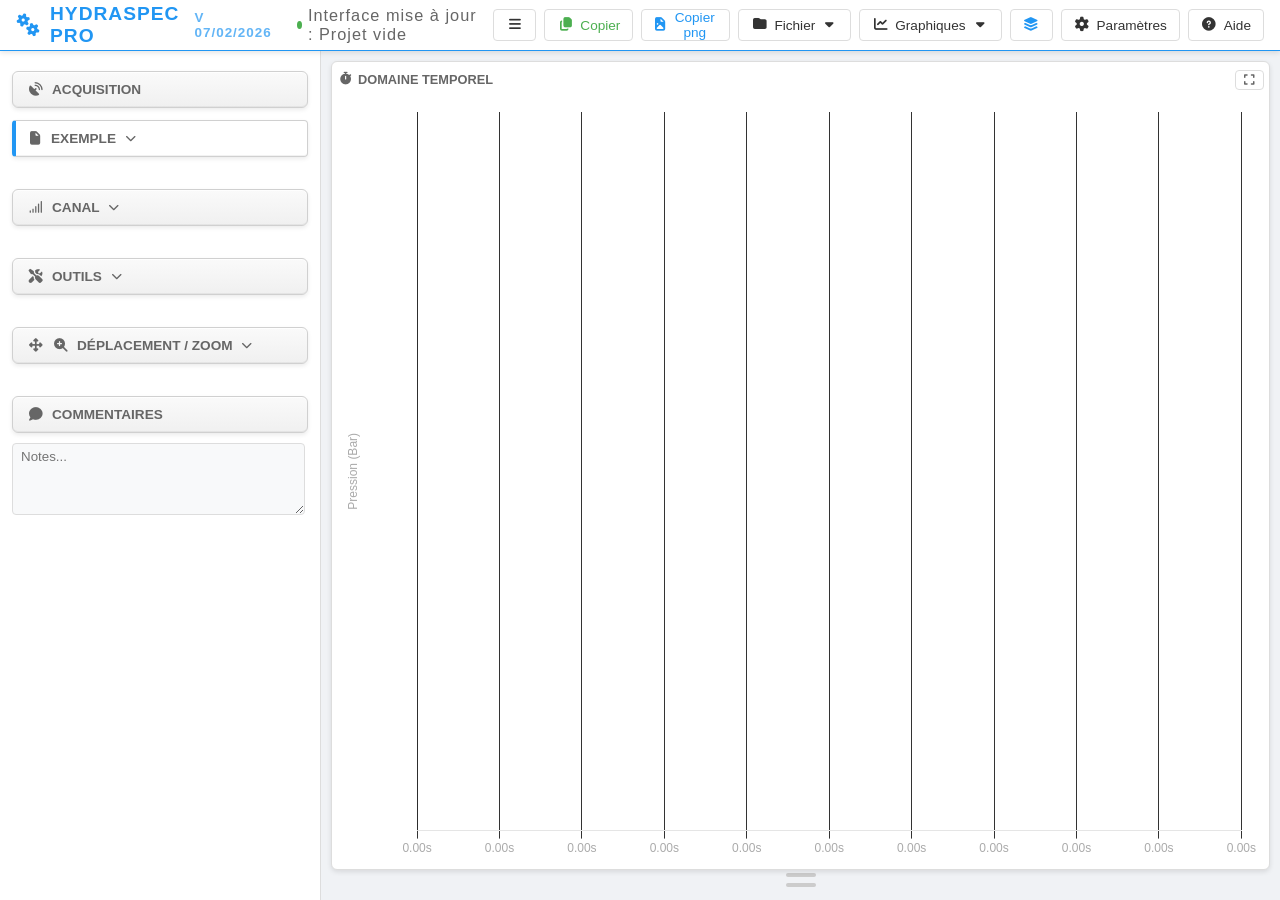
==== index.html @ 6c56327c "feat: Ajouter export PNG avec transparence pour superposition de courbes Ajout d'un nouveau bouton "" ====
<!DOCTYPE html>
<html lang="fr" id="html-lang">

<head>
    <meta charset="UTF-8">
    <meta name="viewport" content="width=device-width, initial-scale=1.0">
    <title>HydraSpec Pro V 07/02/2026</title>




    <!-- TOUTES LES DÉPENDANCES EN LOCAL -->
    <script src="lib/chart.min.js"></script>
    <script src="lib/marked.min.js"></script>
    <script src="lib/html2canvas.min.js"></script>
    <script src="lib/jspdf.min.js"></script>
    <link rel="stylesheet" href="lib/all.min.css">



    <!-- Fichiers de l'application -->
    <link rel="stylesheet" href="styles.css">
    <link rel="stylesheet" href="animations.css">
    <link rel="stylesheet" href="responsive.css">
</head>

<body data-theme="light">

    <header>
        <div class="brand">
            <i class="fas fa-cogs gear-icon"></i> HYDRASPEC PRO
            <span style="font-size:0.7em; opacity:0.7; margin-left:5px;">V 07/02/2026</span>

            <!-- Statut DANS la même div brand -->
            <div style="display: flex; align-items: center; margin-left: 15px;">
                <div id="status-indicator" style="
                width: 8px;
                height: 8px;
                background: var(--accent-green);
                border-radius: 50%;
                margin-right: 6px;
                animation: pulse 2s infinite;
            "></div>
                <div class="status-bar" id="status-bar" style="
                font-size: 0.85em;
                font-weight: normal;
            <span data-i18n="status.ready">Prêt.</span></div>
            </div>
        </div>

        <div style="display:flex; gap:8px; align-items:center;">
            <!-- Bouton Toggle Sidebar -->
            <button id="sidebar-toggle-btn-header" onclick="toggleSidebar()" class="header-btn" data-i18n-title="tooltips.toggle_sidebar" title="Afficher/Masquer Sidebar">
                <i class="fas fa-bars"></i>
            </button>

            <!-- Bouton Copier graphiques visibles -->
            <button onclick="copyChartsToClipboard()" class="header-btn" data-i18n-title="tooltips.copy_charts" title="Copier les graphiques visibles" style="color:var(--accent-green);">
                <i class="fas fa-copy"></i> <span data-i18n="menu.copy">Copier</span>
            </button>

            <!-- Bouton Copier PNG avec transparence -->
            <button onclick="exportChartsToPNG()" class="header-btn" data-i18n-title="tooltips.copy_charts_png" title="Exporter en PNG avec transparence" style="color:var(--accent-blue);">
                <i class="fas fa-file-image"></i> <span data-i18n="menu.copy_png">Copier png</span>
            </button>

            <!-- Fichier Menu (renommé depuis Outils) -->
            <div class="dropdown">
                <button class="header-btn" id="btn-tools">
                    <i class="fas fa-folder"></i> <span data-i18n="file">Fichier</span> <i class="fas fa-caret-down"></i>
                </button>
                <div class="dropdown-content">
                    <!-- Fichiers .HSP -->
                    <button onclick="openHSPWithPicker()">
                        <i class="fas fa-folder-open" style="width:20px;"></i> <span data-i18n="menu.open_hsp">Ouvrir fichier .hsp</span>
                    </button>
                    <button id="btn-save-hsp" onclick="saveHSP()" disabled>
                        <i class="fas fa-save" style="width:20px;"></i> <span data-i18n="menu.save_hsp">Enregistrer .hsp</span>
                    </button>
                    <button id="btn-save-hsp-as" onclick="saveHSPAs()" disabled>
                        <i class="fas fa-save" style="width:20px;"></i> <span data-i18n="menu.save_hsp_as">Enregistrer .hsp sous</span>
                    </button>

                    <div style="border-top:1px solid var(--border-color); margin:5px 0;"></div>

                    <!-- Import/Export -->
                    <button onclick="document.getElementById('fileInput').click()">
                        <i class="fas fa-file-import" style="width:20px;"></i> <span data-i18n="menu.import_csv">Importer fichier .csv</span>
                    </button>
                    <button id="btn-export-to-hsp" onclick="exportToHSP()" disabled>
                        <i class="fas fa-file-export" style="width:20px;"></i> <span data-i18n="menu.export_hsp"><span data-i18n="modals.export">Exporter</span> vers .hsp</span>
                    </button>
                    <button onclick="initExportData()">
                        <i class="fas fa-file-export" style="width:20px;"></i> <span data-i18n="menu.export_csv"><span data-i18n="modals.export">Exporter</span> fichier .csv</span>
                    </button>
                    <button onclick="initCaptureScreenshot()">
                        <i class="fas fa-image" style="width:20px;"></i> <span data-i18n="menu.export_png"><span data-i18n="modals.export">Exporter</span> PNG</span>
                    </button>
                    <button onclick="initCapturePDF()">
                        <i class="fas fa-file-pdf" style="width:20px;"></i> <span data-i18n="menu.export_pdf"><span data-i18n="modals.export">Exporter</span> PDF</span>
                    </button>
                </div>
            </div>

            <!-- Menu Graphiques (Accordéon) -->
            <div class="dropdown">
                <button class="header-btn" id="btn-graphs">
                    <i class="fas fa-chart-line"></i> <span data-i18n="menu.graphs">Graphiques</span> <i class="fas fa-caret-down"></i>
                </button>
                <div class="dropdown-content">
                    <button id="toggle-time-btn" class="toggle-btn active" onclick="toggleTimeDomain()" style="width:100%; text-align:left;">
                        <i class="fas fa-stopwatch" style="width:20px;"></i> <span data-i18n="menu.time">Temps</span>
                    </button>
                    <button id="toggle-freq-btn" class="toggle-btn active" onclick="toggleFreqDomain()" style="width:100%; text-align:left;">
                        <i class="fas fa-wave-square" style="width:20px;"></i> <span data-i18n="menu.frequency">Fréquence</span>
                    </button>
                    <button id="toggle-spectro-btn" class="toggle-btn active" onclick="toggleSpectrogram()" style="width:100%; text-align:left;">
                        <i class="fas fa-chart-area" style="width:20px;"></i> <span data-i18n="menu.spectro">Spectro</span>
                    </button>
                </div>
            </div>

            <!-- Configurateur Multi-Canaux -->
            <button onclick="openChannelConfig()" class="header-btn" data-i18n-title="tooltips.multi_channel_config" title="Configuration Multi-Canaux" style="color:var(--accent-blue);">
                <i class="fas fa-layer-group"></i>
            </button>

            <button onclick="openModal('settingsModal')" class="header-btn" data-i18n-title="tooltips.settings" title="Paramètres">
                <i class="fas fa-cog"></i> <span data-i18n="settings">Paramètres</span>
            </button>

            <button onclick="openModal('helpModal')" class="header-btn" data-i18n-title="tooltips.help" title="Aide">
                <i class="fas fa-question-circle"></i> <span data-i18n="help">Aide</span>
            </button>
        </div>
    </header>

    <!-- PROJECT TABS BAR - Hidden, now in sidebar -->
    <div id="project-tabs-bar" class="project-tabs-bar" style="display:none;">
        <div id="project-tabs-container" class="project-tabs-container">
            <!-- Tabs will be dynamically added here -->
        </div>
    </div>

    <div class="main-container" id="capture-area">
        <!-- Sidebar -->
        <aside class="sidebar" id="main-sidebar">
            <!-- Acquisition -->
            <div class="control-group">
                <h3><i class="fas fa-satellite-dish"></i> <span data-i18n="acquisition">Acquisition</span></h3>
                <input type="file" id="fileInput" style="display:none" accept=".csv,.txt"
                    onchange="handleFileUpload(this)">
                <input type="file" id="projectInput" style="display:none" accept=".hsp"
                    onchange="if(this.files[0]) loadHSP(this.files[0]).then(() => this.value='')">

                <!-- Bouton avec nom du fichier actif -->
                <h3 id="acquisition-header" onclick="toggleAcquisition()" style="cursor:pointer; padding:10px; background:var(--bg-secondary); border-radius:4px; border-left:4px solid var(--accent-blue); margin-top:8px;">
                    <i class="fas fa-file"></i> <span id="acquisition-title" data-i18n="labels.example">Exemple</span>
                    <i id="acquisition-toggle-icon" class="fas fa-chevron-down" style="float:right; font-size:0.8em;"></i>
                </h3>

                <!-- Liste des projets (accordéon) -->
                <div id="acquisition-content" style="display:none; padding:4px 0;">
                    <div id="project-list-container" style="max-height:200px; overflow-y:auto;">
                        <!-- Liste des projets sera ajoutée dynamiquement ici -->
                    </div>
                </div>
            </div>

            <!-- Canal -->
                <div class="control-group">
                    <h3 id="canal-header" onclick="toggleCanal()" style="cursor:pointer;">
                        <i class="fas fa-signal"></i> <span data-i18n="sidebar.canal_header">Canal</span>
                        <i id="canal-toggle-icon" class="fas fa-chevron-down" style="float:right; font-size:0.8em;"></i>
                    </h3>

                    <div id="canal-content" style="display:none;">
                        <div style="overflow-x:auto;">
                            <table id="canal-table" style="width:100%; border-collapse:collapse; font-size:0.85rem;">
                                <thead style="background:var(--bg-secondary); border-bottom:2px solid var(--border-color);">
                                    <tr>
                                        <th style="padding:8px; text-align:left; border-right:1px solid var(--border-color);">Canal</th>
                                        <th style="padding:6px; text-align:center; border-right:1px solid var(--border-color);" data-i18n-title="tooltips.y_axis_left" title="Axe Y à gauche">L</th>
                                        <th style="padding:6px; text-align:center;" data-i18n-title="tooltips.y_axis_right" title="Axe Y à droite">R</th>
                                    </tr>
                                </thead>
                                <tbody id="canal-tbody">
                                    <!-- Rempli dynamiquement -->
                                </tbody>
                            </table>
                        </div>
                    </div>
                </div>

                <!-- Tools Panel -->
                <div class="control-group">
                    <h3 id="tools-header" onclick="toggleTools()" style="cursor:pointer;">
                        <i class="fas fa-tools"></i> <span data-i18n="sidebar.tools_header">Outils</span>
                        <i id="tools-toggle-icon" class="fas fa-chevron-down" style="float:right; font-size:0.8em;"></i>
                    </h3>

                    <div id="tools-content" style="display:none;">
                    <!-- Mesurer (Règle simple) -->
                    <div style="margin-bottom:15px;">
                        <button id="ruler-tool-btn" onclick="toggleRulerTool()"
                                style="width:100%; padding:8px; background:var(--accent-blue); color:white; border:none; border-radius:4px; cursor:pointer; text-align:left; font-size:0.95rem; font-weight:bold;">
                            <i class="fas fa-ruler"></i> <span data-i18n="sidebar.measure">Mesurer</span>
                            <i id="ruler-accordion-icon" class="fas fa-chevron-down" style="float:right; font-size:0.8em;"></i>
                        </button>

                        <div id="ruler-results" style="margin-top:10px; padding:8px; background:var(--input-bg); border-radius:4px; border:1px solid var(--border-color); display:none;">
                            <div style="font-size:0.85rem; margin-bottom:5px; color:var(--text-muted);">
                                <i class="fas fa-info-circle"></i> <span data-i18n="labels.click_point_graph">Cliquez un point sur le graphique</span>
                            </div>
                            <div class="control-row" style="font-size:0.9rem;">
                                <span>X:</span>
                                <span id="ruler-x" style="color:var(--accent-green); font-weight:bold;">--</span>
                            </div>
                            <div class="control-row" style="font-size:0.9rem;">
                                <span>Y:</span>
                                <span id="ruler-y" style="color:var(--accent-green); font-weight:bold;">--</span>
                            </div>
                            <button onclick="clearRuler()"
                                    style="width:100%; margin-top:8px; padding:4px; background:var(--bg-secondary); color:var(--text-main); border:1px solid var(--border-color); border-radius:4px; cursor:pointer; font-size:0.8rem;">
                                <i class="fas fa-eraser"></i> <span data-i18n="labels.clear">Effacer</span>
                            </button>
                        </div>
                    </div>

                    <!-- Traquer (Curseur de suivi) -->
                    <div style="margin-bottom:15px;">
                        <button id="track-tool-btn" onclick="toggleTrackTool()"
                                style="width:100%; padding:8px; background:var(--accent-blue); color:white; border:none; border-radius:4px; cursor:pointer; text-align:left; font-size:0.95rem; font-weight:bold;">
                            <i class="fas fa-crosshairs"></i> <span data-i18n="sidebar.track">Traquer</span>
                            <i id="track-accordion-icon" class="fas fa-chevron-down" style="float:right; font-size:0.8em;"></i>
                        </button>

                        <div id="track-results" style="margin-top:10px; padding:8px; background:var(--input-bg); border-radius:4px; border:1px solid var(--border-color); display:none;">
                            <div style="font-size:0.85rem; margin-bottom:5px; color:var(--text-muted);">
                                <i class="fas fa-info-circle"></i> <span data-i18n="labels.move_mouse_graph">Déplacez la souris sur le graphique</span>
                            </div>
                            <div id="track-values" style="font-size:0.85rem; max-height:150px; overflow-y:auto;">
                                <!-- Les valeurs des canaux seront affichées ici -->
                            </div>
                            <button onclick="clearTrack()"
                                    style="width:100%; margin-top:8px; padding:4px; background:var(--bg-secondary); color:var(--text-main); border:1px solid var(--border-color); border-radius:4px; cursor:pointer; font-size:0.8rem;">
                                <i class="fas fa-eraser"></i> <span data-i18n="labels.clear">Effacer</span>
                            </button>
                        </div>
                    </div>

                    <!-- Mesure de différence -->
                    <div style="margin-bottom:15px;">
                        <button id="measure-diff-btn" onclick="toggleMeasureTool()"
                                style="width:100%; padding:8px; background:var(--accent-blue); color:white; border:none; border-radius:4px; cursor:pointer; text-align:left; font-size:0.95rem; font-weight:bold;">
                            <i class="fas fa-ruler-combined"></i> <span data-i18n="sidebar.diff_measure">Mesure de Différence</span>
                            <i id="measure-accordion-icon" class="fas fa-chevron-down" style="float:right; font-size:0.8em;"></i>
                        </button>

                        <div id="measure-results" style="margin-top:10px; padding:8px; background:var(--input-bg); border-radius:4px; border:1px solid var(--border-color); display:none;">
                            <div style="font-size:0.85rem; margin-bottom:5px; color:var(--text-muted);">
                                <i class="fas fa-info-circle"></i> <span data-i18n="labels.click_two_points">Cliquez 2 points sur le graphique</span>
                            </div>
                            <div class="control-row" style="font-size:0.9rem;">
                                <span>ΔX:</span>
                                <span id="measure-dx" style="color:var(--accent-green); font-weight:bold;">--</span>
                            </div>
                            <div class="control-row" style="font-size:0.9rem;">
                                <span>ΔY:</span>
                                <span id="measure-dy" style="color:var(--accent-green); font-weight:bold;">--</span>
                            </div>
                            <button onclick="clearMeasure()"
                                    style="width:100%; margin-top:8px; padding:4px; background:var(--bg-secondary); color:var(--text-main); border:1px solid var(--border-color); border-radius:4px; cursor:pointer; font-size:0.8rem;">
                                <i class="fas fa-eraser"></i> <span data-i18n="labels.clear">Effacer</span>
                            </button>
                        </div>
                    </div>

                    <!-- Séparateur horizontal -->
                    <hr style="margin: 15px 0; border: none; border-top: 1px solid var(--border-color);">

                    <!-- Marqueur (SnapPoint) -->
                    <div style="margin-bottom:15px;">
                        <button id="snappoint-btn" onclick="toggleSnapPointTool()"
                                style="width:100%; padding:8px; background:var(--accent-blue); color:white; border:none; border-radius:4px; cursor:pointer; text-align:left; font-size:0.95rem; font-weight:bold;">
                            <i class="fas fa-map-marker-alt"></i> <span data-i18n="sidebar.marker">Marqueur</span>
                            <i id="snappoint-accordion-icon" class="fas fa-chevron-down" style="float:right; font-size:0.8em;"></i>
                        </button>

                        <div id="snappoint-content" style="margin-top:10px; padding:8px; background:var(--input-bg); border-radius:4px; border:1px solid var(--border-color); display:none;">
                            <!-- Boutons Créer / Déplacer -->
                            <div style="display:flex; gap:8px; margin-bottom:10px;">
                                <button id="snappoint-create-btn" onclick="setSnapPointMode('create')"
                                        data-i18n-title="tooltips.create_mode" title="Mode Création : Cliquez sur le graphique pour créer un marqueur"
                                        style="flex:1; padding:8px; background:var(--accent-green); color:white; border:none; border-radius:4px; cursor:pointer; font-size:0.9rem;">
                                    <i class="fas fa-plus"></i> <span data-i18n="sidebar.create_btn">Créer</span>
                                </button>
                                <button id="snappoint-move-btn" onclick="setSnapPointMode('move')"
                                        data-i18n-title="tooltips.move_mode" title="Mode Déplacement : Cliquez sur un marqueur pour le déplacer"
                                        style="flex:1; padding:8px; background:var(--bg-secondary); color:var(--text-main); border:1px solid var(--border-color); border-radius:4px; cursor:pointer; font-size:0.9rem;">
                                    <i class="fas fa-arrows-alt"></i> <span data-i18n="sidebar.move">Déplacer</span>
                                </button>
                            </div>

                            <!-- Info -->
                            <div id="snappoint-info-text" style="margin-bottom:10px; font-size:0.8rem; color:var(--text-muted); font-style:italic;">
                                <i class="fas fa-info-circle"></i> <span id="snappoint-mode-text"><span data-i18n="labels.click_create_marker">Cliquez sur le graphique pour créer un marqueur</span></span>
                            </div>

                            <!-- Liste des marqueurs -->
                            <div style="margin-top:10px;">
                                <div style="font-size:0.85rem; margin-bottom:5px; font-weight:bold;">
                                    Marqueurs créés:
                                </div>
                                <div id="snappoints-list" style="max-height:300px; overflow-y:auto;">
                                    <div style="text-align:center; padding:20px; color:var(--text-muted); font-size:0.8rem; font-style:italic;">
                                        <span data-i18n="labels.no_markers">Aucun marqueur</span>
                                    </div>
                                </div>
                            </div>
                        </div>
                    </div>

                    <!-- Interval -->
                    <div style="margin-bottom:15px;">
                        <button id="btn-interval-main" onclick="toggleIntervalTool()" style="width:100%; margin:0 0 10px 0; padding:8px; background:var(--accent-blue); color:white; border:none; border-radius:4px; cursor:pointer; text-align:left; font-size:0.95rem; font-weight:bold;">
                            <i class="fas fa-arrows-alt-h"></i> <span data-i18n="sidebar.interval">Interval</span>
                            <i id="interval-accordion-icon" class="fas fa-chevron-down" style="float:right; font-size:0.8em;"></i>
                        </button>

                        <div id="interval-content" style="display:none;">
                            <!-- Liste des intervalles -->
                            <div id="intervals-list" style="max-height:200px; overflow-y:auto; background:var(--input-bg); border:1px solid var(--border-color); border-radius:4px; padding:4px;">
                                <div style="text-align:center; padding:20px; color:var(--text-muted); font-size:0.8rem; font-style:italic;">
                                    <span data-i18n="labels.no_intervals">Aucun intervalle</span>
                                </div>
                            </div>
                        </div>
                    </div>

                    <!-- Diff/Canal -->
                    <div style="margin-bottom:15px;">
                        <button id="diff-canal-btn" onclick="toggleDiffCanalTool()"
                                style="width:100%; margin:0 0 10px 0; padding:8px; background:var(--accent-blue); color:white; border:none; border-radius:4px; cursor:pointer; text-align:left; font-size:0.95rem; font-weight:bold;">
                            <i class="fas fa-chart-line"></i> <span data-i18n="sidebar.diff_canal">Diff/Canal</span>
                            <i id="diff-canal-accordion-icon" class="fas fa-chevron-down" style="float:right; font-size:0.8em;"></i>
                        </button>

                        <div id="diff-canal-content" style="margin-top:10px; padding:8px; background:var(--input-bg); border-radius:4px; border:1px solid var(--border-color); display:none;">

                            <!-- Sélection du canal -->
                            <div style="margin-bottom:10px;">
                                <label style="display:block; font-size:0.85rem; margin-bottom:4px; color:var(--text-muted);">
                                    <i class="fas fa-layer-group"></i> <span data-i18n="labels.channel_colon">Canal:</span>
                                </label>
                                <select id="diff-canal-channel-select" onchange="onChannelSelect(event)"
                                        style="width:100%; padding:6px; background:var(--input-bg); color:var(--text-main); border:1px solid var(--border-color); border-radius:4px; font-size:0.85rem;">
                                    <option value=""><span data-i18n="labels.select_channel">-- Sélectionner un canal --</span></option>
                                </select>
                            </div>

                            <!-- Création par champs de saisie -->
                            <div style="margin-bottom:10px; padding:8px; background:var(--bg-secondary); border-radius:4px;">
                                <div style="font-size:0.85rem; margin-bottom:5px; color:var(--text-muted);">
                                    <i class="fas fa-keyboard"></i> Saisie manuelle:
                                </div>
                                <div style="margin-bottom:5px;">
                                    <label style="font-size:0.8rem; color:var(--text-muted);"><span data-i18n="labels.time_start">Temps début (s):</span></label>
                                    <input type="number" id="diff-canal-time-start" step="0.001" data-i18n-placeholder="placeholders.zero" placeholder="0.000"
                                           style="width:100%; padding:4px; background:var(--input-bg); color:var(--text-main); border:1px solid var(--border-color); border-radius:4px; font-size:0.85rem;">
                                </div>
                                <div style="margin-bottom:5px;">
                                    <label style="font-size:0.8rem; color:var(--text-muted);"><span data-i18n="labels.time_end">Temps fin (s):</span></label>
                                    <input type="number" id="diff-canal-time-end" step="0.001" data-i18n-placeholder="placeholders.zero" placeholder="0.000"
                                           style="width:100%; padding:4px; background:var(--input-bg); color:var(--text-main); border:1px solid var(--border-color); border-radius:4px; font-size:0.85rem;">
                                </div>
                                <button onclick="createDiffCanalFromInputs()"
                                        style="width:100%; margin-top:4px; padding:6px; background:var(--accent-green); color:white; border:none; border-radius:4px; cursor:pointer; font-size:0.85rem;">
                                    <i class="fas fa-plus"></i> <span data-i18n="sidebar.create_btn">Créer</span>
                                </button>
                            </div>

                            <!-- Aide -->
                            <div style="font-size:0.75rem; margin-bottom:10px; padding:6px; background:var(--bg-secondary); border-radius:4px; color:var(--text-muted);">
                                <i class="fas fa-info-circle"></i> <span data-i18n="labels.select_channel_or_manual">Sélectionnez un canal puis cliquez 2 points sur le graphique OU utilisez la saisie manuelle</span>
                            </div>

                            <!-- Liste des diff/canal -->
                            <div style="margin-top:10px;">
                                <div style="font-size:0.85rem; margin-bottom:5px; font-weight:bold;">
                                    Diff/Canal créées:
                                </div>
                                <div style="max-height:200px; overflow-y:auto;">
                                    <table style="width:100%; font-size:0.75rem; border-collapse:collapse;">
                                        <thead>
                                            <tr style="background:var(--bg-secondary);">
                                                <th style="padding:4px; text-align:left;"<span data-i18n="labels.id">ID</span></th>
                                                <th style="padding:4px; text-align:left;"><span data-i18n="labels.channel_header">Canal</span></th>
                                                <th style="padding:4px; text-align:left;">Δt</th>
                                                <th style="padding:4px; text-align:left;"<span data-i18n="labels.actions">Actions</span></th>
                                            </tr>
                                        </thead>
                                        <tbody id="diff-canal-list-tbody">
                                            <!-- Les diff/canal seront listées ici -->
                                        </tbody>
                                    </table>
                                </div>
                            </div>
                        </div>
                    </div>

                    <!-- Séparateur horizontal -->
                    <hr style="margin: 15px 0; border: none; border-top: 1px solid var(--border-color);">

                    <!-- Lissage de Canal -->
                    <div style="margin-bottom:15px;">
                        <button onclick="toggleSmoothing()" style="width:100%; margin:0 0 10px 0; padding:8px; background:var(--accent-blue); color:white; border:none; border-radius:4px; cursor:pointer; text-align:left; font-size:0.95rem; font-weight:bold;">
                            <i class="fas fa-wave-square"></i> <span data-i18n="sidebar.smoothing">Lissage de Canal</span>
                            <i id="smoothing-toggle-icon" class="fas fa-chevron-down" style="float:right; font-size:0.8em;"></i>
                        </button>

                        <div id="smoothing-content" style="display:none;">
                        <!-- Sélection du canal source -->
                        <div class="control-row" style="margin-bottom:8px;">
                            <label style="font-size:0.9em;"><span data-i18n="labels.source_channel">Canal source:</span></label>
                            <select id="smooth-source-channel" style="flex:1; padding:4px; background:var(--input-bg); color:var(--text-main); border:1px solid var(--border-color); border-radius:4px; font-size:0.85em;">
                                <option value=""><span data-i18n="labels.select">-- Sélectionner --</span></option>
                            </select>
                        </div>

                        <!-- Nom du nouveau canal -->
                        <div class="control-row" style="margin-bottom:8px;">
                            <label style="font-size:0.9em;"><span data-i18n="labels.name">Nom:</span></label>
                            <input type="text" id="smooth-channel-name" data-i18n-placeholder="placeholders.smoothed_channel" placeholder="Canal lissé" style="flex:1; padding:4px; background:var(--input-bg); color:var(--text-main); border:1px solid var(--border-color); border-radius:4px; font-size:0.85em;" oninput="updateSmoothingRealtime()">
                        </div>

                        <!-- Couleur -->
                        <div class="control-row" style="margin-bottom:8px;">
                            <label style="font-size:0.9em;"><span data-i18n="labels.color">Couleur:</span></label>
                            <!-- ANCIEN: <input type="color" id="smooth-channel-color" value="#FF6B00" style="width:50px; height:30px; border:2px solid var(--border-color); border-radius:4px; cursor:pointer; padding:2px;" oninput="updateSmoothingRealtime()"> -->
                            <div id="smooth-channel-color-btn" data-color-value="#FF6B00" onclick="openAdvancedColorPicker(this.dataset.colorValue, (color) => { this.dataset.colorValue = color; updateSmoothingRealtime(); }, this)" style="width:50px; height:30px; background:#FF6B00; border:2px solid var(--border-color); border-radius:4px; cursor:pointer;"></div>
                        </div>

                        <!-- Nombre de points (slider) -->
                        <div style="margin-bottom:8px;">
                            <div class="control-row" style="margin-bottom:4px;">
                                <label style="font-size:0.9em;"><span data-i18n="labels.smoothing_points">Points de lissage:</span></label>
                                <span id="smooth-points-value" style="color:var(--accent-blue); font-weight:bold; font-size:0.9em;">50</span>
                            </div>
                            <input type="range" id="smooth-points" min="3" max="500" value="50" step="1" style="width:100%;" oninput="document.getElementById('smooth-points-value').textContent = this.value; updateSmoothingRealtime()">
                        </div>

                        <!-- Bouton créer -->
                        <button onclick="createSmoothedChannel()" style="width:100%; padding:8px; background:var(--accent-green); color:white; border:none; border-radius:4px; cursor:pointer; font-size:0.9rem; margin-bottom:10px;">
                            <i class="fas fa-plus-circle"></i> <span data-i18n="labels.create">Créer</span>
                        </button>

                        <!-- Liste des canaux lissés -->
                        <div id="smoothed-channels-list" style="display:none; margin-top:10px; padding:8px; background:var(--input-bg); border-radius:4px; border:1px solid var(--border-color);">
                            <div style="font-size:0.85rem; margin-bottom:8px; color:var(--text-muted); font-weight:bold;">
                                <i class="fas fa-list"></i> <span data-i18n="modals.channels">Canaux</span> lissés:
                            </div>
                            <div id="smoothed-channels-items">
                                <!-- Les canaux lissés seront listés ici -->
                            </div>
                        </div>
                        </div> <!-- Fin smoothing-content -->
                    </div>

                    <!-- Dérivée de Canal -->
                    <div style="margin-bottom:15px;">
                        <button onclick="toggleDerivative()" style="width:100%; margin:0 0 10px 0; padding:8px; background:var(--accent-blue); color:white; border:none; border-radius:4px; cursor:pointer; text-align:left; font-size:0.95rem; font-weight:bold;">
                            <i class="fas fa-chart-line"></i> <span data-i18n="sidebar.derivative">Dérivée de Canal</span>
                            <i id="derivative-toggle-icon" class="fas fa-chevron-down" style="float:right; font-size:0.8em;"></i>
                        </button>

                        <div id="derivative-content" style="display:none;">
                        <!-- Sélection du canal source -->
                        <div class="control-row" style="margin-bottom:8px;">
                            <label style="font-size:0.9em;"><span data-i18n="labels.source_channel">Canal source:</span></label>
                            <select id="derivative-source-channel" style="flex:1; padding:4px; background:var(--input-bg); color:var(--text-main); border:1px solid var(--border-color); border-radius:4px; font-size:0.85em;">
                                <option value=""><span data-i18n="labels.select">-- Sélectionner --</span></option>
                            </select>
                        </div>

                        <!-- Nom du nouveau canal -->
                        <div class="control-row" style="margin-bottom:8px;">
                            <label style="font-size:0.9em;"><span data-i18n="labels.name">Nom:</span></label>
                            <input type="text" id="derivative-channel-name" data-i18n-placeholder="placeholders.derivative_channel" placeholder="Dérivée canal" style="flex:1; padding:4px; background:var(--input-bg); color:var(--text-main); border:1px solid var(--border-color); border-radius:4px; font-size:0.85em;" oninput="updateDerivativeRealtime()">
                        </div>

                        <!-- Couleur -->
                        <div class="control-row" style="margin-bottom:8px;">
                            <label style="font-size:0.9em;"><span data-i18n="labels.color">Couleur:</span></label>
                            <div id="derivative-channel-color-btn" data-color-value="#FF6B35" onclick="openAdvancedColorPicker(this.dataset.colorValue, (color) => { this.dataset.colorValue = color; this.style.background = color; updateDerivativeRealtime(); }, this)" style="width:50px; height:30px; background:#FF6B35; border:2px solid var(--border-color); border-radius:4px; cursor:pointer;"></div>
                        </div>

                        <!-- Lissage (slider) -->
                        <div style="margin-bottom:8px;">
                            <div class="control-row" style="margin-bottom:4px;">
                                <label style="font-size:0.9em;"><span data-i18n="labels.derivative_smoothing">Lissage:</span></label>
                                <span id="derivative-smoothing-value" style="color:var(--accent-blue); font-weight:bold; font-size:0.9em;">0</span>
                            </div>
                            <input type="range" id="derivative-smoothing" min="0" max="200" value="0" step="1" style="width:100%;" oninput="document.getElementById('derivative-smoothing-value').textContent = this.value; updateDerivativeRealtime()">
                            <div style="font-size:0.7em; color:var(--text-muted); margin-top:2px;">
                                <span data-i18n="labels.derivative_smoothing_info">0 = pas de lissage, >0 = moyenne glissante</span>
                            </div>
                        </div>

                        <!-- Bouton créer -->
                        <button onclick="createDerivativeChannel()" style="width:100%; padding:8px; background:var(--accent-green); color:white; border:none; border-radius:4px; cursor:pointer; font-size:0.9rem; margin-bottom:10px;">
                            <i class="fas fa-plus-circle"></i> <span data-i18n="labels.create">Créer</span>
                        </button>

                        <!-- Liste des canaux dérivés -->
                        <div id="derivative-channels-list" style="display:none; margin-top:10px; padding:8px; background:var(--input-bg); border-radius:4px; border:1px solid var(--border-color);">
                            <div style="font-size:0.85rem; margin-bottom:8px; color:var(--text-muted); font-weight:bold;">
                                <i class="fas fa-list"></i> <span data-i18n="modals.channels">Canaux</span> dérivés:
                            </div>
                            <div id="derivative-channels-items">
                                <!-- Les canaux dérivés seront listés ici -->
                            </div>
                        </div>
                        </div> <!-- Fin derivative-content -->
                    </div>

                    <!-- Canal Calculé -->
                    <div style="margin-bottom:15px;">
                        <button onclick="toggleCalculatedChannel()" style="width:100%; margin:0 0 10px 0; padding:8px; background:var(--accent-blue); color:white; border:none; border-radius:4px; cursor:pointer; text-align:left; font-size:0.95rem; font-weight:bold;">
                            <i class="fas fa-calculator"></i> <span data-i18n="sidebar.calculated_channel">Canal Calculé</span>
                            <i id="calculated-channel-toggle-icon" class="fas fa-chevron-down" style="float:right; font-size:0.8em;"></i>
                        </button>

                        <div id="calculated-channel-content" style="display:none;">
                            <!-- Liste des canaux disponibles (pour référence) -->
                            <div style="margin-bottom:12px; padding:8px; background:var(--input-bg); border-radius:4px; border:1px solid var(--border-color);">
                                <div style="font-size:0.85rem; margin-bottom:6px; color:var(--text-muted); font-weight:bold;">
                                    <i class="fas fa-info-circle"></i> <span data-i18n="labels.available_channels">Canaux disponibles:</span>
                                </div>
                                <div id="available-channels-list" style="font-size:0.8rem; color:var(--text-main); max-height:100px; overflow-y:auto;">
                                    <!-- Les canaux seront listés ici sous forme S1, S2, etc. -->
                                </div>
                            </div>

                            <!-- Nom du nouveau canal (DÉPLACÉ ICI) -->
                            <div class="control-row" style="margin-bottom:8px;">
                                <label style="font-size:0.9em;"><span data-i18n="labels.name">Nom:</span></label>
                                <input type="text" id="calculated-channel-name" data-i18n-placeholder="placeholders.optional" placeholder="Optionnel" style="flex:1; padding:4px; background:var(--input-bg); color:var(--text-main); border:1px solid var(--border-color); border-radius:4px; font-size:0.85em;">
                            </div>

                            <!-- Type de calcul -->
                            <div class="control-row" style="margin-bottom:12px;">
                                <label style="font-size:0.9em;"><span data-i18n="labels.calculation_type">Type de calcul:</span></label>
                                <select id="calculated-type" onchange="toggleCalculatedType()" style="flex:1; padding:4px; background:var(--input-bg); color:var(--text-main); border:1px solid var(--border-color); border-radius:4px; font-size:0.85em;">
                                    <option value="formula" data-i18n="labels.classic_formula">Formule classique</option>
                                    <option value="cylinder" data-i18n="labels.cylinder_flow">Débit vérin</option>
                                </select>
                            </div>

                            <!-- ========== CHAMPS FORMULE (affichés par défaut) ========== -->
                            <div id="formula-fields">
                                <!-- Champ de formule avec bouton ? -->
                                <div style="margin-bottom:8px;">
                                    <div style="display:flex; align-items:center; margin-bottom:4px;">
                                        <label style="font-size:0.9em;"><span data-i18n="labels.formula">Formule:</span></label>
                                        <button onclick="toggleFormulaHelp()" style="margin-left:6px; width:20px; height:20px; padding:0; background:var(--accent-blue); color:white; border:none; border-radius:50%; cursor:pointer; font-size:0.75rem; font-weight:bold; display:flex; align-items:center; justify-content:center;" data-i18n-title="tooltips.formula_help" title="Aide sur les formules">
                                            ?
                                        </button>
                                    </div>
                                    <input type="text" id="calculated-formula" data-i18n-placeholder="placeholders.formula_example" placeholder="Ex: S2-S1 ou sqrt(S1^2+S2^2)" style="width:100%; padding:6px; background:var(--input-bg); color:var(--text-main); border:1px solid var(--border-color); border-radius:4px; font-size:0.85em; font-family:monospace;">
                                </div>
                            </div>

                            <!-- ========== CHAMPS VÉRIN (masqués par défaut) ========== -->
                            <div id="cylinder-fields" style="display:none;">
                                <!-- Canal de vitesse avec bouton ? -->
                                <div style="margin-bottom:8px;">
                                    <div style="display:flex; align-items:center; margin-bottom:4px;">
                                        <label style="font-size:0.9em;"><span data-i18n="labels.velocity_channel">Canal vitesse:</span></label>
                                        <button onclick="toggleCylinderHelp()" style="margin-left:6px; width:20px; height:20px; padding:0; background:var(--accent-blue); color:white; border:none; border-radius:50%; cursor:pointer; font-size:0.75rem; font-weight:bold; display:flex; align-items:center; justify-content:center;" data-i18n-title="tooltips.cylinder_help" title="Aide calcul débit vérin">
                                            ?
                                        </button>
                                    </div>
                                    <select id="cylinder-velocity-channel" style="width:100%; padding:4px; background:var(--input-bg); color:var(--text-main); border:1px solid var(--border-color); border-radius:4px; font-size:0.85em;">
                                        <option value="" data-i18n="labels.select_option">-- Sélectionner --</option>
                                    </select>
                                </div>

                                <!-- Aide vérin (accordéon) -->
                                <div id="cylinder-help" style="display:none; margin-bottom:12px; padding:10px; background:var(--bg-secondary); border-radius:4px; font-size:0.75rem; max-height:200px; overflow-y:auto; border:1px solid var(--border-color);">
                                    <p style="margin:0 0 8px 0; font-weight:bold;" data-i18n="labels.cylinder_help_title">Aide Calcul Débit Vérin</p>
                                    <p style="margin:4px 0;" data-i18n="labels.cylinder_help_text">Calcule automatiquement les débits côté piston et annulaire (tige).</p>
                                    <p style="margin:8px 0 4px 0; font-weight:bold;" data-i18n="labels.formulas">Formules :</p>
                                    <p style="margin:2px 0 2px 10px;" data-i18n="labels.piston_surface">• Surface piston : π × Dp²/4</p>
                                    <p style="margin:2px 0 2px 10px;" data-i18n="labels.annular_surface">• Surface annulaire : π × (Dp² - Dt²)/4</p>
                                    <p style="margin:2px 0 2px 10px;" data-i18n="labels.flow_formula">• Débit = Surface × Vitesse × 60 ÷ 1 000 000</p>
                                    <p style="margin:8px 0 0 0; font-style:italic; color:var(--text-muted);" data-i18n="labels.units_note">Unités : Vitesse convertie en L/min selon l'unité saisie.</p>
                                </div>

                                <!-- Unité de vitesse -->
                                <div class="control-row" style="margin-bottom:8px;">
                                    <label style="font-size:0.9em;"><span data-i18n="labels.velocity_unit">Unité vitesse:</span></label>
                                    <input type="text" id="cylinder-velocity-unit" value="mm/s" style="flex:1; padding:4px; background:var(--input-bg); color:var(--text-main); border:1px solid var(--border-color); border-radius:4px; font-size:0.85em; width:80px;">
                                </div>

                                <!-- Diamètre piston -->
                                <div class="control-row" style="margin-bottom:8px;">
                                    <label style="font-size:0.9em;"><span data-i18n="labels.piston_diameter">Diam. piston (mm):</span></label>
                                    <input type="number" id="cylinder-piston-diameter" step="0.1" min="0" placeholder="50" style="flex:1; padding:4px; background:var(--input-bg); color:var(--text-main); border:1px solid var(--border-color); border-radius:4px; font-size:0.85em;">
                                </div>

                                <!-- Diamètre tige -->
                                <div class="control-row" style="margin-bottom:8px;">
                                    <label style="font-size:0.9em;"><span data-i18n="labels.rod_diameter">Diam. tige (mm):</span></label>
                                    <input type="number" id="cylinder-rod-diameter" step="0.1" min="0" placeholder="25" style="flex:1; padding:4px; background:var(--input-bg); color:var(--text-main); border:1px solid var(--border-color); border-radius:4px; font-size:0.85em;">
                                </div>

                                <!-- Cases à cocher visibilité -->
                                <div style="margin-bottom:12px; padding:8px; background:var(--input-bg); border-radius:4px; border:1px solid var(--border-color);">
                                    <label style="font-size:0.85em; font-weight:bold; display:block; margin-bottom:6px;">
                                        <span data-i18n="labels.display">Afficher:</span>
                                    </label>
                                    <div style="display:flex; flex-direction:column; gap:4px;">
                                        <label style="font-size:0.85em; display:flex; align-items:center; cursor:pointer;">
                                            <input type="checkbox" id="cylinder-show-piston" checked style="margin-right:6px; cursor:pointer;">
                                            <span data-i18n="labels.piston_side">Côté piston (A)</span>
                                        </label>
                                        <label style="font-size:0.85em; display:flex; align-items:center; cursor:pointer;">
                                            <input type="checkbox" id="cylinder-show-rod" checked style="margin-right:6px; cursor:pointer;">
                                            <span data-i18n="labels.rod_side">Côté annulaire (B)</span>
                                        </label>
                                    </div>
                                </div>
                            </div>

                            <!-- Aide (accordéon) -->
                            <div id="formula-help" style="display:none; margin-bottom:12px; padding:10px; background:var(--bg-secondary); border-radius:4px; font-size:0.75rem; max-height:200px; overflow-y:auto; border:1px solid var(--border-color);">
                                <p style="margin:0 0 8px 0; font-weight:bold;"><span data-i18n="labels.can_create_formula">Vous pouvez créer une formule mathématique</span> utilisant les canaux disponibles. La formule sera calculée point par point.</p>

                                <p style="margin:8px 0 4px 0; font-weight:bold;"><span data-i18n="labels.example_formula">Exemple: S2 - S1</span></p>

                                <p style="margin:8px 0 4px 0; font-weight:bold;"><span data-i18n="labels.usable_symbols">Symboles utilisables:</span></p>
                                <table style="width:100%; font-size:0.75rem; margin-bottom:8px;">
                                    <tr><td style="padding:2px;"><strong<span data-i18n="labels.operators">Opérateurs:</span></strong></td><td></td></tr>
                                    <tr><td style="padding:2px 2px 2px 10px;">+</td><td style="padding:2px;"<span data-i18n="labels.addition">Addition</span></td></tr>
                                    <tr><td style="padding:2px 2px 2px 10px;">-</td><td style="padding:2px;"<span data-i18n="labels.subtraction">Soustraction</span></td></tr>
                                    <tr><td style="padding:2px 2px 2px 10px;">*</td><td style="padding:2px;"<span data-i18n="labels.multiplication">Multiplication</span></td></tr>
                                    <tr><td style="padding:2px 2px 2px 10px;">/</td><td style="padding:2px;"<span data-i18n="labels.division">Division</span></td></tr>
                                    <tr><td style="padding:2px 2px 2px 10px;">^</td><td style="padding:2px;"<span data-i18n="labels.power">Puissance</span></td></tr>
                                </table>

                                <table style="width:100%; font-size:0.75rem; margin-bottom:8px;">
                                    <tr><td style="padding:2px;"><strong<span data-i18n="labels.functions">Fonctions:</span></strong></td><td></td></tr>
                                    <tr><td style="padding:2px 2px 2px 10px;">sqrt()</td><td style="padding:2px;"<span data-i18n="labels.square_root">Racine carrée</span></td></tr>
                                    <tr><td style="padding:2px 2px 2px 10px;">sqr()</td><td style="padding:2px;"<span data-i18n="labels.square">Carré (x²)</span></td></tr>
                                    <tr><td style="padding:2px 2px 2px 10px;">ln()</td><td style="padding:2px;"<span data-i18n="labels.natural_log">Logarithme naturel</span></td></tr>
                                    <tr><td style="padding:2px 2px 2px 10px;">log()</td><td style="padding:2px;"<span data-i18n="labels.decimal_log">Logarithme décimal</span></td></tr>
                                    <tr><td style="padding:2px 2px 2px 10px;">abs()</td><td style="padding:2px;"<span data-i18n="labels.absolute_value">Valeur absolue</span></td></tr>
                                    <tr><td style="padding:2px 2px 2px 10px;">sin(), cos(), tan()</td><td style="padding:2px;"<span data-i18n="labels.trig_functions">Fonctions trigonométriques</span></td></tr>
                                    <tr><td style="padding:2px 2px 2px 10px;">asin(), acos(), atan()</td><td style="padding:2px;"<span data-i18n="labels.inverse_trig">Fonctions trigonométriques inverses</span></td></tr>
                                </table>

                                <table style="width:100%; font-size:0.75rem;">
                                    <tr><td style="padding:2px;"><strong<span data-i18n="labels.constants">Constantes:</span></strong></td><td></td></tr>
                                    <tr><td style="padding:2px 2px 2px 10px;">Pi</td><td style="padding:2px;">3,14159...</td></tr>
                                    <tr><td style="padding:2px 2px 2px 10px;">e</td><td style="padding:2px;">2,71828...</td></tr>
                                </table>

                                <p style="margin:8px 0 0 0; font-style:italic; color:var(--text-muted);"><span data-i18n="labels.formula_note">Note: Les fonctions racine</span> et logarithme retournent toujours des valeurs positives, même avec des entrées négatives (valeur absolue appliquée).</p>
                            </div>

                            <!-- Couleur -->
                            <div class="control-row" style="margin-bottom:12px;">
                                <label style="font-size:0.9em;"><span data-i18n="labels.color">Couleur:</span></label>
                                <!-- ANCIEN: <input type="color" id="calculated-channel-color" value="#FF00FF" style="width:50px; height:30px; border:2px solid var(--border-color); border-radius:4px; cursor:pointer; padding:2px;"> -->
                                <div id="calculated-channel-color-btn" data-color-value="#FF00FF" onclick="openAdvancedColorPicker(this.dataset.colorValue, (color) => { this.dataset.colorValue = color; }, this)" style="width:50px; height:30px; background:#FF00FF; border:2px solid var(--border-color); border-radius:4px; cursor:pointer;"></div>
                            </div>

                            <!-- Bouton créer -->
                            <button onclick="createCalculatedChannel()" style="width:100%; padding:8px; background:var(--accent-green); color:white; border:none; border-radius:4px; cursor:pointer; font-size:0.9rem;">
                                <i class="fas fa-plus-circle"></i> <span data-i18n="labels.create">Créer</span>
                            </button>

                            <!-- Liste des canaux calculés -->
                            <div id="calculated-channels-list" style="display:none; margin-top:10px; padding:8px; background:var(--input-bg); border-radius:4px; border:1px solid var(--border-color);">
                                <div style="font-size:0.85rem; margin-bottom:8px; color:var(--text-muted); font-weight:bold;">
                                    <i class="fas fa-list"></i> <span data-i18n="modals.channels">Canaux</span> calculés:
                                </div>
                                <div id="calculated-channels-items">
                                    <!-- Les canaux calculés seront listés ici -->
                                </div>
                            </div>
                        </div> <!-- Fin calculated-channel-content -->
                    </div>

                    </div>
                </div>

                <!-- Déplacement / Zoom -->
                <div class="control-group">
                    <h3 id="pan-tool-header" onclick="togglePanTool()" style="cursor:pointer;">
                        <i class="fas fa-arrows-alt"></i> <i class="fas fa-search-plus"></i> <span data-i18n="sidebar.pan_zoom">Déplacement / Zoom</span>
                        <i id="pan-toggle-icon" class="fas fa-chevron-down" style="float:right; font-size:0.8em;"></i>
                    </h3>

                    <div id="pan-content" style="display:none;">
                            <!-- Subdivision Déplacement -->
                            <div style="margin-bottom:15px;">
                                <div style="font-size:0.75rem; font-weight:bold; color:var(--text-muted); margin-bottom:8px; text-transform:uppercase; border-bottom:1px solid var(--border-color); padding-bottom:4px;">
                                    <i class="fas fa-arrows-alt"></i> <span data-i18n="sidebar.pan">Déplacement</span>
                                </div>
                                <div style="display:grid; grid-template-columns: 1fr 1fr 1fr; gap:5px;">
                                    <button id="pan-horizontal-btn" onclick="setPanMode('horizontal')"
                                            style="padding:6px; background:var(--bg-secondary); color:var(--text-main); border:1px solid var(--border-color); border-radius:4px; cursor:pointer; font-size:0.8rem; transition: all 0.2s;">
                                        <i class="fas fa-arrows-alt-h"></i><br><span data-i18n="sidebar.horizontal">Horizontal</span>
                                    </button>
                                    <button id="pan-vertical-btn" onclick="setPanMode('vertical')"
                                            style="padding:6px; background:var(--bg-secondary); color:var(--text-main); border:1px solid var(--border-color); border-radius:4px; cursor:pointer; font-size:0.8rem; transition: all 0.2s;">
                                        <i class="fas fa-arrows-alt-v"></i><br><span data-i18n="sidebar.vertical">Vertical</span>
                                    </button>
                                    <button id="pan-y0-btn" onclick="toggleY0Mode()"
                                            style="padding:6px; background:var(--bg-secondary); color:var(--text-main); border:1px solid var(--border-color); border-radius:4px; cursor:pointer; font-size:0.8rem; transition: all 0.2s;">
                                        <i class="fas fa-equals"></i><br>Y=0
                                    </button>
                                </div>
                            </div>

                            <!-- Subdivision Zoom -->
                            <div>
                                <div style="font-size:0.75rem; font-weight:bold; color:var(--text-muted); margin-bottom:8px; text-transform:uppercase; border-bottom:1px solid var(--border-color); padding-bottom:4px;">
                                    <i class="fas fa-search-plus"></i> <span data-i18n="sidebar.zoom">Zoom</span>
                                </div>
                                <div style="display:grid; grid-template-columns: 1fr 1fr 1fr; gap:5px;">
                                    <button id="zoom-grid-btn" onclick="setZoomMode('grid')"
                                            style="padding:6px; background:var(--bg-secondary); color:var(--text-main); border:1px solid var(--border-color); border-radius:4px; cursor:pointer; font-size:0.8rem; transition: all 0.2s;">
                                        <i class="fas fa-th"></i><br><span data-i18n="sidebar.grid">Quadrillage</span>
                                    </button>
                                    <button id="zoom-horizontal-btn" onclick="setZoomMode('horizontal')"
                                            style="padding:6px; background:var(--bg-secondary); color:var(--text-main); border:1px solid var(--border-color); border-radius:4px; cursor:pointer; font-size:0.8rem; transition: all 0.2s;">
                                        <i class="fas fa-grip-lines"></i><br><span data-i18n="sidebar.horizontal">Horizontal</span>
                                    </button>
                                    <button id="zoom-vertical-btn" onclick="setZoomMode('vertical')"
                                            style="padding:6px; background:var(--bg-secondary); color:var(--text-main); border:1px solid var(--border-color); border-radius:4px; cursor:pointer; font-size:0.8rem; transition: all 0.2s;">
                                        <i class="fas fa-grip-lines-vertical"></i><br><span data-i18n="sidebar.vertical">Vertical</span>
                                    </button>
                                </div>

                                <!-- Champs T min et T max -->
                                <div style="margin-top: 10px; display: grid; grid-template-columns: 1fr 1fr; gap: 8px;">
                                    <div style="display: flex; flex-direction: column; gap: 3px;">
                                        <label style="font-size: 0.7em; color: var(--text-muted);">T min (s)</label>
                                        <input type="number" id="zoom-t-min" step="0.001" onchange="applyPanToolZoom()"
                                               style="padding: 4px; font-size: 0.75em; background: var(--input-bg); border: 1px solid var(--border-color); border-radius: 3px; color: var(--text-main);">
                                    </div>
                                    <div style="display: flex; flex-direction: column; gap: 3px;">
                                        <label style="font-size: 0.7em; color: var(--text-muted);">T max (s)</label>
                                        <input type="number" id="zoom-t-max" step="0.001" onchange="applyPanToolZoom()"
                                               style="padding: 4px; font-size: 0.75em; background: var(--input-bg); border: 1px solid var(--border-color); border-radius: 3px; color: var(--text-main);">
                                    </div>
                                </div>

                                <div style="margin-top:8px; font-size:0.7rem; color:var(--text-muted); text-align:center; font-style:italic;">
                                    Ctrl+Molette et Alt+Molette conservent leur fonction
                                </div>
                            </div>

                            <!-- Subdivision Historique -->
                            <div style="margin-top:15px;">
                                <div style="font-size:0.75rem; font-weight:bold; color:var(--text-muted); margin-bottom:8px; text-transform:uppercase; border-bottom:1px solid var(--border-color); padding-bottom:4px;">
                                    <i class="fas fa-history"></i> <span data-i18n="sidebar.history">Historique</span>
                                </div>
                                <div style="display:grid; grid-template-columns: 1fr 1fr; gap:5px;">
                                    <button id="undo-zoom-btn" onclick="undoZoom()" disabled
                                            style="padding:6px; background:var(--bg-secondary); color:var(--text-main); border:1px solid var(--border-color); border-radius:4px; cursor:pointer; font-size:0.8rem; transition: all 0.2s;">
                                        <i class="fas fa-undo"></i><br><span data-i18n="sidebar.undo">Annuler</span>
                                    </button>
                                    <button id="redo-zoom-btn" onclick="redoZoom()" disabled
                                            style="padding:6px; background:var(--bg-secondary); color:var(--text-main); border:1px solid var(--border-color); border-radius:4px; cursor:pointer; font-size:0.8rem; transition: all 0.2s;">
                                        <i class="fas fa-redo"></i><br><span data-i18n="sidebar.redo">Rétablir</span>
                                    </button>
                                </div>
                                <div id="zoom-history-info" style="margin-top:5px; font-size:0.7rem; color:var(--text-muted); text-align:center;">
                                    0/20
                                </div>
                            </div>

                            <!-- Subdivision Vues sauvegardées -->
                            <div style="margin-top:15px;">
                                <div style="font-size:0.75rem; font-weight:bold; color:var(--text-muted); margin-bottom:8px; text-transform:uppercase; border-bottom:1px solid var(--border-color); padding-bottom:4px;">
                                    <i class="fas fa-camera"></i> <span data-i18n="sidebar.saved_views">Vues sauvegardées</span>
                                </div>

                                <button onclick="createView()" style="width:100%; padding:8px; background:var(--accent-blue); color:white; border:none; border-radius:4px; cursor:pointer; font-size:0.9rem; margin-bottom:10px;">
                                    <i class="fas fa-plus"></i> <span data-i18n="sidebar.create_btn">Créer</span>  <span data-i18n="labels.a_view">une vue</span>
                                </button>

                                <div id="views-list" style="max-height:400px; overflow-y:auto;">
                                    <!-- Les vues seront ajoutées ici dynamiquement -->
                                </div>

                                <div id="views-empty-message" style="text-align:center; padding:20px; color:var(--text-muted); font-size:0.85rem; font-style:italic;">
                                    <span data-i18n="labels.no_saved_views">Auc <span data-i18n="labels.a_view">une vue</span> sauvegardée</span>.<br><span data-i18n="labels.click_create_view">Cliquez sur "Créer  <span data-i18n="labels.a_view">une vue</span>" pour capturer l'état actuel.</span>
                                </div>
                            </div>
                    </div>
                </div>

                <!-- Analysis Settings -->
                <div class="control-group hidden" id="fft-params-panel">
                    <h3 id="fft-params-header" onclick="toggleFFTParams()" style="cursor:pointer;">
                        <i class="fas fa-sliders-h"></i> <span data-i18n="fft_params">Paramètres FFT</span>
                        <i id="fft-toggle-icon" class="fas fa-chevron-down" style="float:right; font-size:0.8em;"></i>
                    </h3>

                    <div id="fft-params-content" style="display:none;">
                        <!-- Centrer curseur -->
                        <button onclick="centerCursors()" style="width:100%; padding:8px; background:var(--accent-blue); color:white; border:none; border-radius:4px; cursor:pointer; font-size:0.9rem; margin-bottom:10px;">
                            <i class="fas fa-crosshairs"></i> Centrer curseur
                        </button>

                        <!-- Tableau des canaux FFT -->
                        <div style="overflow-x:auto; margin-bottom:10px;">
                            <table id="fft-canal-table" style="width:100%; border-collapse:collapse; font-size:0.85rem;">
                                <thead style="background:var(--bg-secondary); border-bottom:2px solid var(--border-color);">
                                    <tr>
                                        <th style="padding:8px; text-align:left; border-right:1px solid var(--border-color);"<span data-i18n="labels.fft_channel">Canal FFT</span></th>
                                        <th style="padding:6px; text-align:center; border-right:1px solid var(--border-color);" data-i18n-title="tooltips.y_axis_left" title="Axe Y à gauche">L</th>
                                        <th style="padding:6px; text-align:center;" data-i18n-title="tooltips.y_axis_right" title="Axe Y à droite">R</th>
                                    </tr>
                                </thead>
                                <tbody id="fft-canal-tbody">
                                    <!-- Rempli dynamiquement -->
                                </tbody>
                            </table>
                        </div>

                        <div class="control-row">
                            <label data-i18n="window">Fenêtre:</label>
                            <select id="window-func" onchange="performAnalysis()">
                                <option value="rect"><span data-i18n="labels.rectangular">Rectangulaire</span></option>
                                <option value="hanning" selected<span data-i18n="labels.hanning">Hanning</span></option>
                                <option value="hamming"><span data-i18n="labels.hamming">Hamming</span></option>
                                <option value="blackman"><span data-i18n="labels.blackman">Blackman</span></option>
                            </select>
                        </div>
                        <div class="control-row">
                            <label data-i18n="fft_pts">Points FFT:</label>
                            <select id="fft-size" onchange="performAnalysis()">
                                <option value="256">256</option>
                                <option value="512">512</option>
                                <option value="1024">1024</option>
                                <option value="2048">2048</option>
                                <option value="4096" selected>4096</option>
                                <option value="8192">8192</option>
                                <option value="16384">16384</option>
                            </select>
                        </div>
                        <div style="margin-top:5px;">
                            <div style="display:flex; justify-content:space-between;">
                                <label data-i18n="peak_sens">Sensibilité Pics:</label>
                                <span style="font-size:0.7em; color:var(--text-muted)">(Log)</span>
                            </div>
                            <input type="range" id="peak-threshold" min="1" max="100" value="50" style="width:100%"
                                oninput="updateSensitivityUI()"
                                onmousedown="event.stopPropagation()"
                                onmousemove="event.stopPropagation()"
                                onmouseup="event.stopPropagation()"
                                onclick="event.stopPropagation()"
                                ontouchstart="event.stopPropagation()"
                                ontouchmove="event.stopPropagation()"
                                ontouchend="event.stopPropagation()">
                        </div>
                    </div>
                </div>

                <!-- Spectrogram Settings -->
                <div class="control-group hidden" id="spectro-params-panel">
                    <h3 id="spectro-params-header" onclick="toggleSpectroParams()" style="cursor:pointer;">
                        <i class="fas fa-chart-area"></i> <span data-i18n="spectrogram">Spectrogramme STFT</span>
                        <i id="spectro-toggle-icon" class="fas fa-chevron-up" style="float:right; font-size:0.8em;"></i>
                    </h3>

                    <div id="spectro-params-content" style="display:block;">
                        <!-- Sélecteur de canal -->
                        <div class="control-row" id="column-selector-row" style="display: none;">
                            <label><span data-i18n="labels.channel">Canal:</span></label>
                            <select id="column-selector" onchange="changeCurrentColumn(parseInt(this.value))"
                                style="width: 150px;">
                                <option value="0"><span data-i18n="labels.loading">Chargement...</span></option>
                            </select>
                        </div>

                        <div class="spectrogram-controls">
                            <div>
                                <label><span data-i18n="labels.stft_window">Fenêtre STFT:</span></label>
                                <select id="stft-window-size" onchange="updateSpectrogram()">
                                    <option value="256">256</option>
                                    <option value="512" selected>512</option>
                                    <option value="1024">1024</option>
                                    <option value="2048">2048</option>
                                </select>
                            </div>
                            <div>
                                <label><span data-i18n="labels.overlap">Recouvrement:</span></label>
                                <select id="stft-overlap" onchange="updateSpectrogram()">
                                    <option value="0.25">25%</option>
                                    <option value="0.50" selected>50%</option>
                                    <option value="0.75">75%</option>
                                    <option value="0.99">90%</option>
                                </select>
                            </div>
                            <div>
                                <label><span data-i18n="labels.scale">Échelle:</span></label>
                                <select id="stft-scale" onchange="updateSpectrogram()">
                                    <option value="linear"><span data-i18n="labels.linear">Linéaire</span></option>
                                    <option value="log" selected><span data-i18n="labels.logarithmic">Logarithmique</span></option>
                                    <option value="db">dB</option>
                                </select>
                            </div>
                            <div>
                                <label><span data-i18n="labels.freq_max_hz">Freq Max (Hz):</span></label>
                                <input type="number" id="stft-freq-max" value="500" step="10" onchange="updateSpectrogram()"
                                    style="width:100%">
                            </div>
                        </div>

                        <!-- Results moved here -->
                        <div style="background:var(--input-bg); padding:10px; border-radius:4px; font-size:0.85rem; border:1px solid var(--border-color); margin-top:15px; margin-bottom:10px;">
                            <div class="control-row">
                                <span data-i18n="freq_dom">Fréq. Pic Principal:</span>
                                <span id="res-peak" style="color:var(--accent-green); font-weight:bold;">-- Hz</span>
                            </div>
                            <div class="control-row">
                                <span data-i18n="amp_max">Amp. Pic Principal:</span>
                                <span id="res-amp" style="color:var(--accent-green); font-weight:bold;">-- Bar</span>
                            </div>
                            <div class="control-row">
                                <span data-i18n="rms_sel">RMS Sélection:</span>
                                <span id="res-rms" style="color:var(--accent-blue);">--</span>
                            </div>

                            <!-- Stats Zone Curseurs -->
                            <div style="border-top:1px solid var(--border-color); margin-top:8px; padding-top:8px;">
                                <div class="control-row">
                                    <span data-i18n="min">Min:</span>
                                    <span id="stat-min" class="stat-val">--</span>
                                </div>
                                <div class="control-row">
                                    <span data-i18n="max">Max:</span>
                                    <span id="stat-max" class="stat-val">--</span>
                                </div>
                                <div class="control-row">
                                    <span data-i18n="mean">Moyenne:</span>
                                    <span id="stat-mean" class="stat-val">--</span>
                                </div>
                                <div class="control-row">
                                    <span data-i18n="std">Écart Type:</span>
                                    <span id="stat-std" class="stat-val">--</span>
                                </div>
                            </div>
                        </div>

                        <div style="margin-top:8px;">
                            <label><span data-i18n="labels.color_range">Plage Couleurs:</span></label>
                            <div class="color-scale" id="color-scale"></div>
                        </div>
                    </div>
                </div>

                <!-- Commentaires -->
                <div class="control-group">
                    <h3 style="margin-bottom: 10px;">
                        <i class="fas fa-comment"></i> <span data-i18n="sidebar.comments">Commentaires</span>
                    </h3>
                    <textarea id="user-notes" rows="4" data-i18n-placeholder="placeholders.notes" placeholder="Notes..."
                        style="width:93%; resize:vertical;"></textarea>
                </div>

        </aside>



        <!-- Main Plots -->
        <main class="plots-area" id="plots-container">

            <!-- Time Plot -->

            <div class="plot-container" id="time-container" style="height: 95%;">

                <div class="plot-toolbar">
                    <span class="toolbar-title"><i class="fas fa-stopwatch"></i> <span data-i18n="time_domain">DOMAINE
                            TEMPOREL</span></span>
                    <div class="toolbar-controls">
                        <button onclick="resetZoomAndAutoGroup()" class="icon-btn" data-i18n-title="tooltips.reset_zoom_auto_grouped" title="Reset Zoom + Auto Groupé" style="font-size:0.75rem; padding:3px 6px;">
                            <i class="fas fa-expand"></i>
                        </button>
                    </div>
                </div>

                <div style="flex:1; position:relative; min-height:0;">
                    <canvas id="timeChart"></canvas>
                </div>
            </div>

            <!-- Resizer Handle -->
            <div class="gutter-v" id="resizer1"></div>

            <!-- Frequency Plot -->
            <div class="plot-container hidden" id="freq-container" style="height: 30%;">
                <div class="plot-toolbar">
                    <span class="toolbar-title"><i class="fas fa-wave-square"></i> <span data-i18n="freq_domain">DOMAINE
                            FRÉQUENTIEL</span> <span style="font-weight:normal; font-size:0.9em; opacity:0.8;"
                            data-i18n="dirac_spec">(Spectre de Dirac/FFT)</span></span>
                    <button onclick="resetFreqZoom()" class="icon-btn" data-i18n-title="tooltips.reset_zoom" title="Reset Zoom" style="font-size:0.75rem; padding:3px 6px;"><i
                            class="fas fa-expand"></i></button>
                </div>
                <div style="flex:1; position:relative; min-height:0;">
                    <canvas id="freqChart"></canvas>
                </div>
            </div>

            <!-- Resizer Handle -->
            <div class="gutter-v" id="resizer2"></div>

            <!-- Spectrogram Plot -->
            <div class="plot-container hidden" id="spectro-container" style="flex: 1;">
                <div class="plot-toolbar">
                    <span class="toolbar-title">
                        <i class="fas fa-chart-area"></i> <span data-i18n="spectrogram_title">SPECTROGRAMME STFT</span>
                    </span>

                </div>
                <div style="flex:1; position:relative; min-height:0;">
                    <canvas id="spectroChart"></canvas>
                </div>
                <div style="position:absolute; top:10px; right:90px; font-size:0.7em; color:var(--text-muted);">
                    Visualisation temps-fréquence
                </div>
            </div>
        </main>
    </div>

    <!-- Settings Modal -->
    <div id="settingsModal" class="modal">
        <div class="modal-content draggable-modal">
            <button class="btn-close" onclick="closeModal('settingsModal')">&times;</button>
            <h2 id="settings-modal-header" style="margin-top:0; cursor:move; user-select:none;"><i class="fas fa-cog"></i> <span data-i18n="settings">Paramètres</span></h2>

            <div class="settings-grid">
                <div>
                    <label data-i18n="language">Langue</label>
                    <select id="lang-select" onchange="changeLanguage(this.value)" style="width:100%; margin-top:5px;">
                        <option value="fr">Français</option>
                        <option value="en">English</option>
                        <option value="de">Deutsch</option>
                    </select>
                </div>
                <div>
                    <label data-i18n="theme">Thème</label>
                    <select id="theme-select" onchange="changeTheme(this.value)" style="width:100%; margin-top:5px;">
                        <option value="dark">Sombre (Dark)</option>
                        <option value="light" selected>Clair (Light)</option>
                        <option value="steampunk">⚙️ Steampunk</option>
                        <option value="steampunk2">⚙️ Steampunk2 (Industriel)</option>
                    </select>
                </div>
                <div>
                    <label for="font-size-input"><span data-i18n="labels.font_size_px">Taille Police (px)</span></label>
                    <input type="number" id="font-size-input" value="12" min="8" max="24" step="1"
                           onchange="updateChartFontSize(this.value)"
                           style="width:60px; margin-top:5px; padding:6px;">
                    <small style="color: var(--text-muted); font-size: 0.8em;"><span data-i18n="labels.font_size_description">Taille des textes dans les graphiques (8-24px)</span></small>
                </div>
            </div>

            <!-- <span data-i18n="labels.mouse_halo">Halo de souris</span> -->
            <div style="margin-top:20px; padding-top:15px; border-top:1px solid var(--border-color);">
                <div style="display:flex; gap:15px; align-items:center; justify-content:space-between;">
                    <div>
                        <label style="font-size:0.95em; font-weight:bold;"><span data-i18n="labels.mouse_halo">Halo de souris</span></label>
                        <small style="display:block; color:var(--text-muted); font-size:0.8em; margin-top:3px;">
                            <span data-i18n="labels.mouse_halo_description">Indicateur visuel de position dans la fenêtre temporelle</span>
                        </small>
                    </div>
                    <label class="switch" style="margin:0;">
                        <input type="checkbox" id="halo-enabled-toggle" checked onchange="toggleHaloEnabled()">
                        <span class="slider round"></span>
                    </label>
                </div>
            </div>

            <!-- Info au survol -->
            <div style="margin-top:15px;">
                <div style="display:flex; gap:15px; align-items:center; justify-content:space-between;">
                    <div>
                        <label style="font-size:0.95em; font-weight:bold;"><span data-i18n="labels.hover_info">Info au survol</span></label>
                        <small style="display:block; color:var(--text-muted); font-size:0.8em; margin-top:3px;">
                            <span data-i18n="labels.hover_info_description">Afficher les valeurs en survolant les courbes</span>
                        </small>
                    </div>
                    <label class="switch" style="margin:0;">
                        <input type="checkbox" id="tooltip-enabled-toggle" onchange="toggleTooltipsEnabled()">
                        <span class="slider round"></span>
                    </label>
                </div>
            </div>

            <div style="margin-top:20px; text-align:right;">
                <button onclick="closeModal('settingsModal')" class="primary"
                    style="width:100px; margin-left:auto;"<span data-i18n="labels.ok">OK</span></button>
            </div>
        </div>
    </div>

    <!-- Filename Input Modal -->
    <div id="filenameModal" class="modal">
        <div class="modal-content" style="width:600px;">
            <button class="btn-close" onclick="closeModal('filenameModal')">&times;</button>
            <h3 style="margin-top:0;">
                <i class="fas fa-download"></i> <span data-i18n="modals.export_file"><span data-i18n="modals.export">Exporter</span> le fichier</span>
            </h3>

            <label for="export-filename"><span data-i18n="modals.filename">Nom du fichier :</span></label>
            <input type="text" id="export-filename" style="width:85%; margin: 10px 0 15px 0;"
                data-i18n-placeholder="placeholders.enter_name" placeholder="Entrez le nom...">

            <div style="display: flex; justify-content: flex-start; align-items: center; gap: 10px;">
                <button onclick="closeModal('filenameModal')" style="background: #555; width:100px;">
                    <span data-i18n="labels.cancel">Annuler</span>
                </button>
                <button id="confirm-export-btn" class="success" style="width:100px;">
                    Exporter
                </button>
            </div>
        </div>
    </div>

    <!-- Ajouter une modale d'aide supplémentaire -->
    <div id="downloadHelpModal" class="modal">
        <div class="modal-content" style="width:500px;">
            <button class="btn-close" onclick="closeModal('downloadHelpModal')">&times;</button>
            <h3 style="margin-top:0;">
                <i class="fas fa-folder-open"></i> <span data-i18n="modals.download_location">Localisation des fichiers exportés</span>
            </h3>

            <div style="margin: 15px 0;">
                <h4><i class="fas fa-windows"></i> <span data-i18n="modals.for_windows">Pour Windows :</span></h4>
                <ul>
                    <li<span data-i18n="modals.open_file_explorer">Ouvrez l'Explorateur de fichiers</span> (Win+E)</li>
                    <li<span data-i18n="modals.go_to">Allez dans</span> "Ce PC" → "Téléchargements"</li>
                    <li<span data-i18n="modals.or_type_directly">Ou tapez directement</span> : <code>C:\Users\[VotreNom]\Downloads\</code></li>
                </ul>

                <h4><i class="fas fa-apple"></i> <span data-i18n="modals.for_mac">Pour Mac :</span></h4>
                <ul>
                    <li<span data-i18n="modals.open_finder">Ouvrez le Finder</span></li>
                    <li<span data-i18n="modals.sidebar_click">Dans la barre latérale, cliquez sur</span> "Téléchargements"</li>
                    <li<span data-i18n="modals.or_go_to">Ou allez dans</span> : <code>/Users/[VotreNom]/Downloads/</code></li>
                </ul>

                <h4><i class="fas fa-keyboard"></i> <span data-i18n="modals.useful_shortcuts">Raccourcis utiles :</span></h4>
                <ul>
                    <li><strong>Ctrl+J</strong> : Ouvrir les téléchargements (Chrome/Edge)</li>
                    <li><strong>Ctrl+T</strong> puis <code>chrome://downloads</code></li>
                    <li><strong>Ctrl+Shift+Y</strong> : Historique des téléchargements (Firefox)</li>
                </ul>

                <div style="margin-top: 20px; padding: 10px; background: var(--input-bg); border-radius: 5px;">
                    <i class="fas fa-lightbulb"></i> <strong><span data-i18n="labels.tip">Astuce</span> :</strong> Vous pouvez modifier
                    <span data-i18n="labels.browser_destination_folder">le dossier de destination dans les paramètres de votre navigateur.</span>
                </div>
            </div>

            <div style="text-align:right;">
                <button onclick="closeModal('downloadHelpModal')" class="primary" style="width:100px;">
                    OK
                </button>
            </div>
        </div>
    </div>

    <!-- Channel Configuration Modal -->
    <div id="channel-config-modal" class="modal">
        <div id="channel-config-modal-content" class="modal-content" style="width:900px; max-width:95vw; max-height:90vh; overflow-y:auto; position:absolute; resize:both;">
            <button class="btn-close" onclick="closeChannelConfig()">&times;</button>
            <h3 id="channel-config-modal-header" style="margin-top:0; cursor:move; user-select:none;">
                <i class="fas fa-cog"></i> <span data-i18n="modals.multi_channel_config">Configuration Multi-Canaux</span>
            </h3>

            <!-- Onglets -->
            <div style="display:flex; gap:5px; border-bottom:2px solid var(--border-color); margin-bottom:20px;">
                <button id="tab-btn-canaux" class="config-tab-btn active" onclick="switchConfigTab('canaux')">
                    <i class="fas fa-list"></i> <span data-i18n="modals.channels">Canaux</span>
                </button>
                <button id="tab-btn-parametres" class="config-tab-btn" onclick="switchConfigTab('parametres')">
                    <i class="fas fa-sliders-h"></i> <span data-i18n="modals.parameters">Paramètres</span>
                </button>
                <button id="tab-btn-instructions" class="config-tab-btn" onclick="switchConfigTab('instructions')">
                    <i class="fas fa-info-circle"></i> <span data-i18n="modals.instructions">Instructions</span>
                </button>
            </div>

            <!-- Onglet Canaux -->
            <div id="tab-content-canaux" class="config-tab-content" style="display:block;">
            <div style="margin-bottom:20px; display:flex; gap:10px; align-items:center;">
                <div style="flex:1; min-width:0;">
                    <label style="display:block; margin-bottom:5px; font-weight:bold; font-size:0.9em;">
                        <i class="fas fa-arrows-alt-h"></i> <span data-i18n="labels.channel_x">Canal X :</span>
                    </label>
                    <select id="x-axis-channel-select" style="width:100%; padding:6px; background:var(--input-bg); color:var(--text-main); border:1px solid var(--border-color); border-radius:4px; font-size:0.9em;">
                        <!-- Options ajoutées dynamiquement -->
                    </select>
                </div>
                <div style="flex:0 0 auto;">
                    <label style="display:block; margin-bottom:5px; font-weight:bold; font-size:0.9em;">
                        Min (s):
                    </label>
                    <input type="number" id="zoom-min" step="0.001" style="width:80px; padding:6px; background:var(--input-bg); color:var(--text-main); border:1px solid var(--border-color); border-radius:4px;" onchange="applyTimeZoom()" onkeydown="if(event.key==='Enter') applyTimeZoom()" aria-label="Valeur minimum en secondes">
                </div>
                <div style="flex:0 0 auto;">
                    <label style="display:block; margin-bottom:5px; font-weight:bold; font-size:0.9em;">
                        Max (s):
                    </label>
                    <input type="number" id="zoom-max" step="0.001" style="width:80px; padding:6px; background:var(--input-bg); color:var(--text-main); border:1px solid var(--border-color); border-radius:4px;" onchange="applyTimeZoom()" onkeydown="if(event.key==='Enter') applyTimeZoom()" aria-label="Valeur maximum en secondes">
                </div>
            </div>

            <div style="overflow-x:auto; margin-bottom:20px; max-height:400px; overflow-y:auto;">
                <table style="width:100%; border-collapse:collapse; background:var(--input-bg);">
                    <thead style="position:sticky; top:0; z-index:10;">
                        <tr style="background:var(--bg-secondary); border-bottom:2px solid var(--border-color);">
                            <th style="padding:12px; text-align:left;">
                                <i class="fas fa-eye"></i>
                            </th>
                            <th style="padding:12px; text-align:left;">
                                <i class="fas fa-tag"></i> <span data-i18n="labels.name_short">Nom</span>
                            </th>
                            <th style="padding:12px; text-align:center;">
                                <i class="fas fa-palette"></i>
                            </th>
                            <th style="padding:12px; text-align:center;" data-i18n-title="tooltips.y_axis_left" title="Axe Y à gauche">
                                L
                            </th>
                            <th style="padding:12px; text-align:center;" data-i18n-title="tooltips.y_axis_right" title="Axe Y à droite">
                                R
                            </th>
                            <th style="padding:12px; text-align:center;">Y Min</th>
                            <th style="padding:12px; text-align:center;">Y Max</th>
                            <th style="padding:12px; text-align:center;">
                                <i class="fas fa-wave-square"></i> FFT
                            </th>
                            <th style="padding:12px; text-align:center;">Preset</th>
                        </tr>
                    </thead>
                    <tbody id="channel-config-tbody" style="color:var(--text-main);">
                        <!-- Lignes ajoutées dynamiquement -->
                    </tbody>
                </table>
            </div>

            <!-- Presets Y Min/Y Max -->
            <div style="background:var(--input-bg); padding:15px; border-radius:4px; margin-bottom:15px; border:1px solid var(--border-color);">
                <div style="display:flex; justify-content:space-between; align-items:center; margin-bottom:12px;">
                    <h4 style="margin:0; color:var(--text-main);">
                        <i class="fas fa-sliders-h"></i> <span data-i18n="labels.y_scale_presets">Presets Échelle Y</span>
                    </h4>
                    <div style="display:flex; gap:8px;">
                        <button onclick="autoPresetYScalesPerChannel()"
                                style="padding:6px 12px; background:var(--accent-green); color:white; border:none; border-radius:4px; cursor:pointer; font-size:0.85em; font-weight:bold;"
                                data-i18n-title="tooltips.auto_y_per_channel" title="Appliquer automatiquement les échelles Y par canal individuellement">
                            <i class="fas fa-chart-line"></i> <span data-i18n="labels.auto_channel">Auto Canal</span>
                        </button>
                        <button onclick="autoPresetYScales()"
                                style="padding:6px 12px; background:var(--accent-green); color:white; border:none; border-radius:4px; cursor:pointer; font-size:0.85em; font-weight:bold;"
                                data-i18n-title="tooltips.auto_y_grouped" title="Appliquer automatiquement les échelles Y groupées par unité">
                            <i class="fas fa-chart-line"></i> <span data-i18n="labels.auto_grouped">Auto Groupé</span>
                        </button>
                    </div>
                </div>
                <div style="display:grid; grid-template-columns: repeat(5, 1fr); gap:10px;">
                    <!-- Preset 1 -->
                    <div style="background:var(--bg-secondary); padding:10px; border-radius:4px;">
                        <div style="font-weight:bold; margin-bottom:8px; color:var(--accent-blue); font-size:0.85em;">Preset 1</div>
                        <div style="display:flex; gap:2px; align-items:center;">
                            <label style="font-size:0.7em;">Min:</label>
                            <input type="number" id="preset1-ymin" value="0" step="0.1"
                                   style="width:45px; padding:2px; background:var(--input-bg); color:var(--text-main); border:1px solid var(--border-color); border-radius:4px; font-size:0.75em;">
                        </div>
                        <div style="display:flex; gap:2px; align-items:center; margin-top:2px;">
                            <label style="font-size:0.7em;">Max:</label>
                            <input type="number" id="preset1-ymax" value="50" step="0.1"
                                   style="width:45px; padding:2px; background:var(--input-bg); color:var(--text-main); border:1px solid var(--border-color); border-radius:4px; font-size:0.75em;">
                        </div>
                    </div>
                    <!-- Preset 2 -->
                    <div style="background:var(--bg-secondary); padding:10px; border-radius:4px;">
                        <div style="font-weight:bold; margin-bottom:8px; color:var(--accent-green); font-size:0.85em;">Preset 2</div>
                        <div style="display:flex; gap:2px; align-items:center;">
                            <label style="font-size:0.7em;">Min:</label>
                            <input type="number" id="preset2-ymin" value="0" step="0.1"
                                   style="width:45px; padding:2px; background:var(--input-bg); color:var(--text-main); border:1px solid var(--border-color); border-radius:4px; font-size:0.75em;">
                        </div>
                        <div style="display:flex; gap:2px; align-items:center; margin-top:2px;">
                            <label style="font-size:0.7em;">Max:</label>
                            <input type="number" id="preset2-ymax" value="100" step="0.1"
                                   style="width:45px; padding:2px; background:var(--input-bg); color:var(--text-main); border:1px solid var(--border-color); border-radius:4px; font-size:0.75em;">
                        </div>
                    </div>
                    <!-- Preset 3 -->
                    <div style="background:var(--bg-secondary); padding:10px; border-radius:4px;">
                        <div style="font-weight:bold; margin-bottom:8px; color:var(--accent-orange); font-size:0.85em;">Preset 3</div>
                        <div style="display:flex; gap:2px; align-items:center;">
                            <label style="font-size:0.7em;">Min:</label>
                            <input type="number" id="preset3-ymin" value="0" step="0.1"
                                   style="width:45px; padding:2px; background:var(--input-bg); color:var(--text-main); border:1px solid var(--border-color); border-radius:4px; font-size:0.75em;">
                        </div>
                        <div style="display:flex; gap:2px; align-items:center; margin-top:2px;">
                            <label style="font-size:0.7em;">Max:</label>
                            <input type="number" id="preset3-ymax" value="200" step="0.1"
                                   style="width:45px; padding:2px; background:var(--input-bg); color:var(--text-main); border:1px solid var(--border-color); border-radius:4px; font-size:0.75em;">
                        </div>
                    </div>
                    <!-- Preset 4 -->
                    <div style="background:var(--bg-secondary); padding:10px; border-radius:4px;">
                        <div style="font-weight:bold; margin-bottom:8px; color:var(--accent-red); font-size:0.85em;">Preset 4</div>
                        <div style="display:flex; gap:2px; align-items:center;">
                            <label style="font-size:0.7em;">Min:</label>
                            <input type="number" id="preset4-ymin" value="0" step="0.1"
                                   style="width:45px; padding:2px; background:var(--input-bg); color:var(--text-main); border:1px solid var(--border-color); border-radius:4px; font-size:0.75em;">
                        </div>
                        <div style="display:flex; gap:2px; align-items:center; margin-top:2px;">
                            <label style="font-size:0.7em;">Max:</label>
                            <input type="number" id="preset4-ymax" value="300" step="0.1"
                                   style="width:45px; padding:2px; background:var(--input-bg); color:var(--text-main); border:1px solid var(--border-color); border-radius:4px; font-size:0.75em;">
                        </div>
                    </div>
                    <!-- Preset 5 -->
                    <div style="background:var(--bg-secondary); padding:10px; border-radius:4px;">
                        <div style="font-weight:bold; margin-bottom:8px; color:var(--accent-gold); font-size:0.85em;">Preset 5</div>
                        <div style="display:flex; gap:2px; align-items:center;">
                            <label style="font-size:0.7em;">Min:</label>
                            <input type="number" id="preset5-ymin" value="0" step="0.1"
                                   style="width:45px; padding:2px; background:var(--input-bg); color:var(--text-main); border:1px solid var(--border-color); border-radius:4px; font-size:0.75em;">
                        </div>
                        <div style="display:flex; gap:2px; align-items:center; margin-top:2px;">
                            <label style="font-size:0.7em;">Max:</label>
                            <input type="number" id="preset5-ymax" value="1300" step="0.1"
                                   style="width:45px; padding:2px; background:var(--input-bg); color:var(--text-main); border:1px solid var(--border-color); border-radius:4px; font-size:0.75em;">
                        </div>
                    </div>
                </div>
            </div>
            </div> <!-- Fin onglet Canaux -->

            <!-- Onglet Paramètres -->
            <div id="tab-content-parametres" class="config-tab-content" style="display:none;">
                <div style="background:var(--input-bg); padding:15px; border-radius:4px; margin-bottom:15px; border:1px solid var(--border-color);">
                    <h4 style="margin-top:0; margin-bottom:12px; color:var(--text-main);">
                        <i class="fas fa-cog"></i> Paramètres Globaux
                    </h4>
                    <div style="display:flex; gap:15px; align-items:center; margin-bottom:15px;">
                        <label style="font-size:0.9em; font-weight:bold;"><span data-i18n="labels.line_thickness">Épaisseur de trait :</span></label>
                        <input type="number" id="global-line-width" value="0.5" min="0.1" max="5" step="0.1"
                               style="width:80px; padding:6px; background:var(--input-bg); color:var(--text-main); border:1px solid var(--border-color); border-radius:4px;"
                               onchange="updateGlobalLineWidth()">
                        <span style="font-size:0.8em; color:var(--text-muted);"><span data-i18n="labels.applied_all_curves">(Appliqué à toutes les courbes: temporel et FFT)</span></span>
                    </div>

                    <!-- Paramètres du fichier -->
                    <div style="border-top:1px solid var(--border-color); padding-top:15px;">
                        <h5 style="margin-top:0; margin-bottom:10px; color:var(--text-main);">
                            <i class="fas fa-file"></i> <span data-i18n="labels.file">Fichier</span>
                        </h5>
                        <div style="display:grid; grid-template-columns: 1fr 1fr; gap:10px;">
                            <div style="display:flex; justify-content:space-between; align-items:center;">
                                <label style="font-size:0.85em;"><span data-i18n="labels.step_ms">Pas (ms):</span></label>
                                <input type="number" id="manual-step-config" value="1" step="0.01" onchange="updateFsFromStep()"
                                       style="width:80px; padding:4px; background:var(--input-bg); color:var(--text-main); border:1px solid var(--border-color); border-radius:4px;">
                            </div>
                            <div style="display:flex; justify-content:space-between; align-items:center;">
                                <label style="font-size:0.85em;">Fs:</label>
                                <span id="display-fs-config" style="color:var(--accent-blue); font-weight:bold;">1000 Hz</span>
                            </div>
                            <div style="display:flex; justify-content:space-between; align-items:center;">
                                <label style="font-size:0.85em;"><span data-i18n="labels.points_n">Points (N):</span></label>
                                <span id="display-n-config" style="color:var(--accent-blue); font-weight:bold;">--</span>
                            </div>
                            <div style="display:flex; justify-content:space-between; align-items:center;">
                                <label style="font-size:0.85em;"><span data-i18n="labels.increment_ms">Incrément (ms):</span></label>
                                <span id="display-increment-config" style="color:var(--accent-green); font-weight:bold;">--</span>
                            </div>
                        </div>

                        <!-- Information sur l'ajout d'unités -->
                        <div id="units-info-section" style="margin-top:15px; padding:12px; background:var(--bg-panel); border-left:3px solid var(--accent-blue); border-radius:4px;">
                            <h5 style="margin-top:0; margin-bottom:8px; color:var(--text-main);">
                                <i class="fas fa-info-circle"></i> <span data-i18n="labels.add_units_title">Ajouter des unités aux colonnes</span>
                            </h5>
                            <p style="font-size:0.85em; margin:0 0 8px 0; color:var(--text-main); line-height:1.5;">
                                <span data-i18n="labels.add_units_info">Pour votre confort, ajoutez l'unité de chaque colonne entre parenthèses dans l'en-tête du CSV :</span>
                            </p>
                            <div style="background:var(--input-bg); padding:8px; border-radius:4px; font-family:monospace; font-size:0.8em; margin-bottom:8px; color:var(--text-main);">
                                <span data-i18n="labels.add_units_example">Exemple : Pression (bar), Courant (mA), Temperature (°C)</span>
                            </div>
                            <p style="font-size:0.8em; margin:0; color:var(--text-muted); line-height:1.4;">
                                <i class="fas fa-lightbulb"></i> <span data-i18n="labels.add_units_tip_part1">Modifiez l'en-tête dans l'aperçu ci-dessous, puis cliquez sur </span><span style="background:var(--accent-blue); color:white; padding:2px 6px; border-radius:3px; font-weight:500;" data-i18n="labels.add_units_tip_part2">Réimporter avec ces bocifications</span><span data-i18n="labels.add_units_tip_part3"> pour appliquer les changements.</span>
                            </p>
                        </div>

                        <!-- Aperçu des premières lignes du fichier CSV -->
                        <div id="csv-preview-section" style="margin-top:15px; display:none;">
                            <h5 style="margin-top:0; margin-bottom:8px; color:var(--text-main);">
                                <i class="fas fa-file-csv"></i> <span data-i18n="labels.csv_preview">Aperçu CSV (5 premières lignes)</span>
                            </h5>
                            <textarea id="file-preview-text"
                                      style="width:100%; height:120px; padding:8px; background:var(--input-bg); color:var(--text-main); border:1px solid var(--border-color); border-radius:4px; font-family:monospace; font-size:0.8em; resize:vertical; overflow-y:auto;"
                                      placeholder="Aucun fichier CSV chargé"></textarea>
                            <div style="display:flex; gap:10px; align-items:center; margin-top:8px;">
                                <button onclick="reimportFromPreview()" class="primary" style="padding:6px 12px; font-size:0.85em;">
                                    <i class="fas fa-sync-alt"></i> <span data-i18n="labels.reimport_csv">Réimporter avec ces modifications</span>
                                </button>
                                <div style="font-size:0.75em; color:var(--text-warning); flex:1;">
                                    <i class="fas fa-exclamation-triangle"></i> <span data-i18n="labels.csv_preview_warning">Modifiez l'en-tête ou les données, puis cliquez Réimporter. Le fichier original n'est pas modifié.</span>
                                </div>
                            </div>
                        </div>
                    </div>
                </div>
            </div> <!-- Fin onglet Paramètres -->

            <!-- Onglet Instructions -->
            <div id="tab-content-instructions" class="config-tab-content" style="display:none;">
                <div style="background:var(--input-bg); padding:15px; border-radius:4px; border-left:4px solid var(--accent-blue);">
                    <div style="font-size:0.9em; color:var(--text-main); line-height:1.6;">
                        <h4 style="margin-top:0; margin-bottom:15px; color:var(--accent-blue);">
                            <i class="fas fa-info-circle"></i> <span data-i18n="modals.instructions">Instructions</span <span data-i18n="labels.usage">d'utilisation</span>
                        </h4>
                        <p style="margin-bottom:10px;"><strong><span data-i18n="labels.channels_tab">Onglet Canaux :</span></strong></p>
                        <ul style="margin-left:20px; margin-bottom:15px;">
                            <li><span data-i18n="labels.select_channel_x_full">Sélectionnez le <strong>Canal X</strong> pour l'axe horizontal (par défaut : Temps). Vous pouvez choisir n'importe quel canal pour créer des diagrammes croisés</span></li>
                            <li><span data-i18n="labels.min_max_temporal_full">Utilisez <strong>Min(s)</strong> et <strong>Max(s)</strong> pour filtrer temporellement les données affichées</span></li>
                            <li><span data-i18n="labels.check_channels_display_full">Cochez les canaux à afficher simultanément dans le domaine temporel et fréquentiel</span></li>
                            <li><span data-i18n="labels.rename_channels_full">Renommez les canaux dans la colonne "Nom" pour une identification plus claire</span></li>
                            <li><span data-i18n="labels.choose_color_full">Choisissez une couleur pour chaque canal en cliquant sur le bouton de couleur</span></li>
                            <li><span data-i18n="labels.position_y_scales">Positionnez les échelles Y : <strong>L</strong> (Gauche), <strong>R</strong> (Droite), ou aucune (Masquée)</span></li>
                            <li><span data-i18n="labels.set_minmax_full">Définissez min/max manuellement ou laissez vide pour l'échelle automatique</span></li>
                            <li><span data-i18n="labels.ymin_ymax_channel_x_full">Pour le canal sélectionné comme Canal X : <strong>Ymin/Ymax</strong> contrôlent le zoom spatial de l'axe X (différent de Min(s)/Max(s) qui filtrent temporellement)</span></li>
                            <li><span data-i18n="labels.enable_fft_full">Activez la FFT pour afficher le spectre fréquentiel du canal</span></li>
                            <li><span data-i18n="labels.use_presets_full">Utilisez les presets pour appliquer rapidement les mêmes valeurs Y à plusieurs canaux</span></li>
                        </ul>
                        <p style="margin-bottom:10px;"><strong><span data-i18n="labels.parameters_tab">Onglet Paramètres :</span></strong></p>
                        <ul style="margin-left:20px; margin-bottom:15px;">
                            <li><span data-i18n="labels.adjust_thickness_full">Ajustez l'épaisseur de trait pour toutes les courbes (temporel et FFT)</span></li>
                            <li><span data-i18n="labels.configure_step_full">Configurez le pas d'échantillonnage (ms) du fichier</span></li>
                            <li><span data-i18n="labels.view_info_full">Consultez les informations du fichier (Fs, Points, Incrément)</span></li>
                            <li><span data-i18n="labels.csv_preview_edit_full">Pour fichiers CSV uniquement : Modifiez l'aperçu des 5 premières lignes (en-tête, données) et cliquez <strong>Réimporter</strong> pour appliquer sans modifier le fichier original</span></li>
                        </ul>
                        <p style="margin-bottom:10px;"><strong><span data-i18n="labels.instructions_tab">Onglet Instructions :</span></strong></p>
                        <ul style="margin-left:20px;">
                            <li><span data-i18n="labels.view_help_full">Consultez cette aide à tout moment</span></li>
                        </ul>
                    </div>
                </div>
            </div> <!-- Fin onglet Instructions -->

            <div style="display:flex; justify-content:space-between; align-items:center; gap:10px;">
                <button onclick="resetChannelConfig()" style="background:#555; padding:10px 20px;">
                    <i class="fas fa-undo"></i> <span data-i18n="labels.reset">Réinitialiser</span>
                </button>
                <div style="display:flex; gap:10px;">
                    <button onclick="closeChannelConfig()" style="background:#555; padding:10px 20px;">
                    <span data-i18n="labels.cancel">Annuler</span>
                    </button>
                    <button onclick="applyChannelConfig()" class="success" style="padding:10px 30px;">
                        <i class="fas fa-check"></i> <span data-i18n="labels.apply">Appliquer</span>
                    </button>
                </div>
            </div>
        </div>
    </div>

    <!-- Help Modal -->
    <div id="helpModal" class="modal">
        <div class="modal-content draggable-modal" style="width: 700px;">
            <button class="btn-close" onclick="closeModal('helpModal')">&times;</button>
            <h2 style="margin-top:0; color:var(--accent-blue);"><i class="fas fa-question-circle"></i> <span
                    data-i18n="help_title">Aide & Détails Techniques</span></h2>

            <div id="help-content" class="help-body" style="max-height:500px; overflow-y:auto; padding-right:10px;">
                <!-- Content injected via JS based on Language -->
            </div>
            <div style="margin-top:15px; text-align:right;">
                <button onclick="closeModal('helpModal')" class="primary"
                    style="width:80px; margin-left:auto;"<span data-i18n="labels.close">Fermer</span></button>
            </div>
        </div>
    </div>

    <!-- Modal Sauvegarde Preset -->
    <div id="save-preset-modal" class="modal" style="display:none;">
        <div class="modal-content" style="width: 500px; max-width: 90vw;">
            <h2 style="margin-top: 0; color: var(--accent-blue);">
                <i class="fas fa-save"></i> Sauvegarder comme Preset
            </h2>

            <div style="margin: 20px 0;">
                <label style="display: block; margin-bottom: 8px; font-weight: bold;">
                    Nom du preset:
                </label>
                <input type="text" id="preset-name-input" placeholder="Ex: Ma config vibration"
                       style="width: 100%; padding: 10px; background: var(--input-bg); color: var(--text-main); border: 1px solid var(--border-color); border-radius: 4px; box-sizing: border-box;">
            </div>

            <div style="margin: 20px 0;">
                <label style="display: block; margin-bottom: 8px; font-weight: bold;">
                    Description (optionnel):
                </label>
                <textarea id="preset-desc-input" rows="3" placeholder="Description de ce preset..."
                          style="width: 100%; padding: 10px; background: var(--input-bg); color: var(--text-main); border: 1px solid var(--border-color); border-radius: 4px; resize: vertical; box-sizing: border-box;"></textarea>
            </div>

            <div style="display: flex; gap: 10px; justify-content: flex-end;">
                <button onclick="closePresetModal()" style="padding: 10px 20px; background: var(--bg-secondary); color: var(--text-main); border: 1px solid var(--border-color); border-radius: 4px; cursor: pointer;">
                    <span data-i18n="labels.cancel">Annuler</span>
                </button>
                <button onclick="saveAsPreset(document.getElementById('preset-name-input').value, document.getElementById('preset-desc-input').value)"
                        style="padding: 10px 20px; background: var(--accent-green); color: white; border: none; border-radius: 4px; cursor: pointer;">
                    <i class="fas fa-save"></i> Sauvegarder
                </button>
            </div>
        </div>
    </div>

    <!-- Modal Modification Interval -->
    <div id="interval-edit-modal" class="modal" style="display:none;">
        <div id="interval-modal-content" class="modal-content" style="width: 600px; max-width: 90vw; padding: 15px; position: relative;">
            <!-- Bouton de fermeture -->
            <button onclick="closeIntervalEditModal()" class="btn-close" style="position: absolute; top: 8px; right: 8px; background: none; border: none; font-size: 24px; color: var(--text-muted); cursor: pointer; padding: 0; width: 30px; height: 30px; display: flex; align-items: center; justify-content: center; border-radius: 4px; transition: all 0.2s;"
                    onmouseover="this.style.background='var(--bg-secondary)'; this.style.color='var(--text-main)';"
                    onmouseout="this.style.background='none'; this.style.color='var(--text-muted)';"
                    data-i18n-title="labels.close_without_validate" title="Fermer sans valider">&times;</button>

            <!-- Titre draggable -->
            <h2 id="interval-modal-header" style="margin-top: 0; margin-bottom: 10px; color: var(--accent-blue); font-size: 1.3em; cursor: move; user-select: none; padding-right: 35px;"
                data-i18n-title="labels.drag_to_move" title="Glissez pour déplacer la fenêtre">
                <i class="fas fa-arrows-alt-h"></i> <span id="interval-modal-title" data-i18n="modals.edit_interval">Modifier l'intervalle</span>
            </h2>

            <!-- Couleur -->
            <div style="display: flex; gap: 10px; margin-bottom: 10px;">
                <div style="width: 120px;">
                    <label style="display: block; margin-bottom: 4px; font-size: 0.9em; font-weight: bold;">
                        Couleur:
                    </label>
                    <!-- ANCIEN: <input type="color" id="interval-color-picker" value="#4ECDC4" style="width: 100%; height: 32px; padding: 2px; background: var(--input-bg); border: 1px solid var(--border-color); border-radius: 4px; cursor: pointer;"> -->
                    <div id="interval-color-picker-btn" data-color-value="#4ECDC4" onclick="openAdvancedColorPicker(this.dataset.colorValue, (color) => { this.dataset.colorValue = color; if (window.updateIntervalColorFromPicker) updateIntervalColorFromPicker(color); }, this)" style="width: 100%; height: 32px; background:#4ECDC4; border: 1px solid var(--border-color); border-radius: 4px; cursor: pointer;"></div>
                </div>
            </div>

            <!-- Champs T start, T end, Hauteur % -->
            <div style="display: flex; gap: 10px; margin-bottom: 10px;">
                <div style="flex: 1;">
                    <label style="display: block; margin-bottom: 4px; font-size: 0.9em; font-weight: bold;">
                        T start (s):
                    </label>
                    <input type="number" step="0.001" id="interval-start-input"
                           oninput="updateIntervalFromModal('start', this.value)"
                           style="width: 100%; padding: 6px; background: var(--input-bg); color: var(--text-main); border: 1px solid var(--border-color); border-radius: 4px; font-size: 0.9em;">
                </div>
                <div style="flex: 1;">
                    <label style="display: block; margin-bottom: 4px; font-size: 0.9em; font-weight: bold;">
                        T end (s):
                    </label>
                    <input type="number" step="0.001" id="interval-end-input"
                           oninput="updateIntervalFromModal('end', this.value)"
                           style="width: 100%; padding: 6px; background: var(--input-bg); color: var(--text-main); border: 1px solid var(--border-color); border-radius: 4px; font-size: 0.9em;">
                </div>
                <div style="flex: 1;">
                    <label style="display: block; margin-bottom: 4px; font-size: 0.9em; font-weight: bold;">
                        Hauteur (%):
                    </label>
                    <input type="number" step="1" min="0" max="100" id="interval-height-input"
                           oninput="updateIntervalFromModal('height', this.value)"
                           style="width: 100%; padding: 6px; background: var(--input-bg); color: var(--text-main); border: 1px solid var(--border-color); border-radius: 4px; font-size: 0.9em;">
                </div>
            </div>

            <!-- Commentaire avec formatage -->
            <div style="margin-bottom: 10px;">
                <div style="display: flex; justify-content: space-between; align-items: center; margin-bottom: 4px;">
                    <label style="font-weight: bold; font-size: 0.9em;">
                        Commentaire:
                    </label>
                    <div style="display: flex; gap: 4px;" id="interval-format-toolbar">
                        <button onclick="toggleIntervalFormat('bold')" id="int-fmt-bold" data-i18n-title="labels.bold" title="Gras"
                                style="padding: 5px 10px; background: var(--bg-secondary); border: 1px solid var(--border-color); border-radius: 3px; cursor: pointer; font-weight: bold;">
                            B
                        </button>
                        <button onclick="toggleIntervalFormat('italic')" id="int-fmt-italic" data-i18n-title="labels.italic" title="Italique"
                                style="padding: 5px 10px; background: var(--bg-secondary); border: 1px solid var(--border-color); border-radius: 3px; cursor: pointer; font-style: italic;">
                            I
                        </button>
                        <button onclick="toggleIntervalFormat('underline')" id="int-fmt-underline" data-i18n-title="labels.underline" title="Souligné"
                                style="padding: 5px 10px; background: var(--bg-secondary); border: 1px solid var(--border-color); border-radius: 3px; cursor: pointer; text-decoration: underline;">
                            U
                        </button>
                        <input type="number" min="8" max="24" step="1" value="11" id="int-fmt-size"
                               onchange="setIntervalFontSize(this.value)"
                               data-i18n-title="labels.text_size" title="Taille du texte"
                               style="width: 50px; padding: 5px; background: var(--bg-secondary); color: var(--text-main); border: 1px solid var(--border-color); border-radius: 3px; font-size: 0.85em; text-align: center;">
                        <span style="font-size: 0.75em; color: var(--text-muted); margin-left: 2px;">px</span>
                    </div>
                </div>
                <textarea id="interval-comment-input" rows="3"
                       style="width: 100%; padding: 8px; background: var(--input-bg); color: var(--text-main); border: 1px solid var(--border-color); border-radius: 4px; resize: vertical; box-sizing: border-box; font-family: inherit;"
                       data-i18n-placeholder="placeholders.enter_comment" placeholder="Entrez un commentaire..."></textarea>
            </div>

            <!-- Info intervalle -->
            <div style="margin-bottom: 10px; padding: 6px 8px; background: var(--input-bg); border-radius: 4px; border-left: 3px solid var(--accent-blue); font-size: 0.85em;">
                <span style="color: var(--text-muted);">
                    <i class="fas fa-info-circle"></i> <span id="interval-info-times">--</span> | Durée: <span id="interval-info-duration">--</span>
                </span>
            </div>

            <!-- Boutons -->
            <div style="display: flex; gap: 10px; justify-content: flex-end; margin-top: 10px;">
                <button onclick="closeIntervalEditModal()"
                        style="padding: 8px 16px; background: var(--bg-secondary); color: var(--text-main); border: 1px solid var(--border-color); border-radius: 4px; cursor: pointer;">
                    <span data-i18n="labels.cancel">Annuler</span>
                </button>
                <button onclick="confirmIntervalEdit()"
                        style="padding: 8px 16px; background: var(--accent-green); color: white; border: none; border-radius: 4px; cursor: pointer;">
                    <i class="fas fa-check"></i> Valider
                </button>
            </div>
        </div>
    </div>

    <!-- Modal Modification SnapPoint (Marqueur) -->
    <div id="snappoint-edit-modal" class="modal" style="display:none;">
        <div id="snappoint-modal-content" class="modal-content" style="width: 500px; max-width: 90vw; max-height: 85vh; overflow-y: auto; padding: 15px; position: relative;">
            <!-- Bouton de fermeture -->
            <button onclick="closeSnapPointEditModal()" class="btn-close" style="position: absolute; top: 8px; right: 8px; background: none; border: none; font-size: 24px; color: var(--text-muted); cursor: pointer; padding: 0; width: 30px; height: 30px; display: flex; align-items: center; justify-content: center; border-radius: 4px; transition: all 0.2s;"
                    onmouseover="this.style.background='var(--bg-secondary)'; this.style.color='var(--text-main)';"
                    onmouseout="this.style.background='none'; this.style.color='var(--text-muted)';"
                    data-i18n-title="labels.close_without_validate" title="Fermer sans valider">&times;</button>

            <!-- Titre draggable -->
            <h2 id="snappoint-modal-header" style="margin-top: 0; margin-bottom: 10px; color: var(--accent-blue); font-size: 1.3em; cursor: move; user-select: none; padding-right: 35px;"
                data-i18n-title="labels.drag_to_move" title="Glissez pour déplacer la fenêtre">
                <i class="fas fa-map-marker-alt"></i> <span id="snappoint-modal-title" data-i18n="modals.edit_marker">Modifier le marqueur</span>
            </h2>

            <!-- Commentaire avec formatage -->
            <div style="margin-bottom: 10px;">
                <div style="display: flex; justify-content: space-between; align-items: center; margin-bottom: 4px;">
                    <label style="font-weight: bold; font-size: 0.9em;">
                        Commentaire:
                    </label>
                    <div style="display: flex; gap: 4px;" id="snappoint-format-toolbar">
                        <button onclick="toggleSnapPointFormat('bold')" id="snap-fmt-bold" data-i18n-title="labels.bold" title="Gras"
                                style="padding: 5px 10px; background: var(--bg-secondary); border: 1px solid var(--border-color); border-radius: 3px; cursor: pointer; font-weight: bold;">
                            B
                        </button>
                        <button onclick="toggleSnapPointFormat('italic')" id="snap-fmt-italic" data-i18n-title="labels.italic" title="Italique"
                                style="padding: 5px 10px; background: var(--bg-secondary); border: 1px solid var(--border-color); border-radius: 3px; cursor: pointer; font-style: italic;">
                            I
                        </button>
                        <button onclick="toggleSnapPointFormat('underline')" id="snap-fmt-underline" data-i18n-title="labels.underline" title="Souligné"
                                style="padding: 5px 10px; background: var(--bg-secondary); border: 1px solid var(--border-color); border-radius: 3px; cursor: pointer; text-decoration: underline;">
                            U
                        </button>
                        <input type="number" min="8" max="24" step="1" value="11" id="snap-fmt-size"
                               onchange="setSnapPointFontSize(this.value)"
                               data-i18n-title="labels.text_size" title="Taille du texte"
                               style="width: 50px; padding: 5px; background: var(--bg-secondary); color: var(--text-main); border: 1px solid var(--border-color); border-radius: 3px; font-size: 0.85em; text-align: center;">
                        <span style="font-size: 0.75em; color: var(--text-muted); margin-left: 2px;">px</span>
                    </div>
                </div>
                <textarea id="snappoint-comment-input" rows="3"
                       style="width: 100%; padding: 8px; background: var(--input-bg) !important; color: var(--text-main) !important; border: 1px solid var(--border-color); border-radius: 4px; resize: vertical; box-sizing: border-box; font-family: inherit;"
                       data-i18n-placeholder="placeholders.enter_comment" placeholder="Entrez un commentaire..."></textarea>
                <div style="margin-top: 4px; padding: 6px 8px; background: var(--bg-secondary); border-radius: 3px; font-size: 0.75em; color: var(--text-muted); border-left: 3px solid var(--accent-blue);">
                    <i class="fas fa-info-circle"></i> <strong>Balises dynamiques:</strong>
                    <code style="background: var(--input-bg); padding: 2px 4px; border-radius: 2px; margin: 0 2px;">N$</code> = Numéro,
                    <code style="background: var(--input-bg); padding: 2px 4px; border-radius: 2px; margin: 0 2px;">C$</code> = Canal,
                    <code style="background: var(--input-bg); padding: 2px 4px; border-radius: 2px; margin: 0 2px;">X$</code> = Temps,
                    <code style="background: var(--input-bg); padding: 2px 4px; border-radius: 2px; margin: 0 2px;">Y$</code> = Valeur,
                    <code style="background: var(--input-bg); padding: 2px 4px; border-radius: 2px; margin: 0 2px;">U$</code> = Unité
                    <br>
                    <span style="font-size: 0.95em;">Ex: "N$ C$; Y$" → "1 S1; IA (mA); 664,0 mA"</span>
                </div>
            </div>

            <!-- Alignement du texte -->
            <div style="margin-bottom: 10px; padding: 10px; background: var(--bg-secondary); border-radius: 4px;">
                <div style="font-weight: bold; font-size: 0.9em; margin-bottom: 8px;">
                    Alignement du texte:
                </div>

                <!-- Alignement horizontal -->
                <div style="display: flex; gap: 10px; margin-bottom: 8px; align-items: center;">
                    <label style="flex: 0 0 120px; font-size: 0.85em;">
                        Horizontal:
                    </label>
                    <div style="display: flex; gap: 4px; flex: 1;">
                        <button onclick="setSnapPointTextAlign('left')" id="snap-align-left" data-i18n-title="tooltips.align_left" title="Aligner à gauche"
                                style="flex: 1; padding: 5px 10px; background: var(--bg-secondary); border: 1px solid var(--border-color); border-radius: 3px; cursor: pointer; font-size: 0.85em;">
                            <i class="fas fa-align-left"></i> Gauche
                        </button>
                        <button onclick="setSnapPointTextAlign('center')" id="snap-align-center" data-i18n-title="tooltips.center" title="Centrer"
                                style="flex: 1; padding: 5px 10px; background: var(--accent-green); color: white; border: 1px solid var(--border-color); border-radius: 3px; cursor: pointer; font-size: 0.85em;">
                            <i class="fas fa-align-center"></i> Centre
                        </button>
                        <button onclick="setSnapPointTextAlign('right')" id="snap-align-right" data-i18n-title="tooltips.align_right" title="Aligner à droite"
                                style="flex: 1; padding: 5px 10px; background: var(--bg-secondary); border: 1px solid var(--border-color); border-radius: 3px; cursor: pointer; font-size: 0.85em;">
                            <i class="fas fa-align-right"></i> Droite
                        </button>
                    </div>
                </div>

                <!-- Alignement vertical -->
                <div style="display: flex; gap: 10px; align-items: center;">
                    <label style="flex: 0 0 120px; font-size: 0.85em;">
                        Vertical:
                    </label>
                    <div style="display: flex; gap: 4px; flex: 1;">
                        <button onclick="setSnapPointVerticalAlign('top')" id="snap-valign-top" data-i18n-title="tooltips.align_top" title="Aligner en haut"
                                style="flex: 1; padding: 5px 10px; background: var(--bg-secondary); border: 1px solid var(--border-color); border-radius: 3px; cursor: pointer; font-size: 0.85em;">
                            <i class="fas fa-arrow-up"></i> Haut
                        </button>
                        <button onclick="setSnapPointVerticalAlign('middle')" id="snap-valign-middle" data-i18n-title="tooltips.align_middle" title="Centrer verticalement"
                                style="flex: 1; padding: 5px 10px; background: var(--accent-green); color: white; border: 1px solid var(--border-color); border-radius: 3px; cursor: pointer; font-size: 0.85em;">
                            <i class="fas fa-arrows-alt-v"></i> Milieu
                        </button>
                        <button onclick="setSnapPointVerticalAlign('bottom')" id="snap-valign-bottom" data-i18n-title="tooltips.align_bottom" title="Aligner en bas"
                                style="flex: 1; padding: 5px 10px; background: var(--bg-secondary); border: 1px solid var(--border-color); border-radius: 3px; cursor: pointer; font-size: 0.85em;">
                            <i class="fas fa-arrow-down"></i> Bas
                        </button>
                    </div>
                </div>
            </div>

            <!-- Apparence de la boîte -->
            <div style="margin-bottom: 10px; padding: 10px; background: var(--bg-secondary); border-radius: 4px;">
                <div style="font-weight: bold; font-size: 0.9em; margin-bottom: 8px;">
                    Apparence de la boîte:
                </div>

                <!-- Canal d'accrochage -->
                <div style="display: flex; gap: 10px; margin-bottom: 8px; align-items: center;">
                    <label style="flex: 0 0 120px; font-size: 0.85em;">
                        <span data-i18n="labels.anchor_channel">Canal accrochage:</span>
                    </label>
                    <select id="snap-anchor-channel" onchange="setSnapPointAnchorChannel(this.value)"
                            style="flex: 1; padding: 5px; background: var(--input-bg); color: var(--text-main); border: 1px solid var(--border-color); border-radius: 3px; cursor: pointer; font-size: 0.85em;">
                        <option value="-1"><span data-i18n="labels.none_floating">Aucun (boîte flottante)</span></option>
                    </select>
                </div>

                <!-- Bouton Flèche (actif seulement si aucun canal sélectionné) -->
                <div style="display: flex; gap: 10px; margin-bottom: 12px; align-items: center;">
                    <label style="flex: 0 0 120px; font-size: 0.85em;">
                        Flèche libre:
                    </label>
                    <button id="snap-arrow-toggle" onclick="toggleSnapPointArrow()" data-i18n-title="tooltips.toggle_arrow" title="Activer/Désactiver la flèche"
                            style="flex: 0 0 auto; padding: 5px 15px; background: var(--bg-secondary); color: var(--text-main); border: 1px solid var(--border-color); border-radius: 3px; cursor: pointer; font-size: 0.85em;">
                        <i class="fas fa-arrow-right"></i> <span data-i18n="labels.activate">Activer</span>
                    </button>
                    <span id="snap-arrow-info" style="flex: 1; font-size: 0.75em; color: var(--text-muted); font-style: italic;">
                        <span data-i18n="labels.free_arrow_description">Flèche libre pour pointer sans accrocher</span>
                    </span>
                </div>

                <!-- Couleur de fond -->
                <div style="display: flex; gap: 10px; margin-bottom: 8px; align-items: center;">
                    <label style="flex: 0 0 120px; font-size: 0.85em;">
                        Couleur fond:
                    </label>
                    <!-- ANCIEN: <input type="color" id="snap-bg-color" value="#FFD93D" onchange="setSnapPointBackgroundColor(this.value)" style="flex: 0 0 60px; height: 32px; padding: 2px; background: var(--input-bg); border: 1px solid var(--border-color); border-radius: 4px; cursor: pointer;"> -->
                    <div id="snap-bg-color-btn" data-color-value="#FFD93D" onclick="openAdvancedColorPicker(this.dataset.colorValue, (color) => { this.dataset.colorValue = color; setSnapPointBackgroundColor(color); }, this)" style="flex: 0 0 60px; height: 32px; background:#FFD93D; border: 1px solid var(--border-color); border-radius: 4px; cursor: pointer;"></div>
                    <button onclick="setSnapPointBackgroundColor('transparent')" data-i18n-title="tooltips.transparent_background" title="Fond transparent"
                            style="flex: 0 0 auto; padding: 5px 10px; background: var(--bg-secondary); color: var(--text-main); border: 1px solid var(--border-color); border-radius: 3px; cursor: pointer; font-size: 0.85em;">
                        Transparent
                    </button>
                </div>

                <!-- Opacité -->
                <div style="display: flex; gap: 10px; align-items: center;">
                    <label style="flex: 0 0 120px; font-size: 0.85em;">
                        Opacité: <span id="snap-opacity-value">90%</span>
                    </label>
                    <input type="range" id="snap-opacity" min="0" max="100" value="90" oninput="setSnapPointOpacity(this.value)"
                           style="flex: 1; cursor: pointer;">
                </div>
            </div>

            <!-- Info marqueur -->
            <div style="margin-bottom: 10px; padding: 6px 8px; background: var(--input-bg); border-radius: 4px; border-left: 3px solid var(--accent-blue); font-size: 0.85em;">
                <span style="color: var(--text-muted);">
                    <i class="fas fa-info-circle"></i> <span id="snappoint-info-channel">--</span> | Temps: <span id="snappoint-info-time">--</span> | Valeur: <span id="snappoint-info-value">--</span>
                </span>
            </div>

            <!-- Boutons -->
            <div style="display: flex; gap: 10px; justify-content: flex-end; margin-top: 10px;">
                <button onclick="closeSnapPointEditModal()"
                        style="padding: 8px 16px; background: var(--bg-secondary); color: var(--text-main); border: 1px solid var(--border-color); border-radius: 4px; cursor: pointer;">
                    <span data-i18n="labels.cancel">Annuler</span>
                </button>
                <button onclick="confirmSnapPointEdit()"
                        style="padding: 8px 16px; background: var(--accent-green); color: white; border: none; border-radius: 4px; cursor: pointer;">
                    <i class="fas fa-check"></i> Valider
                </button>
            </div>
        </div>
    </div>

    <!-- Menu contextuel pour SnapPoint -->
    <div id="snappoint-context-menu" style="display:none; position:absolute; z-index:10000; background:var(--bg-main); border:1px solid var(--border-color); border-radius:4px; box-shadow:0 2px 10px rgba(0,0,0,0.3); min-width:180px; padding:4px 0;">
        <div onclick="contextMenuEdit()" class="context-menu-item" style="padding:8px 12px; cursor:pointer; font-size:0.9rem; display:flex; align-items:center; gap:8px;"
             onmouseover="this.style.background='var(--bg-secondary)'"
             onmouseout="this.style.background='transparent'">
            <i class="fas fa-edit" style="width:16px; color:var(--accent-blue);"></i>
            <span><span data-i18n="labels.edit">Éditer</span></span>
        </div>
        <div onclick="contextMenuToggleVisibility()" class="context-menu-item" style="padding:8px 12px; cursor:pointer; font-size:0.9rem; display:flex; align-items:center; gap:8px;"
             onmouseover="this.style.background='var(--bg-secondary)'"
             onmouseout="this.style.background='transparent'">
            <i id="context-menu-eye-icon" class="fas fa-eye" style="width:16px; color:var(--accent-green);"></i>
            <span id="context-menu-visibility-text"><span data-i18n="labels.hide">Masquer</span></span>
        </div>
        <div onclick="contextMenuDuplicate()" class="context-menu-item" style="padding:8px 12px; cursor:pointer; font-size:0.9rem; display:flex; align-items:center; gap:8px;"
             onmouseover="this.style.background='var(--bg-secondary)'"
             onmouseout="this.style.background='transparent'">
            <i class="fas fa-copy" style="width:16px; color:var(--accent-blue);"></i>
            <span><span data-i18n="labels.duplicate">Dupliquer</span></span>
        </div>
        <hr style="margin:4px 0; border:none; border-top:1px solid var(--border-color);">
        <div onclick="contextMenuDelete()" class="context-menu-item" style="padding:8px 12px; cursor:pointer; font-size:0.9rem; display:flex; align-items:center; gap:8px;"
             onmouseover="this.style.background='var(--bg-secondary)'"
             onmouseout="this.style.background='transparent'">
            <i class="fas fa-trash" style="width:16px; color:var(--accent-red);"></i>
            <span style="color:var(--accent-red);"><span data-i18n="labels.delete">Supprimer</span></span>
        </div>
    </div>

    <!-- Script pour toggle Presets -->
    <script>
    function togglePresets() {
        const content = document.getElementById('presets-content');
        const icon = document.getElementById('presets-toggle-icon');

        if (content.style.display === 'none') {
            content.style.display = 'block';
            icon.classList.remove('fa-chevron-down');
            icon.classList.add('fa-chevron-up');
        } else {
            content.style.display = 'none';
            icon.classList.remove('fa-chevron-up');
            icon.classList.add('fa-chevron-down');
        }
    }
    </script>

    <!-- Modal Color Picker Avancé - DÉMO -->
    <div id="advanced-color-picker-modal">
        <div class="advanced-color-picker-content">
            <!-- Onglets -->
            <div class="color-picker-tabs">
                <button class="color-picker-tab active" data-tab="selector" onclick="switchColorPickerTab('selector')">
                    <i class="fas fa-palette"></i> Sélecteur
                </button>
                <button class="color-picker-tab" data-tab="palettes" onclick="switchColorPickerTab('palettes')">
                    <i class="fas fa-th"></i> Palettes
                </button>
            </div>

            <!-- Contenu Onglet 1 : Sélecteur -->
            <div class="color-picker-tab-content active" id="tab-selector">
                <div class="color-picker-main-vertical">
                    <!-- Sélecteur 2D + Hue slider -->
                    <div class="color-selector-container">
                        <div id="color-selector">
                            <div id="color-cursor"></div>
                        </div>
                        <div id="hue-slider">
                            <div id="hue-cursor"></div>
                        </div>
                    </div>

                    <!-- Preview + Champs RGB -->
                    <div class="color-inputs-wrapper-horizontal">
                        <!-- Aperçu -->
                        <div id="color-preview"></div>

                        <!-- Champs RGB -->
                        <div class="rgb-inputs-grid">
                            <div class="input-group-compact">
                                <label>R</label>
                                <input type="number" id="input-red" min="0" max="255" value="255">
                            </div>
                            <div class="input-group-compact">
                                <label>G</label>
                                <input type="number" id="input-green" min="0" max="255" value="0">
                            </div>
                            <div class="input-group-compact">
                                <label>B</label>
                                <input type="number" id="input-blue" min="0" max="255" value="0">
                            </div>
                        </div>
                    </div>

                    <!-- Hex display en bas -->
                    <div id="color-hex-display">#FF0000</div>
                </div>
            </div>

            <!-- Contenu Onglet 2 : Palettes -->
            <div class="color-picker-tab-content" id="tab-palettes">
                <!-- Couleurs de base (sans titre) -->
                <div id="base-colors-grid" class="colors-grid-container"></div>

                <!-- Séparation -->
                <div class="color-palette-separator"></div>

                <!-- Couleurs personnalisées (sans titre) -->
                <div id="custom-colors-grid" class="colors-grid-container"></div>

                <!-- Bouton Sauver -->
                <button onclick="saveCustomColor()" class="color-picker-btn color-picker-btn-save" style="width:100%; margin-top:8px; font-size:0.75em; padding:6px;">
                    <i class="fas fa-plus"></i> <span data-i18n="labels.save_custom_colors">Sauver dans couleurs personnalisées</span>
                </button>

                <!-- Option pour afficher les champs -->
                <div style="margin-top:8px; text-align:center;">
                    <label style="font-size:0.7em; cursor:pointer; color:var(--text-muted);">
                        <input type="checkbox" id="show-palette-inputs" onchange="togglePaletteInputs()">
                        Afficher H,S,L,R,G,B
                    </label>
                </div>

                <!-- Champs HSL/RGB (masqués par défaut) -->
                <div id="palette-inputs" style="display:none; margin-top:8px;">
                    <div class="palette-inputs-grid">
                        <div class="input-group-compact">
                            <label>H</label>
                            <input type="number" id="input-hue" min="0" max="360" value="0">
                        </div>
                        <div class="input-group-compact">
                            <label>S</label>
                            <input type="number" id="input-saturation" min="0" max="100" value="100">
                        </div>
                        <div class="input-group-compact">
                            <label>L</label>
                            <input type="number" id="input-lightness" min="0" max="100" value="50">
                        </div>
                        <div class="input-group-compact">
                            <label>R</label>
                            <input type="number" id="input-red-2" min="0" max="255" value="255">
                        </div>
                        <div class="input-group-compact">
                            <label>G</label>
                            <input type="number" id="input-green-2" min="0" max="255" value="0">
                        </div>
                        <div class="input-group-compact">
                            <label>B</label>
                            <input type="number" id="input-blue-2" min="0" max="255" value="0">
                        </div>
                    </div>
                </div>
            </div>

            <!-- Bouton OK (en dessous des onglets) -->
            <div style="text-align: center; margin-top: 8px; padding-top: 8px; border-top: 1px solid var(--border-color);">
                <button onclick="closeAdvancedColorPicker()" class="color-picker-ok-btn"<span data-i18n="labels.ok">OK</span></button>
            </div>
        </div>
    </div>

    <!-- Scripts -->
    <script src="constants.js"></script>
    <!-- <script src="fft.js"></script> -->
    <script src="charts.js"></script>
    <script src="spectrogram.js"></script>
    <script src="utils.js"></script>
    <script src="i18n.js"></script>

    <!-- Managers POO - Encapsulation des outils (AVANT project.js car utilisés dans constructeur) -->
    <script src="snappoint-manager.js"></script>
    <script src="interval-manager.js"></script>
    <script src="diffcanal-manager.js"></script>

    <!-- Architecture POO Multi-Projets - DOIT être chargé AVANT app.js -->
    <script src="project.js"></script>
    <script src="project-manager.js"></script>
    <script src="tool-adapters.js"></script>
    <script src="project-integration.js"></script>

    <script src="app.js"></script>
    <script src="halo.js"></script>
    <script src="color-picker-advanced.js"></script>

    <script src="hsp-manager.js"></script>

    <!-- TOUTES LES DÉPENDANCES EN LOCAL ddx -->
<script src="intervals.js"></script>
<script src="multi-channel.js"></script>
<script src="measure-tool.js"></script>
<script src="diff-canal-tool.js"></script>
<script src="snappoint-tool.js"></script>
<script src="pan-tool.js"></script>
<script src="zoom-history.js"></script>
<script src="views-manager.js"></script>
<script src="ruler-tool.js"></script>
<script src="track-tool.js"></script>
<script src="smoothing.js"></script>
<script src="derivative-channel.js"></script>
<script src="calculated-channel.js"></script>
<script src="canal-quick-view.js"></script>
<script src="section-reorder.js"></script>

<!-- Nouveaux modules UX -->
<script src="toast.js"></script>
<script src="loading.js"></script>
<script src="history-manager.js"></script>
<script src="presets.js"></script>
<script src="keyboard-shortcuts.js"></script>
<script src="help-content.js"></script>
<script src="help-loader.js"></script>
<script src="fft-worker-manager.js"></script>

<!-- Initialisation des nouveaux systèmes -->
<script>
document.addEventListener('DOMContentLoaded', () => {
    console.log('🚀 Initialisation des modules UX...');

    // Initialiser tous les systèmes
    if (typeof initToastSystem === 'function') initToastSystem();
    if (typeof initLoadingSystem === 'function') initLoadingSystem();
    if (typeof initKeyboardShortcuts === 'function') initKeyboardShortcuts();
    if (typeof initIntervals === 'function') initIntervals();

    console.log('✅ Modules UX initialisés');
});
</script>

</body>

</html>
---- styles.css ----
:root {
    /* Dark Theme (Default) */
    --bg-app: #121212;
    --bg-panel: #1e1e1e;
    --text-main: #e0e0e0;
    --text-muted: #a0a0a0;
    --border-color: #333;
    --input-bg: #2c2c2c;
    --accent-blue: #2196F3;
    --accent-green: #4CAF50;
    --accent-red: #f44336;
    --accent-gold: #FFD700;
    --font-main: 'Segoe UI', Roboto, sans-serif;
    --shadow: 0 2px 5px rgba(0,0,0,0.2);
    --resizer-bg: #444;
      --transition-fast: 0.15s ease;
    --transition-medium: 0.3s ease;
    --transition-slow: 0.5s ease;
    --border-radius-sm: 4px;
    --border-radius-md: 6px;
    --border-radius-lg: 8px;
    --focus-ring: 2px solid var(--accent-blue);
    --focus-offset: 2px;
}

[data-theme="light"] {
    --bg-app: #f0f2f5;
    --bg-panel: #ffffff;
    --text-main: #333333;
    --text-muted: #666666;
    --border-color: #ddd;
    --input-bg: #f8f9fa;
    --shadow: 0 2px 5px rgba(0,0,0,0.1);
    --resizer-bg: #ccc;
}

/* STEAMPUNK THEME */
[data-theme="steampunk"] {
    --bg-app: #2b2b2b;
    --bg-panel: #3e2723; /* Dark Wood */
    --text-main: #d4af37; /* Brass */
    --text-muted: #b87333; /* Copper */
    --border-color: #8b4513; /* Leather */
    --input-bg: #1a1a1a;
    --accent-blue: #00bcd4; /* Steam Blue */
    --accent-green: #76ff03; /* Radium */
    --accent-red: #ff3d00; /* Furnace */
    --accent-gold: #ffd700;
    --font-main: 'Courier New', monospace; /* Typewriter */
    --shadow: 4px 4px 0px #1a1a1a;
    --resizer-bg: #8b4513;
}

body {
    font-family: var(--font-main);
    background-color: var(--bg-app);
    color: var(--text-main);
    margin: 0;
    padding: 0;
    height: 100vh;
    display: flex;
    flex-direction: column;
    overflow: hidden;
    transition: all 0.3s;
}

/* Header */
header {
    background-color: var(--bg-panel);
    border-bottom: 1px solid var(--accent-blue);
    padding: 0 1rem;
    display: flex;
    justify-content: space-between;
    align-items: center;
    height: 50px;
    flex-shrink: 0;
    box-shadow: var(--shadow);
    z-index: 100;
}

[data-theme="steampunk"] header {
    border-bottom: 2px solid #d4af37;
    background-image: repeating-linear-gradient(45deg, #3e2723 0, #3e2723 10px, #4e342e 10px, #4e342e 20px);
}

.brand {
    font-size: 1.2rem;
    font-weight: bold;
    color: var(--accent-blue);
    letter-spacing: 1px;
    display: flex;
    align-items: center;
    gap: 10px;
}
[data-theme="steampunk"] .brand { color: #d4af37; text-shadow: 1px 1px 0 #000; }

.status-bar { font-size: 0.8rem; color: var(--text-muted); margin-right: 10px; }

/* PROJECT TABS BAR */
.project-tabs-bar {
    background-color: var(--bg-panel);
    border-bottom: 1px solid var(--border-color);
    padding: 8px 1rem;
    display: flex;
    align-items: center;
    justify-content: space-between;
    gap: 10px;
    height: 45px;
    flex-shrink: 0;
    box-shadow: 0 1px 3px rgba(0,0,0,0.1);
    z-index: 99;
    overflow-x: auto;
    overflow-y: hidden;
}

[data-theme="steampunk"] .project-tabs-bar {
    border-bottom: 2px solid #8b4513;
    background-color: #2b2018;
}

.project-tabs-container {
    display: flex;
    gap: 5px;
    flex: 1;
    overflow-x: auto;
    overflow-y: hidden;
    padding: 0;
}

.project-tab {
    display: flex;
    align-items: center;
    gap: 8px;
    padding: 8px 12px;
    background: var(--input-bg);
    border: 1px solid var(--border-color);
    border-radius: 6px 6px 0 0;
    cursor: pointer;
    transition: all 0.2s ease;
    white-space: nowrap;
    font-size: 0.85rem;
    color: var(--text-muted);
    position: relative;
    min-width: 120px;
    max-width: 200px;
}

.project-tab:hover {
    background: var(--bg-app);
    border-color: var(--accent-blue);
    color: var(--text-main);
}

.project-tab.active {
    background: var(--accent-blue);
    color: white;
    border-color: var(--accent-blue);
    font-weight: bold;
    box-shadow: 0 2px 8px rgba(33, 150, 243, 0.3);
}

[data-theme="steampunk"] .project-tab {
    background: #1a1410;
    border-color: #8b4513;
}

[data-theme="steampunk"] .project-tab:hover {
    background: #2b1f18;
    border-color: #d4af37;
}

[data-theme="steampunk"] .project-tab.active {
    background: #d4af37;
    color: #1a1a1a;
    border-color: #d4af37;
    text-shadow: none;
}

.project-tab-name {
    flex: 1;
    overflow: hidden;
    text-overflow: ellipsis;
    white-space: nowrap;
}

.project-tab-close {
    margin-left: 4px;
    color: var(--accent-red);
    cursor: pointer;
    font-size: 1rem;
    transition: all 0.2s ease;
    display: flex;
    align-items: center;
    justify-content: center;
    width: 18px;
    height: 18px;
    border-radius: 3px;
}

.project-tab-close:hover {
    background: var(--accent-red);
    color: white;
}

.project-tab.active .project-tab-close {
    color: white;
}

.project-tab.active .project-tab-close:hover {
    background: rgba(255, 255, 255, 0.3);
}

.new-project-btn {
    display: flex;
    align-items: center;
    gap: 6px;
    padding: 8px 14px;
    background: linear-gradient(135deg, var(--accent-green) 0%, #45a049 100%);
    color: white;
    border: none;
    border-radius: 6px;
    cursor: pointer;
    font-size: 0.85rem;
    font-weight: bold;
    transition: all 0.2s ease;
    white-space: nowrap;
    box-shadow: 0 2px 5px rgba(0,0,0,0.2);
}

.new-project-btn:hover {
    transform: translateY(-1px);
    box-shadow: 0 4px 8px rgba(0,0,0,0.3);
    background: linear-gradient(135deg, #45a049 0%, var(--accent-green) 100%);
}

.new-project-btn:active {
    transform: translateY(0);
}

[data-theme="steampunk"] .new-project-btn {
    background: linear-gradient(135deg, #76ff03 0%, #64dd17 100%);
    color: #1a1a1a;
}

/* Layout */
.main-container {
    display: flex;
    flex: 1;
    overflow: hidden;
}

.sidebar {
    width: 320px;
    min-width: 320px;
    background: var(--bg-panel);
    border-right: 1px solid var(--border-color);
    padding: 10px 0;
    overflow-y: auto;
    overflow-x: hidden;
}
[data-theme="steampunk"] .sidebar { border-right: 2px solid #8b4513; }

.control-group h3 {
    margin: 0 0 12px 0;
    font-size: 0.9rem;
    color: var(--accent-blue);
    display: flex;
    align-items: center;
    gap: 8px;
}
[data-theme="steampunk"] .control-group { border-bottom: 1px dashed #8b4513; }

.control-group h3 {
    font-size: 0.85rem;
    text-transform: uppercase;
    color: var(--text-muted);
    margin: 0 0 0.5rem 0;
    display: flex;
    align-items: center;
    gap: 8px;
}

.control-row {
    display: flex;
    justify-content: space-between;
    align-items: center;
    margin-bottom: 8px;
    min-width: 0;
}

label { font-size: 0.85rem; }
.control-row label {
    flex-shrink: 1;
    min-width: 0;
    overflow: hidden;
    text-overflow: ellipsis;
    white-space: nowrap;
    margin-right: 8px;
    font-size: 0.85rem;
}
input, select, textarea {
    background-color: var(--input-bg);
    border: 1px solid var(--border-color);
    color: var(--text-main);
    padding: 5px 8px;
    border-radius: 4px;
    font-family: inherit;
}
[data-theme="steampunk"] input, [data-theme="steampunk"] select, [data-theme="steampunk"] textarea {
    border: 1px solid #b87333;
    background-color: #2b2b2b;
    color: #d4af37;
}

button {
    background-color: #333;
    color: white;
    border: 1px solid #555;
    padding: 8px 12px;
    border-radius: 4px;
    cursor: pointer;
    transition: all 0.2s;
    display: flex;
    align-items: center;
    justify-content: center;
    gap: 8px;
    font-size: 0.9rem;
    font-family: inherit;
}

button:hover { filter: brightness(1.2); }
button.primary { background-color: var(--accent-blue); border-color: var(--accent-blue); }
button.success { background-color: var(--accent-green); border-color: var(--accent-green); }
button.icon-btn { padding: 4px 8px; font-size: 0.8rem; background: transparent; border: 1px solid var(--border-color); color: var(--text-muted); }


[data-theme="steampunk"] button {
    background-image: linear-gradient(to bottom, #5d4037, #3e2723);
    border: 2px solid #8b4513;
    color: #d4af37;
    box-shadow: inset 0 0 5px #000;
}
[data-theme="steampunk"] button.primary {
    background-image: linear-gradient(to bottom, #0277bd, #01579b);
    border-color: #0288d1;
    color: #fff;
}

/* Dropdown */
.dropdown { position: relative; display: inline-block; }
.dropdown-content {
    display: none;
    position: absolute;
    right: 0;
    background-color: var(--bg-panel);
    min-width: 200px;
    box-shadow: 0 8px 16px rgba(0,0,0,0.5);
    border: 1px solid var(--border-color);
    z-index: 1000;
    border-radius: 4px;
}
.dropdown-content button {
    width: 100%;
    justify-content: flex-start;
    background: none;
    border: none;
    color: var(--text-main);
    text-align: left;
    border-radius: 0;
}
.dropdown-content button:hover { background-color: rgba(255,255,255,0.1); }
.dropdown:hover .dropdown-content { display: block; }

/* Plots Area */
.plots-area {
    flex: 1;
    display: flex;
    flex-direction: column;
    padding: 10px;
    gap: 0;
    background-color: var(--bg-app);
    overflow: hidden;
    position: relative;
}
[data-theme="steampunk"] .plots-area {
    background-image: radial-gradient(#3e2723 1px, transparent 1px);
    background-size: 20px 20px;
}

.plot-container {
    background-color: var(--bg-panel);
    border: 1px solid var(--border-color);
    border-radius: 6px;
    min-height: 100px; 
    position: relative;
    padding: 30px 10px 10px 10px;
    display: flex;
    flex-direction: column;
    box-shadow: var(--shadow);
    overflow: hidden;
}
[data-theme="steampunk"] .plot-container {
    border: 2px solid #b87333;
    box-shadow: 5px 5px 10px rgba(0,0,0,0.5);
}

/* Resizer */
.gutter-v {
    height: 10px;
    cursor: ns-resize;
    background: transparent;
    display: flex;
    align-items: center;
    justify-content: center;
    flex-shrink: 0;
    transition: background 0.2s;
}
.gutter-v::after {
    content: "";
    width: 30px;
    height: 4px;
    background-color: var(--resizer-bg);
    border-radius: 2px;
}
.gutter-v:hover::after { background-color: var(--accent-blue); }

.plot-toolbar {
    position: absolute;
    top: 5px;
    left: 5px;
    right: 5px;
    height: 25px;
    display: flex;
    align-items: center;
    gap: 10px;
    z-index: 10;
}

.toolbar-title { font-size: 0.8rem; font-weight: bold; color: var(--text-muted); margin-right: auto; background: transparent !important; }
.toolbar-title span { background: transparent !important; }
.toolbar-title i { background: transparent !important; }

.stats-box {
    background: var(--input-bg);
    padding: 8px;
    border-radius: 4px;
    font-size: 0.8rem;
    margin-top: 5px;
    border: 1px solid var(--border-color);
}
.stat-row { display: flex; justify-content: space-between; margin-bottom: 2px; }
.stat-val { font-weight: bold; color: var(--accent-blue); font-family: monospace; }
[data-theme="steampunk"] .stat-val { color: #76ff03; }

/* Spectrogram specific */
.spectrogram-controls {
    display: grid;
    grid-template-columns: 1fr 1fr;
    gap: 8px;
    margin-top: 5px;
}

.spectrogram-controls label {
    font-size: 0.75rem;
}

.spectrogram-controls input,
.spectrogram-controls select {
    font-size: 0.75rem;
    padding: 3px 6px;
}

/* Modals */
.modal {
    display: none;
    position: fixed;
    z-index: 2000;
    left: 0;
    top: 0;
    width: 100%;
    height: 100%;
    background-color: rgba(0,0,0,0.7);
    overflow-y: auto;
}

.modal-content {
    background-color: var(--bg-panel);
    color: var(--text-main);
    margin: 5% auto;
    padding: 20px;
    border: 1px solid var(--border-color);
    width: 600px;
    max-width: 90%;
    border-radius: 8px;
    box-shadow: 0 4px 20px rgba(0,0,0,0.5);
    position: relative;
}
[data-theme="steampunk"] .modal-content {
    border: 4px double #d4af37;
    background-color: #3e2723;
}

.btn-close { float: right; background: none; border: none; color: var(--text-muted); cursor: pointer; font-size:1.2rem; }

/* Utility */
.settings-grid { display: grid; grid-template-columns: 1fr 1fr; gap: 15px; }
.btn-small { padding: 4px 8px; font-size: 0.8rem; }

/* Animation Globale */
@keyframes rotate { from { transform: rotate(0deg); } to { transform: rotate(360deg); } }
.gear-icon { display: inline-block; animation: rotate 8s linear infinite; }
[data-theme="steampunk"] .gear-icon { color: #d4af37; animation-duration: 4s; }

.row-removable { display:flex; gap:5px; margin-bottom:5px; align-items:center; }
.row-removable input { width: 30%; }

/* Help Content Formatting */
.help-body h4 { color: var(--accent-blue); margin-bottom: 5px; border-bottom: 1px solid var(--border-color); display:inline-block; margin-top: 15px; }
.help-body p { margin-bottom: 10px; font-size: 0.9rem; }
.help-body ul { padding-left: 20px; font-size: 0.9rem; }
.help-body li { margin-bottom: 5px; }

.color-scale {
    height: 20px;
    background: linear-gradient(to right, blue, cyan, green, yellow, red);
    border: 1px solid var(--border-color);
    border-radius: 3px;
    margin-top: 5px;
}
/* === SOLUTION SIMPLE POUR BARRE DE SCROLL === */

.sidebar {
    width: 320px;
    overflow-x: hidden;
}

.control-group {
    padding: 10px 12px;
}

.control-row input,
.control-row select {
    width: 85px;
}

textarea {
    width: 94%;
}
/* CORRECTION FONT AWESOME OFFLINE */
@font-face {
  font-family: 'Font Awesome 6 Free';
  font-style: normal;
  font-weight: 900;
  font-display: block;
  src: url("./lib/webfonts/fa-solid-900.woff2") format("woff2");
}

@font-face {
  font-family: 'Font Awesome 6 Brands';
  font-style: normal;
  font-weight: 400;
  font-display: block;
  src: url("./lib/webfonts/fa-brands-400.woff2") format("woff2");
}

@font-face {
  font-family: 'Font Awesome 6 Free';
  font-style: normal;
  font-weight: 400;
  font-display: block;
  src: url("./lib/webfonts/fa-regular-400.woff2") format("woff2");
}

/* Remplacer les classes FA par défaut */
.fas, .fa-solid {
  font-family: 'Font Awesome 6 Free';
  font-weight: 900;
}

.fab, .fa-brands {
  font-family: 'Font Awesome 6 Brands';
  font-weight: 400;
}

.far, .fa-regular {
  font-family: 'Font Awesome 6 Free';
  font-weight: 400;
}

/* ============================================
   STEAMPUNK2 THEME - VERSION INDUSTRIELLE AVEC FOND ENGRENAGES
============================================ */

[data-theme="steampunk2"] {
    /* Palette de couleurs industrielle */
    --bg-app: #1a1108; /* Fond sombre chaud */
    --bg-panel: #2c2419; /* Bois foncé/panneau métallique */
    --text-main: #e6d5b8; /* Crème vintage */
    --text-muted: #b8a27a; /* Laiton vieilli */
    --border-color: #7d5d34; /* Laiton oxydé */
    --input-bg: #3a2e1f; /* Fond sombre texturé */
    --accent-blue: #4a90e2; /* Bleu acier */
    --accent-green: #8bc34a; /* Vert oxydé */
    --accent-red: #d84315; /* Rouge rouille */
    --accent-gold: #ffc107; /* Or industriel */
    --resizer-bg: #8b7355; /* Cuivre */

    
    /* Police de secours si police spécifique non disponible */
    --font-main: 'Courier New', 'Georgia', monospace, serif;
    --shadow: 4px 4px 8px rgba(0,0,0,0.5), inset 2px 2px 4px rgba(255,255,255,0.1);
}

/* Pattern d'engrenages en SVG (base64) pour le fond */
:root {
    --gear-pattern: url("data:image/svg+xml,%3Csvg width='100' height='100' viewBox='0 0 100 100' xmlns='http://www.w3.org/2000/svg'%3E%3Cpath d='M50,10 C60,10 68,16 70,25 L85,20 L90,35 L75,40 C77,50 72,60 62,65 L67,80 L52,85 L47,70 C37,67 27,72 22,82 L7,77 L2,62 L17,57 C15,47 20,37 30,32 L25,17 L40,12 L45,27 C55,30 65,25 70,15 Z' fill='none' stroke='%237d5d34' stroke-width='0.5' opacity='0.15'/%3E%3Ccircle cx='50' cy='50' r='8' fill='none' stroke='%237d5d34' stroke-width='0.3' opacity='0.1'/%3E%3Ccircle cx='20' cy='20' r='6' fill='none' stroke='%237d5d34' stroke-width='0.4' opacity='0.1'/%3E%3Ccircle cx='80' cy='80' r='6' fill='none' stroke='%237d5d34' stroke-width='0.4' opacity='0.1'/%3E%3C/svg%3E");
    
    --industrial-bg: url("data:image/svg+xml,%3Csvg width='200' height='200' viewBox='0 0 200 200' xmlns='http://www.w3.org/2000/svg'%3E%3Cpath d='M20,20 L180,20 L180,40 L20,40 Z' fill='none' stroke='%235d4a36' stroke-width='1' opacity='0.08'/%3E%3Cpath d='M40,60 L160,60 L160,80 L40,80 Z' fill='none' stroke='%235d4a36' stroke-width='1' opacity='0.08'/%3E%3Ccircle cx='100' cy='100' r='30' fill='none' stroke='%237d5d34' stroke-width='0.8' opacity='0.05' stroke-dasharray='5,5'/%3E%3Cpath d='M30,150 L170,150' stroke='%235d4a36' stroke-width='1' opacity='0.06'/%3E%3C/svg%3E");
}

/* Fond principal avec pattern d'engrenages */
[data-theme="steampunk2"] .plots-area {
    background-color: var(--bg-app);
    background-image: 
        var(--gear-pattern),
        var(--industrial-bg),
        radial-gradient(circle at 20% 30%, rgba(168, 121, 59, 0.05) 0%, transparent 50%),
        radial-gradient(circle at 80% 70%, rgba(212, 165, 95, 0.03) 0%, transparent 50%);
    background-size: 
        100px 100px,
        200px 200px,
        cover,
        cover;
    background-position: 
        0 0,
        50% 50%,
        0 0,
        0 0;
    animation: gears-rotate 120s infinite linear;
}

/* Animation subtile des engrenages */
@keyframes gears-rotate {
    0% { background-position: 0 0, 50% 50%, 0 0, 0 0; }
    100% { background-position: 100px 100px, 50% 50%, 0 0, 0 0; }
}

/* Graphiques avec fond de tableau de bord industriel */
[data-theme="steampunk2"] .plot-container {
    background: 
        /* Fond métallique texturé */
        linear-gradient(145deg, rgba(44, 36, 25, 0.85), rgba(58, 46, 31, 0.85)),
        /* Pattern de rivets */
        radial-gradient(circle at 15px 15px, rgba(168, 121, 59, 0.1) 2px, transparent 3px),
        radial-gradient(circle at calc(100% - 15px) 15px, rgba(168, 121, 59, 0.1) 2px, transparent 3px),
        radial-gradient(circle at 15px calc(100% - 15px), rgba(168, 121, 59, 0.1) 2px, transparent 3px),
        radial-gradient(circle at calc(100% - 15px) calc(100% - 15px), rgba(168, 121, 59, 0.1) 2px, transparent 3px),
        /* Grille technique */
        linear-gradient(rgba(168, 121, 59, 0.03) 1px, transparent 1px),
        linear-gradient(90deg, rgba(168, 121, 59, 0.03) 1px, transparent 1px);
    background-size: 
        auto,
        200px 200px,
        200px 200px,
        200px 200px,
        200px 200px,
        20px 20px,
        20px 20px;
    border: 10px solid transparent;
    border-image: linear-gradient(45deg, #a8793b, #d4a55f, #8b7355, #5d4a36) 1;
    border-radius: 12px;
    box-shadow: 
        0 0 20px rgba(0, 0, 0, 0.9),
        inset 0 0 15px rgba(255, 223, 186, 0.1),
        0 6px 25px rgba(168, 121, 59, 0.4),
        inset 0 0 60px rgba(44, 36, 25, 0.7);
}

/* Canvas des graphiques avec effet verre industriel */
[data-theme="steampunk2"] canvas {
    background-color: rgba(26, 17, 8, 0.6) !important;
    background-image: 
        /* Effet de luminosité radial */
        radial-gradient(circle at 50% 50%, rgba(212, 165, 95, 0.03) 0%, transparent 70%),
        /* Micro-texture */
        repeating-linear-gradient(
            45deg,
            transparent,
            transparent 2px,
            rgba(168, 121, 59, 0.02) 2px,
            rgba(168, 121, 59, 0.02) 4px
        );
    border: 2px solid rgba(168, 121, 59, 0.3);
    border-radius: 6px;
    box-shadow: 
        inset 0 0 30px rgba(0, 0, 0, 0.7),
        inset 0 0 10px rgba(212, 165, 95, 0.1),
        0 4px 15px rgba(0, 0, 0, 0.5);
    backdrop-filter: blur(1px);
}

/* Effet de cadre métallique autour des canvas */
[data-theme="steampunk2"] canvas::before {
    content: '';
    position: absolute;
    top: -4px;
    left: -4px;
    right: -4px;
    bottom: -4px;
    border: 2px solid #5d4a36;
    border-radius: 10px;
    pointer-events: none;
    box-shadow: 
        inset 0 0 10px rgba(168, 121, 59, 0.2),
        0 0 20px rgba(0, 0, 0, 0.4);
    z-index: -1;
}

/* Bordures en laiton avec effet 3D - Panneaux industriels */
[data-theme="steampunk2"] .modal-content,
[data-theme="steampunk2"] .sidebar {
    border: 8px solid transparent;
    border-image: linear-gradient(45deg, #a8793b, #d4a55f, #8b7355, #5d4a36) 1;
    border-radius: 12px;
    box-shadow: 
        0 0 15px rgba(0, 0, 0, 0.8),
        inset 0 0 10px rgba(255, 223, 186, 0.2),
        0 4px 20px rgba(168, 121, 59, 0.3);
    background: 
        linear-gradient(145deg, rgba(44, 36, 25, 0.9), rgba(58, 46, 31, 0.9)),
        repeating-linear-gradient(
            45deg,
            transparent,
            transparent 10px,
            rgba(168, 121, 59, 0.1) 10px,
            rgba(168, 121, 59, 0.1) 20px
        ),
        /* Pattern industriel discret */
        linear-gradient(rgba(168, 121, 59, 0.02) 1px, transparent 1px),
        linear-gradient(90deg, rgba(168, 121, 59, 0.02) 1px, transparent 1px);
    background-size: 
        auto,
        auto,
        50px 50px,
        50px 50px;
    position: relative;
    padding: 15px;
}

/* Effet rivets dans les coins */
[data-theme="steampunk2"] .plot-container::before,
[data-theme="steampunk2"] .modal-content::before,
[data-theme="steampunk2"] .sidebar::before {
    content: '';
    position: absolute;
    width: 100%;
    height: 100%;
    top: 0;
    left: 0;
    background-image: 
        /* Rivets aux coins */
        radial-gradient(circle at 15px 15px, #d4a55f 4px, transparent 5px),
        radial-gradient(circle at calc(100% - 15px) 15px, #d4a55f 4px, transparent 5px),
        radial-gradient(circle at 15px calc(100% - 15px), #d4a55f 4px, transparent 5px),
        radial-gradient(circle at calc(100% - 15px) calc(100% - 15px), #d4a55f 4px, transparent 5px),
        /* Rivets intermédiaires */
        radial-gradient(circle at 50% 10px, #8b7355 3px, transparent 4px),
        radial-gradient(circle at 50% calc(100% - 10px), #8b7355 3px, transparent 4px),
        radial-gradient(circle at 10px 50%, #8b7355 3px, transparent 4px),
        radial-gradient(circle at calc(100% - 10px) 50%, #8b7355 3px, transparent 4px);
    pointer-events: none;
    z-index: 1;
}

/* Boutons avec effet levier/métal - Version améliorée */
[data-theme="steampunk2"] button {
    background: 
        linear-gradient(145deg, #d4a55f, #8b7355, #5d4a36),
        /* Texture métallique */
        repeating-linear-gradient(
            45deg,
            rgba(255,255,255,0.1) 0px,
            rgba(255,255,255,0.1) 1px,
            transparent 1px,
            transparent 5px
        );
    border: 3px solid #5d4a36;
    border-radius: 6px;
    color: #1a0f08;
    text-transform: uppercase;
    font-weight: bold;
    letter-spacing: 1px;
    box-shadow: 
        0 6px 0 #3a2e1f,
        0 8px 12px rgba(0,0,0,0.5),
        inset 0 1px 2px rgba(255,255,255,0.2);
    position: relative;
    overflow: hidden;
    transition: all 0.15s ease;
    padding: 12px 24px;
    font-family: 'Courier New', monospace;
    text-shadow: 1px 1px 1px rgba(255,255,255,0.3);
}

[data-theme="steampunk2"] button:hover {
    transform: translateY(2px);
    box-shadow: 
        0 4px 0 #3a2e1f,
        0 6px 10px rgba(0,0,0,0.4),
        inset 0 1px 2px rgba(255,255,255,0.3);
    background: linear-gradient(145deg, #e6b563, #9c8465, #6d5a46);
}

[data-theme="steampunk2"] button:active {
    transform: translateY(6px);
    box-shadow: 
        0 0 0 #3a2e1f,
        0 2px 6px rgba(0,0,0,0.3),
        inset 0 2px 4px rgba(0,0,0,0.3);
}

/* Inputs style cadran de contrôle */
[data-theme="steampunk2"] input,
[data-theme="steampunk2"] select,
[data-theme="steampunk2"] textarea {
    background: 
        linear-gradient(to bottom, #3a2e1f, #2c2419),
        /* Texture de métal usiné */
        repeating-linear-gradient(
            90deg,
            rgba(168, 121, 59, 0.05) 0px,
            rgba(168, 121, 59, 0.05) 1px,
            transparent 1px,
            transparent 4px
        );
    border: 2px solid #8b7355;
    border-radius: 6px;
    color: #e6d5b8;
    box-shadow: 
        inset 0 4px 8px rgba(0,0,0,0.6),
        0 2px 4px rgba(255,223,186,0.1),
        inset 0 0 20px rgba(0,0,0,0.3);
    font-family: 'Courier New', monospace;
    padding: 10px 14px;
    transition: all 0.3s ease;
}

/* Animation de vapeur industrielle */
[data-theme="steampunk2"]::after {
    content: '';
    position: fixed;
    top: 0;
    left: 0;
    right: 0;
    bottom: 0;
    background-image: 
        /* Particules de vapeur */
        radial-gradient(circle at 10% 20%, rgba(212, 165, 95, 0.03) 0%, transparent 50%),
        radial-gradient(circle at 90% 40%, rgba(212, 165, 95, 0.02) 0%, transparent 50%),
        radial-gradient(circle at 20% 80%, rgba(212, 165, 95, 0.02) 0%, transparent 50%),
        radial-gradient(circle at 80% 60%, rgba(212, 165, 95, 0.03) 0%, transparent 50%);
    pointer-events: none;
    z-index: 9999;
    animation: steam-drift 40s infinite linear;
    mix-blend-mode: overlay;
}

@keyframes steam-drift {
    0% { background-position: 0 0, 0 0, 0 0, 0 0; }
    25% { background-position: -50px -100px, 100px 50px, 50px 150px, -100px 100px; }
    50% { background-position: -100px -200px, 200px 100px, 100px 300px, -200px 200px; }
    75% { background-position: -150px -300px, 300px 150px, 150px 450px, -300px 300px; }
    100% { background-position: -200px -400px, 400px 200px, 200px 600px, -400px 400px; }
}

/* Titres avec effet de plaque signalétique */
[data-theme="steampunk2"] .toolbar-title,
[data-theme="steampunk2"] .control-group h3 {
    background: linear-gradient(to right, rgba(90, 70, 40, 0.3), rgba(60, 50, 30, 0.3));
    padding: 8px 16px;
    border: 2px solid #8b7355;
    border-radius: 4px;
    color: #ffc107;
    text-shadow: 
        0 0 8px rgba(255, 193, 7, 0.8),
        2px 2px 2px rgba(0, 0, 0, 0.5);
    box-shadow: 
        inset 0 0 10px rgba(212, 165, 95, 0.2),
        0 4px 6px rgba(0,0,0,0.4);
    position: relative;
    margin-bottom: 15px;
}

[data-theme="steampunk2"] .control-group h3::before {
    content: '⚙';
    margin-right: 10px;
    animation: rotation 4s infinite linear;
    display: inline-block;
}

/* Stats boxes style tableau de bord */
[data-theme="steampunk2"] .stats-box {
    background: 
        radial-gradient(ellipse at center, rgba(58, 46, 31, 0.8), rgba(44, 36, 25, 0.9)),
        /* Quadrillage technique */
        linear-gradient(rgba(212, 165, 95, 0.1) 1px, transparent 1px),
        linear-gradient(90deg, rgba(212, 165, 95, 0.1) 1px, transparent 1px);
    background-size: 
        auto,
        20px 20px,
        20px 20px;
    border: 3px double #8b7355;
    border-radius: 8px;
    box-shadow: 
        inset 0 0 30px rgba(0,0,0,0.7),
        0 6px 15px rgba(0,0,0,0.4),
        inset 0 0 0 1px rgba(212, 165, 95, 0.1);
    padding: 15px;
}

/* Animation d'engrenage principale */
@keyframes rotation {
    from { transform: rotate(0deg); }
    to { transform: rotate(360deg); }
}

/* Scrollbar style industriel */
[data-theme="steampunk2"] ::-webkit-scrollbar {
    width: 12px;
    background: #2c2419;
    border: 1px solid #5d4a36;
}

[data-theme="steampunk2"] ::-webkit-scrollbar-thumb {
    background: linear-gradient(to bottom, #d4a55f, #8b7355);
    border: 2px solid #3a2e1f;
    border-radius: 6px;
    box-shadow: inset 0 0 4px rgba(0,0,0,0.5);
}

[data-theme="steampunk2"] ::-webkit-scrollbar-thumb:hover {
    background: linear-gradient(to bottom, #e6b563, #9c8465);
}


.toggle-btn.active {
    background-color: var(--accent-blue);
    border-color: var(--accent-blue);
    color: white;
}

.toggle-btn:not(.active) {
    background-color: #555;
    border-color: #777;
    color: #aaa;
    opacity: 0.7;
}

.toggle-btn:not(.active):hover {
    opacity: 1;
    filter: brightness(1.2);
}

/* Style pour l'icône d'état */
.toggle-btn::after {
    content: "✓";
    position: absolute;
    top: -5px;
    right: -5px;
    background: var(--accent-green);
    color: white;
    font-size: 0.6rem;
    width: 12px;
    height: 12px;
    border-radius: 50%;
    display: flex;
    align-items: center;
    justify-content: center;
    opacity: 0;
    transition: opacity 0.3s;
}

.toggle-btn.active::after {
    opacity: 1;
}

/* Ajout pour les thèmes */
[data-theme="light"] .toggle-btn:not(.active) {
    background-color: #e0e0e0;
    border-color: #ccc;
    color: #666;
}

/* Style des en-têtes de section pour le thème light */
[data-theme="light"] .control-group h3 {
    background: linear-gradient(to bottom, #fafafa, #f0f0f0);
    padding: 10px 14px;
    border: 1px solid #d0d0d0;
    border-radius: 6px;
    box-shadow:
        0 2px 4px rgba(0, 0, 0, 0.08),
        inset 0 1px 0 rgba(255, 255, 255, 0.8),
        inset 0 -1px 0 rgba(0, 0, 0, 0.05);
    margin-bottom: 12px;
    position: relative;
}

/* Effet hover subtil pour les en-têtes cliquables */
[data-theme="light"] .control-group h3[onclick]:hover {
    background: linear-gradient(to bottom, #ffffff, #f5f5f5);
    border-color: #c0c0c0;
    box-shadow:
        0 3px 6px rgba(0, 0, 0, 0.12),
        inset 0 1px 0 rgba(255, 255, 255, 0.9),
        inset 0 -1px 0 rgba(0, 0, 0, 0.08);
}

[data-theme="steampunk"] .toggle-btn.active {
    background-image: linear-gradient(to bottom, #0277bd, #01579b);
    border-color: #0288d1;
    color: #fff;
}

[data-theme="steampunk2"] .toggle-btn.active {
    background: linear-gradient(145deg, #d4a55f, #8b7355, #5d4a36);
    border: 2px solid #5d4a36;
    color: #1a0f08;
    box-shadow: 0 4px 0 #3a2e1f;
}

/* Masquage des conteneurs de graphiques */
.plot-container.hidden {
    display: none !important;
}

/* Masquage des panneaux de contrôle */
.control-group.hidden {
    display: none !important;
}

/* Ajustement pour les resizers quand un graphique est masqué */
.gutter-v.hidden {
    display: none !important;
}

/* Styles focus pour accessibilité */
button:focus,
input:focus,
select:focus,
textarea:focus {
    outline: var(--focus-ring);
    outline-offset: var(--focus-offset);
}

/* Masquer visuellement mais accessible aux lecteurs d'écran */
.sr-only {
    position: absolute;
    width: 1px;
    height: 1px;
    padding: 0;
    margin: -1px;
    overflow: hidden;
    clip: rect(0, 0, 0, 0);
    white-space: nowrap;
    border: 0;
}
/* Harmonisation des boutons d'en-tête */
.header-btn {
    background-color: var(--bg-panel);
    border: 1px solid var(--border-color);
    color: var(--text-main);
    padding: 6px 12px;
    border-radius: 4px;
    cursor: pointer;
    transition: all 0.2s;
    display: flex;
    align-items: center;
    justify-content: center;
    gap: 6px;
    font-size: 0.85rem;
    font-family: inherit;
    height: 32px;
}

.header-btn:hover {
    background-color: var(--input-bg);
    border-color: var(--accent-blue);
}

/* Spécifique pour les boutons toggle */
.toggle-btn {
    background-color: var(--bg-panel);
    border: 1px solid var(--border-color);
    color: var(--text-main);
}



.toggle-btn:not(.active) {
    opacity: 0.7;
}

.toggle-btn:not(.active):hover {
    opacity: 1;
    background-color: var(--input-bg);
}

/* Ajustement pour le dropdown "Outils" */
.dropdown > .header-btn {
    padding: 6px 12px;
}

/* Ajustements pour les thèmes spéciaux */
[data-theme="steampunk"] .header-btn {
    background-image: linear-gradient(to bottom, #5d4037, #3e2723);
    border: 2px solid #8b4513;
    color: #d4af37;
    box-shadow: inset 0 0 5px #000;
}

[data-theme="steampunk"] .toggle-btn.active {
    background-image: linear-gradient(to bottom, #0277bd, #01579b);
    border-color: #0288d1;
    color: white;
    box-shadow: 0 0 10px rgba(2, 119, 189, 0.5);
}

[data-theme="steampunk2"] .header-btn {
    background: linear-gradient(145deg, #d4a55f, #8b7355, #5d4a36);
    border: 2px solid #5d4a36;
    color: #1a0f08;
    font-weight: bold;
    text-shadow: 1px 1px 1px rgba(255,255,255,0.3);
}

[data-theme="steampunk2"] .toggle-btn.active {
    background: linear-gradient(145deg, #0277bd, #01579b);
    border-color: #0288d1;
    color: white;
    text-shadow: none;
}
@keyframes pulse {
    0% { opacity: 0.5; }
    50% { opacity: 1; }
    100% { opacity: 0.5; }
}




[data-theme="steampunk2"] .status-bar {
    color: #d4a55f !important;
    background: rgba(44, 36, 25, 0.5) !important;
    border-left: 2px solid #8b7355 !important;
    text-shadow: 0 0 5px rgba(212, 165, 95, 0.3);
}

/* Toolbar améliorée pour alignement horizontal */
.plot-toolbar {
    display: flex;
    justify-content: space-between;
    align-items: center;
    position: absolute;
    top: 5px;
    left: 5px;
    right: 5px;
    height: 25px;
    z-index: 10;
}

.toolbar-controls {
    display: flex;
    gap: 8px;
    align-items: center;
}

.toolbar-title {
    font-size: 0.8rem;
    font-weight: bold;
    color: var(--text-muted);
    margin-right: auto;
    background: transparent !important;
    display: flex;
    align-items: center;
    gap: 5px;
}

.toolbar-title span {
    background: transparent !important;
}

.toolbar-title i {
    background: transparent !important;
}

/* Ajouter focus styles pour accessibilité */
button:focus, input:focus, select:focus {
    outline: 2px solid var(--accent-blue);
    outline-offset: 2px;
}

/* Améliorer le contraste pour le thème steampunk2 */
[data-theme="steampunk2"] .text-muted {
    color: #e6d5b8 !important;
    opacity: 0.2;
}

[data-theme="steampunk2"] select {
    background-color: #2c2419 !important;
    background-image: none !important;
    color: #e6d5b8 !important;
    border: 2px solid #8b7355 !important;
}



/* Halo de souris - Style */
#mouse-halo {
    position: fixed;

    border: 2px solid var(--accent-blue);
    border-radius: 50%;
    pointer-events: none;
    z-index: 9999;
    opacity: 0;
    transition: all 0.2s ease-out;
    transform: translate(-50%, -50%);
    box-shadow: 0 0 15px currentColor, inset 0 0 10px currentColor;
    mix-blend-mode: screen;
    will-change: transform;
}

#mouse-halo.visible {
    opacity: 0.7;
}

/* Taille réduite pour le mode "petit" */
#mouse-halo.small {
    width: 50px;
    height: 50px;
    border-width: 1.5px;
}

#mouse-halo.very-small {
    width: 30px;
    height: 30px;
    border-width: 1px;
    opacity: 0.9;
}

/* Couleurs selon les états */
#mouse-halo.shift-mode {
    border-color: var(--accent-green);
    box-shadow: 0 0 10px var(--accent-green), inset 0 0 5px var(--accent-green);
    color: var(--accent-green);
}

#mouse-halo.ctrl-mode {
    border-color: var(--accent-gold);
    box-shadow: 0 0 10px var(--accent-gold), inset 0 0 5px var(--accent-gold);
    color: var(--accent-gold);
}

#mouse-halo.clicking {
    border-color: var(--accent-red);
    box-shadow: 0 0 20px var(--accent-red), inset 0 0 10px var(--accent-red);
    color: var(--accent-red);
}

#mouse-halo.near-cursor {
    border-color: #FF9800; /* Orange pour indiquer la proximité */
    box-shadow: 0 0 10px #FF9800, inset 0 0 5px #FF9800;
    color: #FF9800;
}

/* Point central */
#mouse-halo::after {
    content: '';
    position: absolute;
    top: 50%;
    left: 50%;
    width: 4px;
    height: 4px;
    background-color: currentColor;
    border-radius: 50%;
    transform: translate(-50%, -50%);
    opacity: 0.8;
}

/* Animation de pulsation pour la zone magnétique */
@keyframes magnetic-pulse {
    0% { box-shadow: 0 0 5px currentColor, inset 0 0 5px currentColor; }
    50% { box-shadow: 0 0 15px currentColor, inset 0 0 10px currentColor; }
    100% { box-shadow: 0 0 5px currentColor, inset 0 0 5px currentColor; }
}

#mouse-halo.near-cursor {
    animation: magnetic-pulse 1s infinite;
}

/* Adaptation pour les thèmes */
/* Thème clair - meilleure visibilité */
[data-theme="light"] #mouse-halo {
    mix-blend-mode: normal;
    border-width: 3px;
    box-shadow: 0 0 20px rgba(33, 150, 243, 0.6), inset 0 0 15px rgba(33, 150, 243, 0.4);
}

[data-theme="light"] #mouse-halo.visible {
    /* L'opacité est gérée par JavaScript */
}

[data-theme="light"] #mouse-halo::after {
    opacity: 1;
}

[data-theme="steampunk"] #mouse-halo {
    border-style: dashed;
}

[data-theme="steampunk"] #mouse-halo.shift-mode {
    border-color: #76ff03; /* Vert radium steampunk */
}

[data-theme="steampunk"] #mouse-halo.ctrl-mode {
    border-color: #ffd700; /* Or steampunk */
}

[data-theme="steampunk2"] #mouse-halo {
    border-style: solid;
    box-shadow: 0 0 20px currentColor, inset 0 0 15px currentColor;
}

[data-theme="steampunk2"] #mouse-halo.shift-mode {
    border-color: #8bc34a; /* Vert oxydé steampunk2 */
}

[data-theme="steampunk2"] #mouse-halo.ctrl-mode {
    border-color: #ffc107; /* Or industriel steampunk2 */
}

/* Supprimer les anciennes animations si présentes */
#mouse-halo {
    animation: none !important;
}

/* ============================================
   ANNOTATIONS SYSTEM - Notes flottantes
   ============================================ */

/* Conteneur principal */
#annotations-container {
    pointer-events: none;
    z-index: 500;
}

/* Marqueurs sur la courbe */
.annotation-marker {
    position: absolute;
    border-radius: 50%;
    border: 2px solid white;
    box-shadow: 0 0 5px rgba(0,0,0,0.5);
    cursor: pointer;
    transition: all 0.2s ease;
    z-index: 550;
}

.annotation-marker:hover {
    transform: scale(1.3) !important;
    box-shadow: 0 0 10px currentColor;
}

/* Notes flottantes */
.annotation-note {
    position: absolute;
    background: linear-gradient(to bottom, rgba(255,255,255,0.95), rgba(240,240,240,0.95));
    border-radius: 8px;
    box-shadow: 0 4px 15px rgba(0,0,0,0.15);
    padding: 10px;
    cursor: move;
    opacity: 0.9;
    z-index: 600;
    font-family: var(--font-main);
    color: #333;
    overflow: hidden;
    transition: all 0.3s ease;
    backdrop-filter: blur(2px);
    min-width: 180px;
    max-width: 300px;
}

.annotation-note:hover {
    box-shadow: 0 6px 20px rgba(0,0,0,0.2);
    opacity: 1;
}

.annotation-note.dragging {
    opacity: 0.7;
    box-shadow: 0 8px 25px rgba(0,0,0,0.3);
}

.annotation-note.resizing {
    opacity: 0.8;
    border: 2px dashed var(--border-color);
}

/* En-tête de note */
.note-header {
    display: flex;
    justify-content: space-between;
    align-items: center;
    margin-bottom: 8px;
    padding-bottom: 5px;
    border-bottom: 1px solid rgba(0,0,0,0.1);
}

.note-header .note-icon {
    font-size: 1.2em;
    margin-right: 5px;
}

.note-header .note-title {
    font-weight: bold;
    font-size: 0.9em;
    flex-grow: 1;
}

.note-actions {
    display: flex;
    gap: 5px;
}

.note-btn {
    background: none;
    border: none;
    cursor: pointer;
    font-size: 0.9em;
    padding: 2px 5px;
    border-radius: 3px;
    transition: background-color 0.2s;
}

.note-btn:hover {
    background-color: rgba(0,0,0,0.1);
}

/* Contenu de la note */
.note-content {
    font-size: 0.85em;
    line-height: 1.4;
    max-height: 150px;
    overflow-y: auto;
    word-wrap: break-word;
}

.note-content:empty::before {
    content: "Cliquez pour éditer";
    color: #999;
    font-style: italic;
}

/* Pied de note */
.note-footer {
    margin-top: 8px;
    font-size: 0.7em;
    color: #666;
    text-align: right;
    border-top: 1px solid rgba(0,0,0,0.05);
    padding-top: 5px;
}

/* Panneau d'annotations dans la sidebar */
#annotations-panel {
    border-top: 2px solid var(--accent-blue);
}

.annotation-filters {
    margin: 10px 0;
    padding: 10px;
    background: var(--input-bg);
    border-radius: 4px;
    border: 1px solid var(--border-color);
}

.annotation-filters label {
    display: block;
    margin-bottom: 5px;
    font-size: 0.85em;
    cursor: pointer;
}

.annotation-filters input[type="checkbox"] {
    margin-right: 6px;
    cursor: pointer;
}

/* Liste des annotations */
.annotations-list {
    max-height: 250px;
    overflow-y: auto;
    border: 1px solid var(--border-color);
    border-radius: 4px;
    background: var(--input-bg);
    padding: 5px;
}

.annotations-list.empty {
    display: flex;
    align-items: center;
    justify-content: center;
    min-height: 60px;
    color: var(--text-muted);
    font-style: italic;
}

.annotations-list-item {
    padding: 8px;
    margin: 4px 0;
    background: var(--bg-panel);
    border-radius: 4px;
    cursor: pointer;
    font-size: 0.8em;
    border-left: 4px solid;
    transition: all 0.2s;
    display: flex;
    justify-content: space-between;
    align-items: center;
}

.annotations-list-item:hover {
    background: var(--accent-blue);
    color: white;
    transform: translateX(2px);
}

.annotations-list-item.selected {
    background: var(--accent-blue);
    color: white;
    font-weight: bold;
}

.annotations-list-item .item-time {
    font-family: monospace;
    font-size: 0.9em;
    color: inherit;
    opacity: 0.8;
}

.annotations-list-item .item-text {
    flex-grow: 1;
    margin: 0 8px;
    white-space: nowrap;
    overflow: hidden;
    text-overflow: ellipsis;
}

/* Modal d'édition */
.annotation-modal {
    position: fixed;
    top: 50%;
    left: 50%;
    transform: translate(-50%, -50%);
    background: var(--bg-panel);
    border: 2px solid var(--border-color);
    border-radius: 10px;
    padding: 20px;
    z-index: 10000;
    min-width: 350px;
    max-width: 500px;
    box-shadow: 0 15px 40px rgba(0,0,0,0.4);
    animation: modal-appear 0.3s ease-out;
}

@keyframes modal-appear {
    from {
        opacity: 0;
        transform: translate(-50%, -60%);
    }
    to {
        opacity: 1;
        transform: translate(-50%, -50%);
    }
}

.annotation-modal h3 {
    margin-top: 0;
    margin-bottom: 15px;
    color: var(--accent-blue);
    border-bottom: 1px solid var(--border-color);
    padding-bottom: 8px;
}

.annotation-modal label {
    display: block;
    margin: 10px 0 5px 0;
    font-size: 0.9em;
    font-weight: bold;
    color: var(--text-muted);
}

.annotation-modal textarea {
    width: 100%;
    min-height: 100px;
    margin: 5px 0 15px 0;
    font-family: inherit;
    resize: vertical;
}

/* Sélecteur de catégorie */
.category-selector {
    display: grid;
    grid-template-columns: repeat(4, 1fr);
    gap: 8px;
    margin: 10px 0;
}

.category-option {
    display: flex;
    flex-direction: column;
    align-items: center;
    padding: 10px;
    border: 2px solid transparent;
    border-radius: 6px;
    cursor: pointer;
    transition: all 0.2s;
    background: var(--input-bg);
}

.category-option:hover {
    transform: translateY(-2px);
    box-shadow: 0 4px 8px rgba(0,0,0,0.1);
}

.category-option.selected {
    border-color: var(--accent-blue);
    background: rgba(33, 150, 243, 0.1);
}

.category-option .cat-icon {
    font-size: 1.5em;
    margin-bottom: 5px;
}

.category-option .cat-name {
    font-size: 0.8em;
    text-align: center;
}

/* Picker de couleurs */
.color-picker {
    display: flex;
    flex-wrap: wrap;
    gap: 8px;
    margin: 15px 0;
    padding: 10px;
    background: var(--input-bg);
    border-radius: 6px;
}

.color-option {
    width: 28px;
    height: 28px;
    border-radius: 50%;
    cursor: pointer;
    border: 2px solid transparent;
    transition: all 0.2s;
}

.color-option:hover {
    transform: scale(1.1);
}

.color-option.selected {
    border-color: white;
    box-shadow: 0 0 0 2px var(--accent-blue);
    transform: scale(1.15);
}

/* Boutons du modal */
.modal-buttons {
    display: flex;
    justify-content: flex-end;
    gap: 10px;
    margin-top: 20px;
    padding-top: 15px;
    border-top: 1px solid var(--border-color);
}

/* État du système */
#toggle-annotations.active,
#annotation-edit-mode.active {
    background-color: var(--accent-blue) !important;
    border-color: var(--accent-blue) !important;
    color: white !important;
}

#toggle-annotations.active i,
#annotation-edit-mode.active i {
    animation: pulse 2s infinite;
}

/* Adaptations pour les thèmes */
[data-theme="light"] .annotation-note {
    background: linear-gradient(to bottom, rgba(255,255,255,0.98), rgba(250,250,250,0.95));
    border: 1px solid #ddd;
}

[data-theme="steampunk"] .annotation-note {
    background: linear-gradient(to bottom, rgba(62, 39, 35, 0.95), rgba(78, 52, 46, 0.9));
    color: #d4af37;
    border: 2px solid #8b4513;
}

[data-theme="steampunk2"] .annotation-note {
    background: linear-gradient(145deg, rgba(44, 36, 25, 0.9), rgba(58, 46, 31, 0.85));
    color: #e6d5b8;
    border: 2px solid #8b7355;
    box-shadow: 0 6px 20px rgba(0,0,0,0.5);
}

[data-theme="steampunk"] .annotations-list-item:hover,
[data-theme="steampunk2"] .annotations-list-item:hover {
    background: linear-gradient(to right, #a8793b, #8b7355);
}

/* Responsive */
@media (max-width: 768px) {
    .annotation-note {
        min-width: 150px;
        max-width: 250px;
        font-size: 0.9em;
    }
    
    .category-selector {
        grid-template-columns: repeat(2, 1fr);
    }
    
    .annotation-modal {
        min-width: 280px;
        max-width: 90vw;
    }
}

/* Scrollbar pour la liste des annotations */
.annotations-list::-webkit-scrollbar {
    width: 6px;
}

.annotations-list::-webkit-scrollbar-track {
    background: var(--input-bg);
    border-radius: 3px;
}

.annotations-list::-webkit-scrollbar-thumb {
    background: var(--accent-blue);
    border-radius: 3px;
}

.annotations-list::-webkit-scrollbar-thumb:hover {
    background: var(--accent-green);
}

/* Animation pour nouveaux marqueurs */
@keyframes marker-appear {
    0% {
        transform: scale(0);
        opacity: 0;
    }
    70% {
        transform: scale(1.2);
        opacity: 1;
    }
    100% {
        transform: scale(1);
    }
}

.annotation-marker.new {
    animation: marker-appear 0.4s ease-out;
}

/* Animation pour nouvelles notes */
@keyframes note-appear {
    0% {
        transform: scale(0.8) translateY(20px);
        opacity: 0;
    }
    100% {
        transform: scale(1) translateY(0);
        opacity: 0.9;
    }
}

.annotation-note.new {
    animation: note-appear 0.3s ease-out;
}
/* ======================================
   SECTION DRAG & DROP
   ====================================== */

/* Sections draggables */
.draggable-section {
    transition: opacity 0.2s ease, transform 0.2s ease;
    cursor: move;
}

.draggable-section:active {
    cursor: grabbing;
}

.draggable-section.dragging {
    opacity: 0.4;
    transform: scale(0.98);
}

.draggable-section.drag-over {
    border-top: 3px solid var(--accent-blue);
    margin-top: 3px;
}

/* Icône de grip dans le header */
.draggable-section h3 .fa-grip-vertical {
    transition: color 0.2s ease, transform 0.2s ease;
}

.draggable-section:hover h3 .fa-grip-vertical {
    color: var(--accent-blue) !important;
    transform: scale(1.1);
}

.draggable-section:active h3 .fa-grip-vertical {
    cursor: grabbing;
}

/* Placeholder pendant le drag */
.drag-placeholder {
    background: repeating-linear-gradient(
        45deg,
        var(--bg-secondary),
        var(--bg-secondary) 10px,
        var(--bg-panel) 10px,
        var(--bg-panel) 20px
    );
    border: 2px dashed var(--accent-blue) !important;
    border-radius: 4px;
    margin: 5px 0;
    opacity: 0.5;
    pointer-events: none;
}

/* =====================================
   ONGLETS DU CONFIGURATEUR
   ===================================== */

/* Boutons d'onglets */
.config-tab-btn {
    padding: 10px 20px;
    background: var(--bg-secondary);
    color: var(--text-main);
    border: none;
    border-bottom: 3px solid transparent;
    cursor: pointer;
    font-size: 0.95em;
    font-weight: bold;
    transition: all 0.3s ease;
    display: flex;
    align-items: center;
    gap: 8px;
}

.config-tab-btn:hover {
    background: var(--input-bg);
    color: var(--accent-blue);
}

.config-tab-btn.active {
    background: var(--input-bg);
    color: var(--accent-blue);
    border-bottom-color: var(--accent-blue);
}

.config-tab-btn i {
    font-size: 1em;
}

/* Contenu des onglets */
.config-tab-content {
    animation: fadeIn 0.3s ease;
}

@keyframes fadeIn {
    from {
        opacity: 0;
        transform: translateY(-10px);
    }
    to {
        opacity: 1;
        transform: translateY(0);
    }
}

/* ========================================
   SIDEBAR REPLIABLE
   ======================================== */

/* Bouton de collapse/expand du sidebar */
.sidebar-toggle {
    position: absolute;
    top: 10px;
    right: -15px;
    width: 30px;
    height: 30px;
    background: var(--accent-blue);
    border: 2px solid var(--border-color);
    border-radius: 50%;
    cursor: pointer;
    display: flex;
    align-items: center;
    justify-content: center;
    z-index: 1000;
    transition: all 0.3s ease;
    box-shadow: 0 2px 8px rgba(0,0,0,0.2);
}

.sidebar-toggle:hover {
    background: var(--accent-green);
    transform: scale(1.1);
}

.sidebar-toggle i {
    color: white;
    font-size: 14px;
    transition: transform 0.3s ease;
}

/* Sidebar en mode réduit */
.sidebar.collapsed {
    width: 0 !important;
    min-width: 0 !important;
    padding: 0 !important;
    overflow: hidden !important;
}

.sidebar.collapsed .sidebar-toggle {
    right: -15px;
}

.sidebar.collapsed .sidebar-toggle i {
    transform: rotate(180deg);
}

/* Animation du contenu du sidebar */
.sidebar .control-group {
    transition: opacity 0.3s ease;
}

.sidebar.collapsed .control-group {
    opacity: 0;
}

/* ========================================
   BOUTONS DISABLED (HSP SYSTEM)
   ======================================== */
button:disabled,
button[disabled] {
    opacity: 0.4 !important;
    cursor: not-allowed !important;
    pointer-events: none !important;
}

.dropdown-content button:disabled,
.dropdown-content button[disabled] {
    opacity: 0.4 !important;
    cursor: not-allowed !important;
    color: var(--text-secondary) !important;
}

/* ========================================
   COLOR PICKER AVANCÉ - DÉMO
   ======================================== */
#advanced-color-picker-modal {
    display: none;
    position: fixed;
    top: 0;
    left: 0;
    width: 100%;
    height: 100%;
    background: rgba(0, 0, 0, 0.7);
    z-index: 10000;
    align-items: center;
    justify-content: center;
}

.advanced-color-picker-content {
    background: var(--bg-panel);
    border: 2px solid var(--border-color);
    border-radius: 4px;
    padding: 0;
    width: 280px;
    max-width: 90vw;
    max-height: 90vh;
    box-shadow: 0 4px 20px rgba(0, 0, 0, 0.5);
    resize: both;
    overflow: hidden;
    position: relative;
}

/* Onglets */
.color-picker-tabs {
    display: flex;
    background: var(--bg-secondary);
    border-bottom: 1px solid var(--border-color);
    border-radius: 4px 4px 0 0;
}

.color-picker-tab {
    flex: 1;
    padding: 8px 12px;
    background: none;
    border: none;
    border-bottom: 2px solid transparent;
    cursor: pointer;
    font-size: 0.75em;
    font-weight: 500;
    color: var(--text-muted);
    transition: all 0.2s;
}

.color-picker-tab:hover {
    background: var(--input-bg);
    color: var(--text-main);
}

.color-picker-tab.active {
    background: var(--bg-panel);
    border-bottom-color: var(--accent-blue);
    color: var(--accent-blue);
}

.color-picker-tab-content {
    display: none;
    padding: 10px;
}

.color-picker-tab-content.active {
    display: block;
}

.color-picker-section {
    margin-bottom: 8px;
}

.color-picker-section-title {
    font-size: 0.75em;
    font-weight: bold;
    margin-bottom: 4px;
    color: var(--text-muted);
    text-transform: uppercase;
}

/* Séparation entre palettes */
.color-palette-separator {
    height: 8px;
    margin: 8px 0;
    border-bottom: 1px solid var(--border-color);
}

/* Grilles de couleurs */
.colors-grid-container {
    display: grid;
    grid-template-columns: repeat(8, 1fr);
    gap: 1px;
    margin-bottom: 5px;
}

.color-cell {
    width: 100%;
    aspect-ratio: 1.2;
    border: 1px solid var(--border-color);
    cursor: pointer;
    transition: transform 0.1s, box-shadow 0.1s;
    position: relative;
}

.color-cell:hover {
    transform: scale(1.15);
    box-shadow: 0 0 8px rgba(255, 255, 255, 0.5);
    z-index: 10;
}

/* Bouton reset pour couleurs personnalisées */
.color-cell-reset {
    position: absolute;
    top: 2px;
    right: 2px;
    width: 8px !important;
    height: 8px !important;
    max-width: 8px !important;
    max-height: 8px !important;
    min-width: 8px !important;
    min-height: 8px !important;
    background: rgba(0, 0, 0, 0.8);
    color: white;
    border: none;
    border-radius: 50%;
    font-size: 12px !important;
    line-height: 1;
    cursor: pointer;
    display: none;
    align-items: center;
    justify-content: center;
    padding: 0 !important;
    margin: 0 !important;
    box-sizing: border-box;
}

.color-cell:hover .color-cell-reset {
    display: flex;
}

/* Layout principal - sélecteur à gauche, inputs à droite */
.color-picker-main {
    display: flex;
    gap: 8px;
    margin-bottom: 8px;
}

.color-selector-wrapper {
    flex-shrink: 0;
}

.color-selector-container {
    display: flex;
    gap: 6px;
}

#color-selector {
    position: relative;
    width: 150px;
    height: 150px;
    background: linear-gradient(to bottom, white, transparent),
                linear-gradient(to bottom, transparent, black),
                hsl(0, 100%, 50%);
    border: 2px solid var(--border-color);
    cursor: crosshair;
    border-radius: 3px;
}

#color-cursor {
    position: absolute;
    width: 10px;
    height: 10px;
    border: 2px solid white;
    border-radius: 50%;
    box-shadow: 0 0 3px rgba(0, 0, 0, 0.8);
    transform: translate(-50%, -50%);
    pointer-events: none;
}

/* Slider de teinte */
#hue-slider {
    position: relative;
    width: 20px;
    height: 150px;
    background: linear-gradient(to bottom,
        #ff0000 0%,
        #ffff00 16.67%,
        #00ff00 33.33%,
        #00ffff 50%,
        #0000ff 66.67%,
        #ff00ff 83.33%,
        #ff0000 100%
    );
    border: 2px solid var(--border-color);
    cursor: pointer;
    border-radius: 3px;
}

#hue-cursor {
    position: absolute;
    left: -3px;
    width: 26px;
    height: 4px;
    border: 2px solid white;
    box-shadow: 0 0 3px rgba(0, 0, 0, 0.8);
    transform: translateY(-50%);
    pointer-events: none;
}

/* Preview et inputs à droite */
.color-inputs-wrapper {
    display: flex;
    flex-direction: column;
    gap: 4px;
    flex: 1;
    min-width: 0;
}

/* Layout vertical pour onglet Sélecteur */
.color-picker-main-vertical {
    display: flex;
    flex-direction: column;
    gap: 8px;
}

/* Preview + RGB horizontal */
.color-inputs-wrapper-horizontal {
    display: flex;
    gap: 8px;
    align-items: stretch;
}

.rgb-inputs-grid {
    display: flex;
    flex-direction: column;
    gap: 4px;
    flex: 1;
}

/* Grille inputs palettes (2 colonnes) */
.palette-inputs-grid {
    display: grid;
    grid-template-columns: repeat(2, 1fr);
    gap: 4px;
}

#color-preview {
    width: 80px;
    height: auto;
    min-height: 60px;
    border: 2px solid var(--border-color);
    border-radius: 3px;
    flex-shrink: 0;
}

#color-hex-display {
    font-family: 'Courier New', monospace;
    font-size: 0.75em;
    font-weight: bold;
    color: var(--accent-blue);
    text-align: center;
    margin-bottom: 4px;
}

/* Champs de saisie compacts */
.input-group-compact {
    display: flex;
    align-items: center;
    gap: 4px;
}

.input-group-compact label {
    font-size: 0.7em;
    color: var(--text-muted);
    font-weight: 600;
    min-width: 12px;
}

.input-group-compact input {
    padding: 3px 4px;
    background: var(--input-bg);
    border: 1px solid var(--border-color);
    border-radius: 2px;
    color: var(--text-main);
    font-size: 0.75em;
    width: 100%;
}

.input-group-compact input:focus {
    outline: none;
    border-color: var(--accent-blue);
}

/* Boutons d'action */
.color-picker-actions {
    display: flex;
    gap: 5px;
    justify-content: flex-end;
    margin-top: 8px;
    padding-top: 8px;
    border-top: 1px solid var(--border-color);
}

.color-picker-btn {
    padding: 5px 12px;
    border: none;
    border-radius: 3px;
    cursor: pointer;
    font-size: 0.75em;
    font-weight: 500;
    transition: all 0.2s;
}

.color-picker-btn-primary {
    background: var(--accent-blue);
    color: white;
}

.color-picker-btn-primary:hover {
    background: #1976D2;
}

.color-picker-btn-secondary {
    background: var(--bg-secondary);
    color: var(--text-main);
    border: 1px solid var(--border-color);
}

.color-picker-btn-secondary:hover {
    background: var(--input-bg);
}

.color-picker-btn-save {
    background: var(--accent-green);
    color: white;
}

.color-picker-btn-save:hover {
    background: #388E3C;
}

.color-picker-ok-btn {
    padding: 4px 16px;
    font-size: 0.7em;
    background: var(--accent-blue);
    color: white;
    border: none;
    border-radius: 3px;
    cursor: pointer;
    transition: all 0.2s;
}

.color-picker-ok-btn:hover {
    background: #1976D2;
}

/* =====================================
   MODALES DRAGGABLES
   ===================================== */

.draggable-modal {
    position: relative;
    cursor: default;
}

.draggable-modal h2 {
    cursor: move;
    user-select: none;
    -webkit-user-select: none;
    -moz-user-select: none;
    -ms-user-select: none;
}

.draggable-modal.dragging {
    opacity: 0.9;
}
---- animations.css ----
/* =====================================
   ANIMATIONS ET FEEDBACK VISUEL
   ===================================== */

/* ===== ANIMATIONS BOUTONS ===== */

/* Pulse au clic */
@keyframes pulse {
    0% { transform: scale(1); }
    50% { transform: scale(1.05); }
    100% { transform: scale(1); }
}

button:active:not(:disabled) {
    animation: pulse 0.3s ease-in-out;
}

/* Hover smooth */
button:not(:disabled),
.icon-btn:not(:disabled) {
    transition: all 0.2s cubic-bezier(0.4, 0, 0.2, 1);
}

button:hover:not(:disabled) {
    transform: translateY(-2px);
    box-shadow: 0 4px 8px rgba(0, 0, 0, 0.2);
}

/* ===== ACCORDÉONS ===== */

/* Slide down */
@keyframes slideDown {
    from {
        opacity: 0;
        max-height: 0;
        overflow: hidden;
    }
    to {
        opacity: 1;
        max-height: 2000px;
        overflow: visible;
    }
}

/* Slide up */
@keyframes slideUp {
    from {
        opacity: 1;
        max-height: 2000px;
    }
    to {
        opacity: 0;
        max-height: 0;
        overflow: hidden;
    }
}

/* Appliquer aux contenus d'accordéons */
[id$="-content"] {
    animation-duration: 0.3s;
    animation-timing-function: cubic-bezier(0.4, 0, 0.2, 1);
}

[id$="-content"][style*="display: block"],
[id$="-content"][style*="display: flex"] {
    animation-name: slideDown;
}

/* ===== ROTATION ICÔNES ===== */

.fa-chevron-down, .fa-chevron-up {
    transition: transform 0.3s ease;
}

/* Rotation au clic */
@keyframes rotate360 {
    from { transform: rotate(0deg); }
    to { transform: rotate(360deg); }
}

.icon-rotate {
    animation: rotate360 0.6s ease-in-out;
}

/* ===== SHAKE POUR ERREURS ===== */

@keyframes shake {
    0%, 100% { transform: translateX(0); }
    10%, 30%, 50%, 70%, 90% { transform: translateX(-8px); }
    20%, 40%, 60%, 80% { transform: translateX(8px); }
}

.shake {
    animation: shake 0.6s cubic-bezier(.36,.07,.19,.97) both;
}

/* Input en erreur */
input:invalid:not(:placeholder-shown),
select:invalid,
textarea:invalid:not(:placeholder-shown) {
    border-color: var(--accent-red) !important;
    animation: shake 0.4s ease;
}

/* ===== FADE IN ===== */

@keyframes fadeIn {
    from {
        opacity: 0;
        transform: translateY(20px);
    }
    to {
        opacity: 1;
        transform: translateY(0);
    }
}

.fade-in {
    animation: fadeIn 0.4s ease-out;
}

/* ===== HIGHLIGHT FLASH ===== */

@keyframes highlight {
    0% { background-color: var(--accent-blue); }
    100% { background-color: transparent; }
}

.highlight {
    animation: highlight 1s ease-out;
}

/* ===== SPINNER ===== */

@keyframes spin {
    from { transform: rotate(0deg); }
    to { transform: rotate(360deg); }
}

.spinner {
    animation: spin 0.8s linear infinite;
}

/* ===== MODAL BACKDROP ===== */

.modal {
    animation: fadeIn 0.3s ease-out;
}

@keyframes modalBackdropFadeIn {
    from { background-color: rgba(0, 0, 0, 0); }
    to { background-color: rgba(0, 0, 0, 0.7); }
}

.modal[style*="display: flex"] {
    animation: modalBackdropFadeIn 0.3s ease-out;
}

/* ===== TRANSITIONS GRAPHIQUES ===== */

/* Smooth resize des graphiques */
.plot-container {
    transition: height 0.3s cubic-bezier(0.4, 0, 0.2, 1),
                width 0.3s cubic-bezier(0.4, 0, 0.2, 1);
}

/* ===== DRAG & DROP ===== */

/* Section en cours de drag */
.draggable-section {
    transition: opacity 0.2s, transform 0.2s;
}

.draggable-section:active {
    cursor: grabbing !important;
}

.draggable-section[draggable="true"]:hover {
    background: var(--bg-tertiary);
}

/* ===== HOVER EFFECTS ===== */

/* Lignes de tableaux */
tr:hover {
    background-color: var(--bg-secondary);
    transition: background-color 0.2s ease;
}

/* Checkboxes */
input[type="checkbox"] {
    cursor: pointer;
    transition: all 0.2s ease;
}

input[type="checkbox"]:hover:not(:disabled) {
    transform: scale(1.1);
}

input[type="checkbox"]:disabled {
    opacity: 0.5;
    cursor: not-allowed;
}

/* ===== SLIDERS ===== */

input[type="range"] {
    transition: all 0.2s ease;
}

input[type="range"]:hover:not(:disabled) {
    filter: brightness(1.2);
}

input[type="range"]:active:not(:disabled) {
    filter: brightness(1.4);
}

/* ===== FOCUS VISIBLE ===== */

*:focus-visible {
    outline: 2px solid var(--accent-blue);
    outline-offset: 2px;
    border-radius: 4px;
}

button:focus-visible,
input:focus-visible,
select:focus-visible,
textarea:focus-visible {
    outline: 2px solid var(--accent-blue);
    outline-offset: 2px;
}

/* ===== LOADING STATES ===== */

/* Bouton en chargement */
@keyframes buttonLoading {
    0% { background-position: 0% 50%; }
    50% { background-position: 100% 50%; }
    100% { background-position: 0% 50%; }
}

button.loading {
    background: linear-gradient(90deg,
        var(--accent-blue) 0%,
        var(--accent-green) 50%,
        var(--accent-blue) 100%);
    background-size: 200% 100%;
    animation: buttonLoading 1.5s ease infinite;
    pointer-events: none;
}

/* ===== PROGRESS BARS ===== */

@keyframes progressIndeterminate {
    0% { left: -35%; right: 100%; }
    60% { left: 100%; right: -90%; }
    100% { left: 100%; right: -90%; }
}

.progress-indeterminate {
    position: relative;
    overflow: hidden;
}

.progress-indeterminate::after {
    content: '';
    position: absolute;
    top: 0;
    bottom: 0;
    left: -35%;
    right: 100%;
    background: var(--accent-blue);
    animation: progressIndeterminate 2s cubic-bezier(0.65, 0.815, 0.735, 0.395) infinite;
}

/* ===== TOOLTIP ANIMATIONS ===== */

[title]:hover::after {
    animation: fadeIn 0.2s ease-out;
}

/* ===== SELECTION ANIMATIONS ===== */

::selection {
    background-color: var(--accent-blue);
    color: white;
}

::-moz-selection {
    background-color: var(--accent-blue);
    color: white;
}

/* ===== SCROLLBAR ANIMATIONS ===== */

* {
    scrollbar-width: thin;
    scrollbar-color: var(--accent-blue) var(--bg-tertiary);
}

*::-webkit-scrollbar {
    width: 8px;
    height: 8px;
}

*::-webkit-scrollbar-track {
    background: var(--bg-tertiary);
    border-radius: 4px;
}

*::-webkit-scrollbar-thumb {
    background: var(--accent-blue);
    border-radius: 4px;
    transition: background 0.2s;
}

*::-webkit-scrollbar-thumb:hover {
    background: var(--accent-green);
}

/* ===== RIPPLE EFFECT ===== */

@keyframes ripple {
    to {
        transform: scale(4);
        opacity: 0;
    }
}

.ripple {
    position: absolute;
    border-radius: 50%;
    background: rgba(255, 255, 255, 0.6);
    width: 20px;
    height: 20px;
    animation: ripple 0.6s ease-out;
    pointer-events: none;
}

/* ===== MICRO-INTERACTIONS ===== */

/* Success checkmark */
@keyframes checkmark {
    0% { stroke-dashoffset: 100; }
    100% { stroke-dashoffset: 0; }
}

.checkmark-animate {
    stroke-dasharray: 100;
    animation: checkmark 0.5s ease-out forwards;
}

/* ===== SKELETON LOADING ===== */

@keyframes skeleton {
    0% { background-position: -200px 0; }
    100% { background-position: calc(200px + 100%) 0; }
}

.skeleton {
    background: linear-gradient(90deg,
        var(--bg-secondary) 0px,
        var(--bg-tertiary) 50px,
        var(--bg-secondary) 100px
    );
    background-size: 200px 100%;
    animation: skeleton 1.5s ease-in-out infinite;
}

/* ===== RESPONSIVE ANIMATIONS ===== */

@media (prefers-reduced-motion: reduce) {
    *,
    *::before,
    *::after {
        animation-duration: 0.01ms !important;
        animation-iteration-count: 1 !important;
        transition-duration: 0.01ms !important;
    }
}

/* ===== CHART TRANSITIONS ===== */

canvas {
    transition: opacity 0.3s ease;
}

canvas.updating {
    opacity: 0.6;
}

/* ===== NOTIFICATION BADGE ===== */

@keyframes badgePulse {
    0%, 100% { transform: scale(1); }
    50% { transform: scale(1.1); }
}

.badge {
    animation: badgePulse 2s ease-in-out infinite;
}

/* ===== GLOW EFFECT ===== */

@keyframes glow {
    0%, 100% { box-shadow: 0 0 5px var(--accent-blue); }
    50% { box-shadow: 0 0 20px var(--accent-blue), 0 0 30px var(--accent-blue); }
}

.glow {
    animation: glow 2s ease-in-out infinite;
}

/* ===== BOUNCE ===== */

@keyframes bounce {
    0%, 20%, 50%, 80%, 100% { transform: translateY(0); }
    40% { transform: translateY(-10px); }
    60% { transform: translateY(-5px); }
}

.bounce {
    animation: bounce 1s ease;
}
---- responsive.css ----
/* =====================================
   RESPONSIVE DESIGN
   ===================================== */

/* ===== BREAKPOINTS ===== */
/*
   - Mobile: < 768px
   - Tablet: 768px - 1200px
   - Desktop: > 1200px
*/

/* ===== TABLET (768px - 1200px) ===== */

@media (max-width: 1200px) {
    /* Sidebar plus large */
    .sidebar {
        width: 35% !important;
        min-width: 300px;
    }

    /* Zone graphiques ajustée */
    .plots-area {
        width: 65% !important;
    }

    /* Texte légèrement plus petit */
    body {
        font-size: 14px;
    }

    /* Boutons plus petits */
    button {
        padding: 6px 12px !important;
        font-size: 0.85rem !important;
    }

    /* Tableaux compacts */
    table {
        font-size: 0.9em;
    }

    td, th {
        padding: 6px !important;
    }
}

/* ===== MOBILE (< 768px) ===== */

@media (max-width: 768px) {
    /* Layout en colonne */
    .main-container {
        flex-direction: column !important;
    }

    /* Sidebar en haut, pleine largeur */
    .sidebar {
        width: 100% !important;
        max-width: none !important;
        min-width: none !important;
        max-height: 40vh;
        overflow-y: auto;
        border-right: none !important;
        border-bottom: 2px solid var(--border-color);
    }

    /* Zone graphiques pleine largeur */
    .plots-area {
        width: 100% !important;
        height: 60vh;
    }

    /* Masquer les resizers entre graphiques */
    .resizer {
        display: none !important;
    }

    /* Graphiques empilés verticalement */
    #plots-container {
        flex-direction: column !important;
        height: 100% !important;
    }

    .plot-container {
        width: 100% !important;
        height: 33.33% !important;
        min-height: 200px;
    }

    /* Cacher le spectrogramme sur mobile par défaut */
    #spectro-container {
        display: none !important;
    }

    /* Header */
    .header {
        flex-direction: column;
        align-items: flex-start !important;
        gap: 10px;
    }

    .header h1 {
        font-size: 1.5rem !important;
    }

    .header-right {
        width: 100%;
        justify-content: space-between;
    }

    /* Boutons header plus petits */
    .header button {
        padding: 6px 10px !important;
        font-size: 0.8rem !important;
    }

    /* Accordéons */
    .control-group h3 {
        font-size: 1rem !important;
        padding: 10px !important;
    }

    .control-group h3 i {
        font-size: 0.9em !important;
    }

    /* Formulaires */
    input, select, textarea {
        font-size: 16px !important; /* Évite le zoom iOS */
        padding: 8px !important;
    }

    label {
        font-size: 0.9rem !important;
    }

    /* Grilles de boutons */
    .spectrogram-controls {
        grid-template-columns: 1fr !important;
        gap: 8px !important;
    }

    /* Tableau Canal FFT */
    #canal-tbody tr,
    #fft-canal-tbody tr {
        font-size: 0.85rem;
    }

    /* Icônes plus petites */
    .fas, .far {
        font-size: 1em !important;
    }

    /* Status bar */
    .status-bar {
        font-size: 0.75rem !important;
        padding: 6px !important;
    }

    /* Modales */
    .modal-content {
        width: 95vw !important;
        max-width: 95vw !important;
        margin: 10px;
        padding: 20px !important;
    }

    /* Toast notifications */
    .toast-container {
        bottom: 10px !important;
        right: 10px !important;
        left: 10px !important;
        max-width: none !important;
    }

    .toast {
        min-width: auto !important;
        max-width: 100%;
        padding: 12px !important;
    }

    .toast-message {
        font-size: 0.85em !important;
    }

    /* Loading overlay */
    .loading-content {
        min-width: 250px !important;
        padding: 30px 20px !important;
    }

    .loading-spinner {
        width: 50px !important;
        height: 50px !important;
    }

    /* Keyboard help modal */
    #keyboard-help-modal table {
        font-size: 0.85rem;
    }

    #keyboard-help-modal kbd {
        padding: 2px 4px !important;
        font-size: 0.8em !important;
    }

    /* Masquer certains éléments non essentiels */
    .desktop-only {
        display: none !important;
    }

    /* Simplifier les outils pan/zoom */
    #pan-content > div {
        margin-bottom: 10px !important;
    }

    #pan-content button {
        padding: 8px !important;
        font-size: 0.8rem !important;
    }

    /* Annotations */
    #user-notes {
        width: 100% !important;
        box-sizing: border-box;
        font-size: 0.9rem !important;
    }

    /* Drag handles plus visibles sur mobile */
    .fa-grip-vertical {
        font-size: 1.2em !important;
        margin-right: 12px !important;
    }

    /* Flex containers */
    [style*="display:flex"][style*="gap"] {
        gap: 6px !important;
    }
}

/* ===== TRÈS PETIT MOBILE (< 480px) ===== */

@media (max-width: 480px) {
    /* Texte encore plus petit */
    body {
        font-size: 13px;
    }

    .header h1 {
        font-size: 1.2rem !important;
    }

    /* Boutons en colonne si nécessaire */
    [style*="display:flex"] button:not(:only-child) {
        flex: 1 1 100%;
    }

    /* Sidebar scrollable */
    .sidebar {
        max-height: 35vh;
    }

    /* Un seul graphique visible */
    .plot-container:not(#time-container) {
        display: none !important;
    }

    #time-container {
        height: 100% !important;
    }

    /* Masquer les undo/redo sur très petit écran */
    #undo-btn, #redo-btn {
        font-size: 0 !important;
    }

    #undo-btn i, #redo-btn i {
        font-size: 1rem !important;
        margin: 0 !important;
    }
}

/* ===== LANDSCAPE MODE MOBILE ===== */

@media (max-width: 768px) and (orientation: landscape) {
    /* En mode paysage, sidebar sur le côté */
    .main-container {
        flex-direction: row !important;
    }

    .sidebar {
        width: 30% !important;
        max-height: none !important;
        border-right: 2px solid var(--border-color) !important;
        border-bottom: none !important;
    }

    .plots-area {
        width: 70% !important;
        height: 100vh;
    }

    /* Plus de hauteur pour les graphiques */
    .plot-container {
        height: 50% !important;
    }

    #spectro-container {
        display: block !important;
        height: 33.33% !important;
    }
}

/* ===== PRINT ===== */

@media print {
    /* Masquer UI */
    .sidebar,
    .header,
    .status-bar,
    .toast-container,
    .loading-overlay,
    .modal {
        display: none !important;
    }

    /* Graphiques en pleine page */
    .plots-area {
        width: 100% !important;
        height: auto !important;
    }

    .plot-container {
        page-break-inside: avoid;
        height: 400px !important;
        margin-bottom: 20px;
    }

    /* Fond blanc */
    * {
        background: white !important;
        color: black !important;
    }

    /* Garder les couleurs des graphiques */
    canvas {
        -webkit-print-color-adjust: exact;
        color-adjust: exact;
    }
}

/* ===== HIGH DPI SCREENS ===== */

@media (-webkit-min-device-pixel-ratio: 2), (min-resolution: 192dpi) {
    /* Images plus nettes */
    canvas {
        image-rendering: -webkit-optimize-contrast;
        image-rendering: crisp-edges;
    }

    /* Icônes plus nettes */
    .fas, .far {
        -webkit-font-smoothing: antialiased;
        -moz-osx-font-smoothing: grayscale;
    }
}

/* ===== DARK MODE PRÉFÉRÉ ===== */

@media (prefers-color-scheme: dark) {
    /* Ajustements automatiques si thème dark détecté */
    :root:not([data-theme]) {
        /* Variables déjà définies dans styles.css */
    }
}

/* ===== TOUCH DEVICES ===== */

@media (hover: none) and (pointer: coarse) {
    /* Zones de touch plus grandes */
    button,
    input[type="checkbox"],
    select {
        min-height: 44px;
        min-width: 44px;
    }

    /* Supprimer hover effects sur touch */
    button:hover,
    tr:hover {
        transform: none !important;
        box-shadow: none !important;
    }

    /* Scrollbars plus épaisses sur touch */
    * {
        scrollbar-width: auto;
    }

    *::-webkit-scrollbar {
        width: 12px;
        height: 12px;
    }
}

/* ===== REDUCED DATA MODE ===== */

@media (prefers-reduced-data: reduce) {
    /* Charger moins de données */
    canvas {
        image-rendering: pixelated;
    }
}

/* ===== UTILITIES RESPONSIVE ===== */

/* Masquer sur mobile */
.hide-mobile {
    display: block;
}

@media (max-width: 768px) {
    .hide-mobile {
        display: none !important;
    }
}

/* Afficher seulement sur mobile */
.show-mobile {
    display: none;
}

@media (max-width: 768px) {
    .show-mobile {
        display: block !important;
    }
}

/* Masquer sur tablette */
.hide-tablet {
    display: block;
}

@media (min-width: 768px) and (max-width: 1200px) {
    .hide-tablet {
        display: none !important;
    }
}

/* Masquer sur desktop */
.hide-desktop {
    display: block;
}

@media (min-width: 1200px) {
    .hide-desktop {
        display: none !important;
    }
}
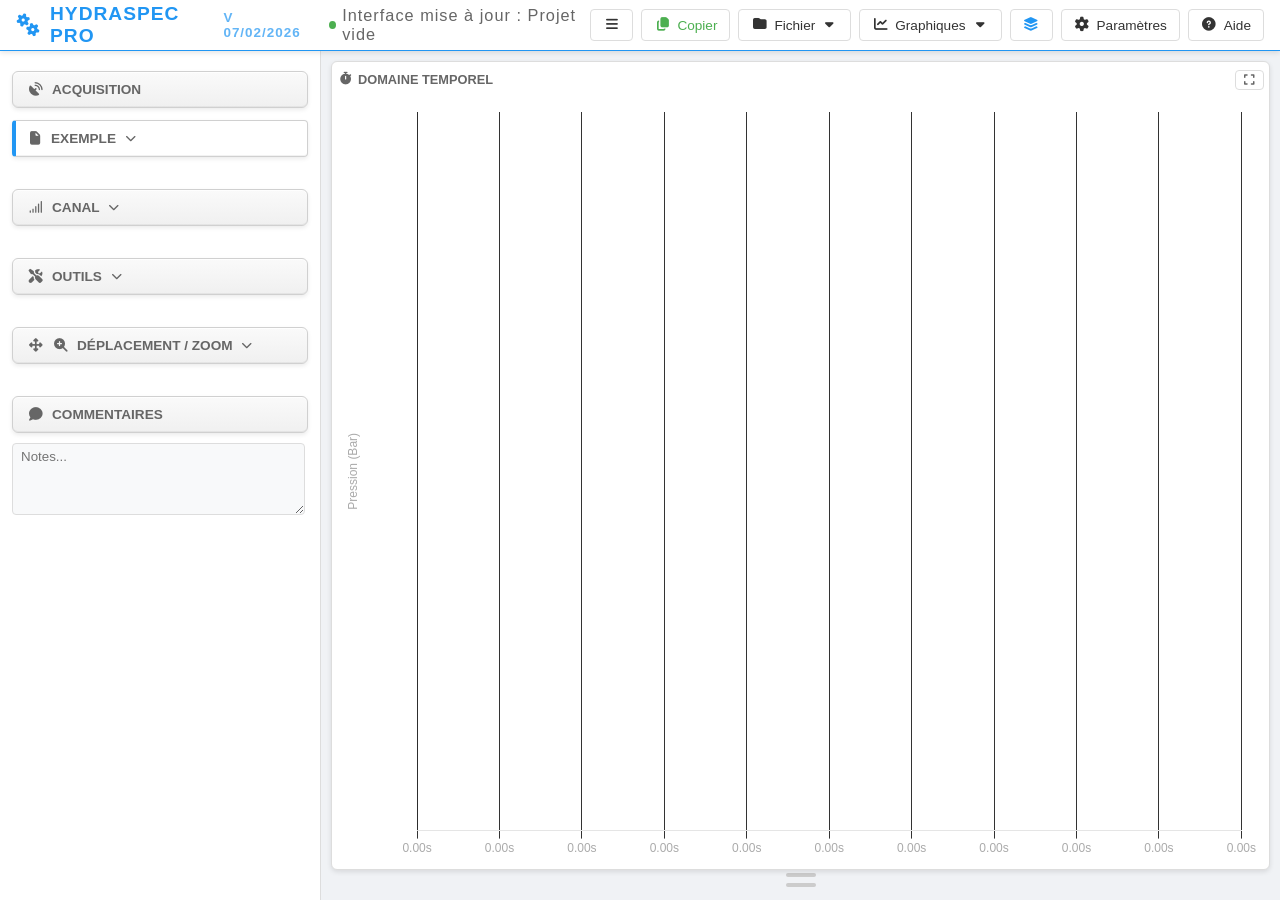
==== commit ca76dea9: "refactor: Supprimer la fonction d'export PNG redondante Le bouton Copier gère maintenant la transpar" ====
--- a/index.html
+++ b/index.html
@@ -57,11 +57,6 @@
             <!-- Bouton Copier graphiques visibles -->
             <button onclick="copyChartsToClipboard()" class="header-btn" data-i18n-title="tooltips.copy_charts" title="Copier les graphiques visibles" style="color:var(--accent-green);">
                 <i class="fas fa-copy"></i> <span data-i18n="menu.copy">Copier</span>
-            </button>
-
-            <!-- Bouton Copier PNG avec transparence -->
-            <button onclick="exportChartsToPNG()" class="header-btn" data-i18n-title="tooltips.copy_charts_png" title="Exporter en PNG avec transparence" style="color:var(--accent-blue);">
-                <i class="fas fa-file-image"></i> <span data-i18n="menu.copy_png">Copier png</span>
             </button>
 
             <!-- Fichier Menu (renommé depuis Outils) -->
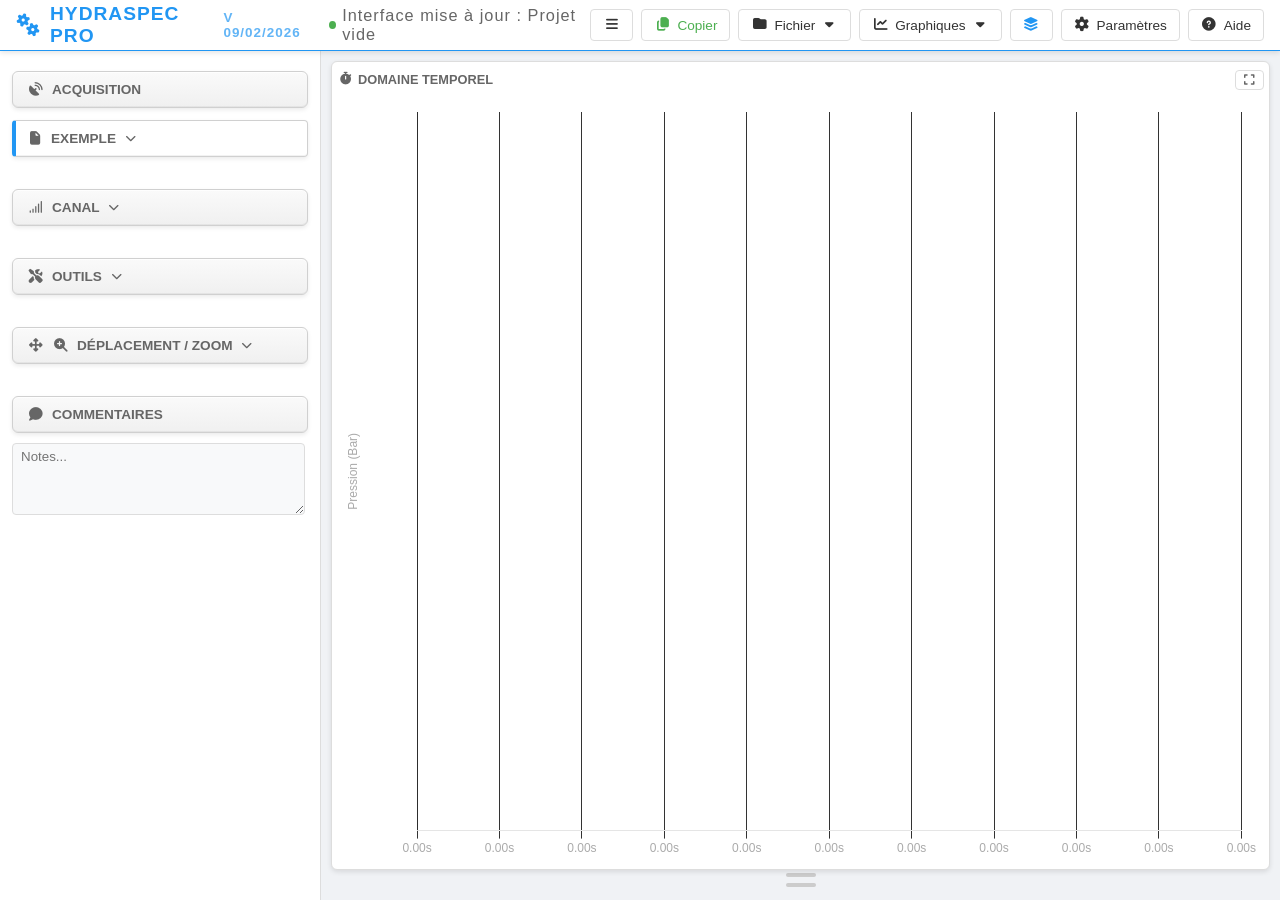
==== commit 28139fa6: "chore: Mise à jour version dans header V 09/02/2026" ====
--- a/index.html
+++ b/index.html
@@ -4,7 +4,7 @@
 <head>
     <meta charset="UTF-8">
     <meta name="viewport" content="width=device-width, initial-scale=1.0">
-    <title>HydraSpec Pro V 07/02/2026</title>
+    <title>HydraSpec Pro V 09/02/2026</title>
 
 
 
@@ -29,7 +29,7 @@
     <header>
         <div class="brand">
             <i class="fas fa-cogs gear-icon"></i> HYDRASPEC PRO
-            <span style="font-size:0.7em; opacity:0.7; margin-left:5px;">V 07/02/2026</span>
+            <span style="font-size:0.7em; opacity:0.7; margin-left:5px;">V 09/02/2026</span>
 
             <!-- Statut DANS la même div brand -->
             <div style="display: flex; align-items: center; margin-left: 15px;">
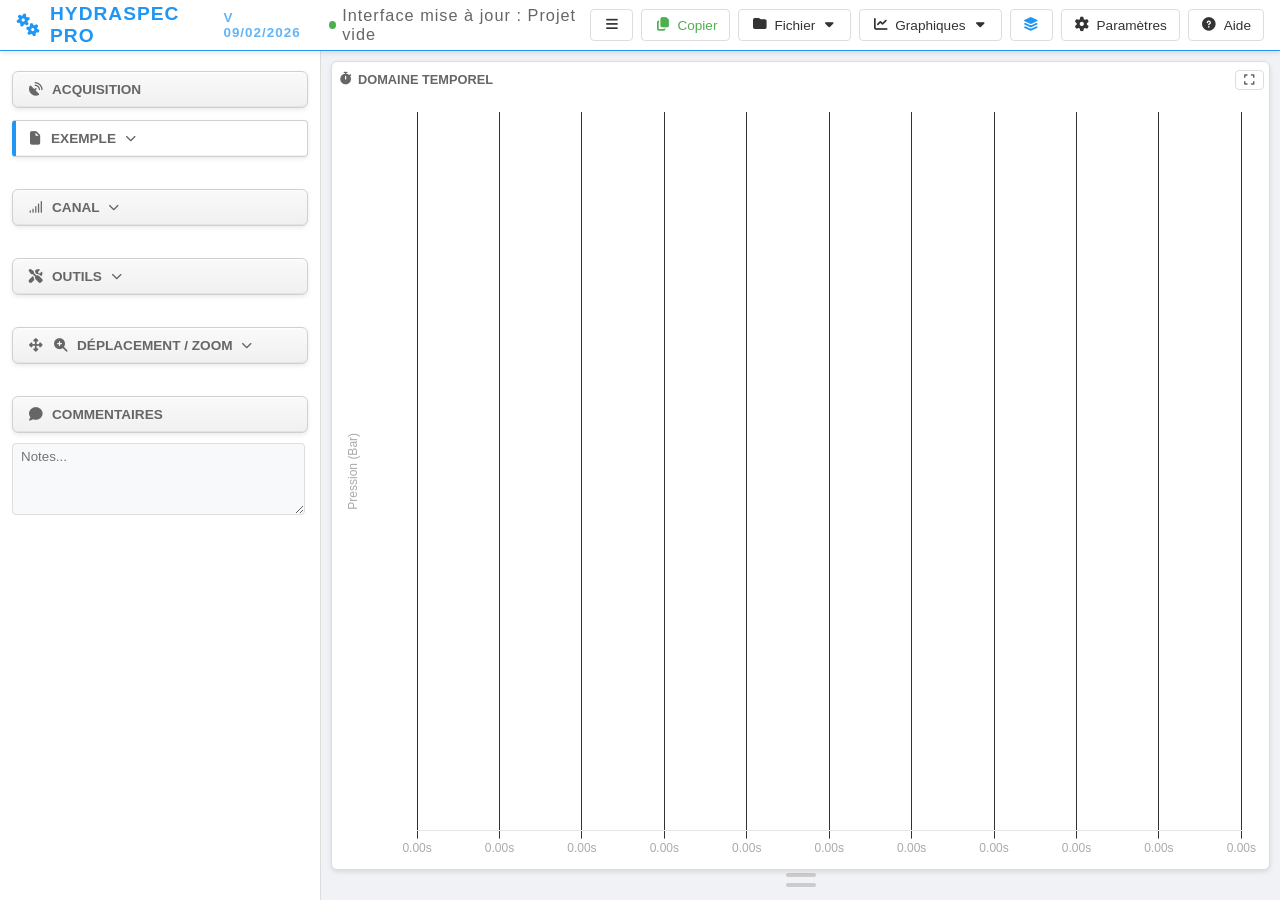
==== commit 9b9b907d: "feat: Migration de ruler-tool.js et track-tool.js vers architecture 100% POO RULER-TOOL.JS : - Créat" ====
--- a/index.html
+++ b/index.html
@@ -1986,6 +1986,9 @@
     <script src="snappoint-manager.js"></script>
     <script src="interval-manager.js"></script>
     <script src="diffcanal-manager.js"></script>
+    <script src="measure-tool.js"></script>
+    <script src="ruler-tool.js"></script>
+    <script src="track-tool.js"></script>
 
     <!-- Architecture POO Multi-Projets - DOIT être chargé AVANT app.js -->
     <script src="project.js"></script>
@@ -2002,14 +2005,11 @@
     <!-- TOUTES LES DÉPENDANCES EN LOCAL ddx -->
 <script src="intervals.js"></script>
 <script src="multi-channel.js"></script>
-<script src="measure-tool.js"></script>
 <script src="diff-canal-tool.js"></script>
 <script src="snappoint-tool.js"></script>
 <script src="pan-tool.js"></script>
 <script src="zoom-history.js"></script>
 <script src="views-manager.js"></script>
-<script src="ruler-tool.js"></script>
-<script src="track-tool.js"></script>
 <script src="smoothing.js"></script>
 <script src="derivative-channel.js"></script>
 <script src="calculated-channel.js"></script>
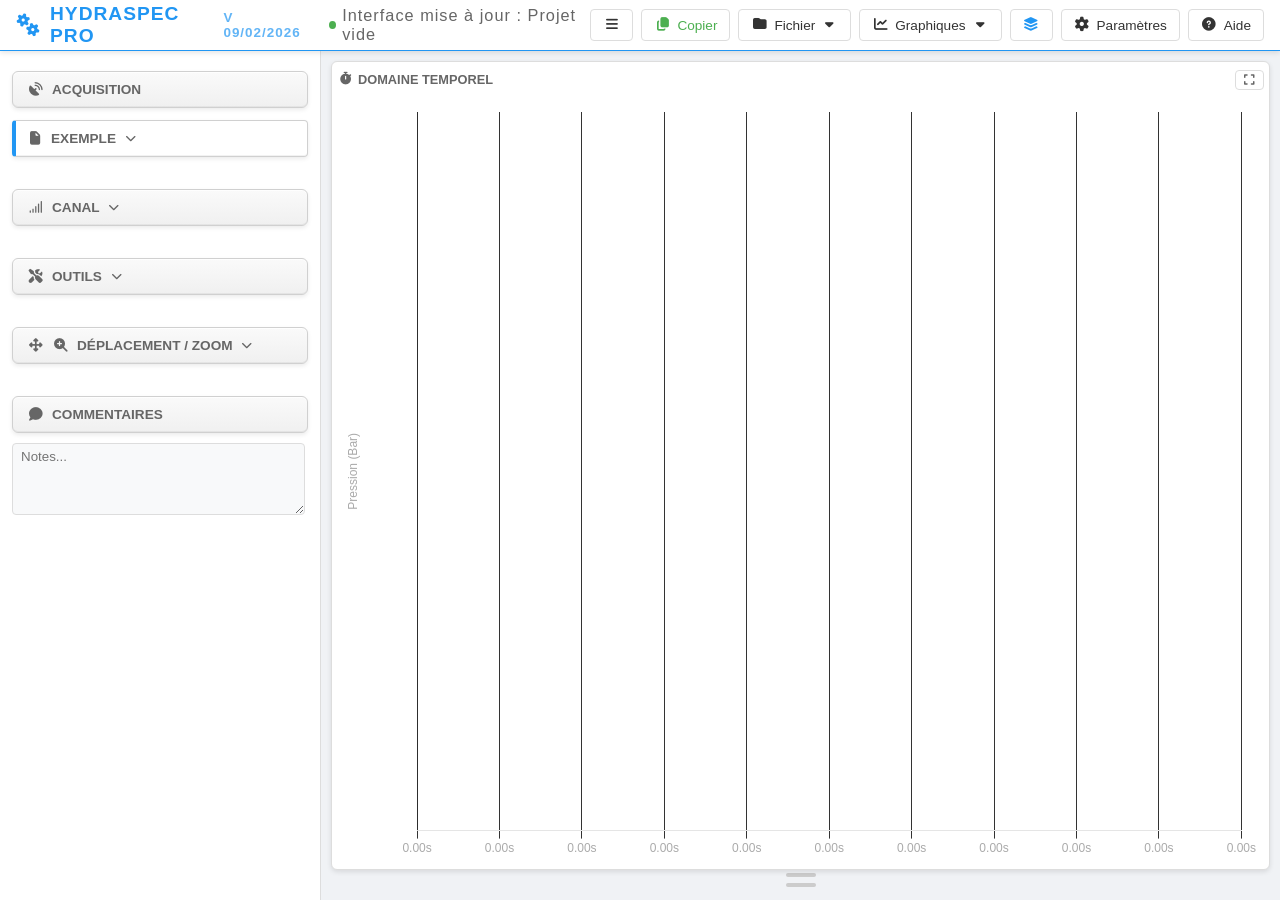
==== commit 4bf9c221: "feat: Ajouter un contrôle de taille de police pour les commentaires - Ajout du champ "Taille police " ====
--- a/index.html
+++ b/index.html
@@ -1065,6 +1065,13 @@
                            onchange="updateChartFontSize(this.value)"
                            style="width:60px; margin-top:5px; padding:6px;">
                     <small style="color: var(--text-muted); font-size: 0.8em;"><span data-i18n="labels.font_size_description">Taille des textes dans les graphiques (8-24px)</span></small>
+                </div>
+                <div>
+                    <label for="comment-font-size-input"><span data-i18n="labels.comment_font_size_px">Taille police commentaires (px)</span></label>
+                    <input type="number" id="comment-font-size-input" value="12" min="8" max="48" step="1"
+                           onchange="updateCommentFontSize(this.value)"
+                           style="width:60px; margin-top:5px; padding:6px;">
+                    <small style="color: var(--text-muted); font-size: 0.8em;"><span data-i18n="labels.comment_font_size_description">Taille de la police des commentaires sur les marqueurs (8-48px)</span></small>
                 </div>
             </div>
 
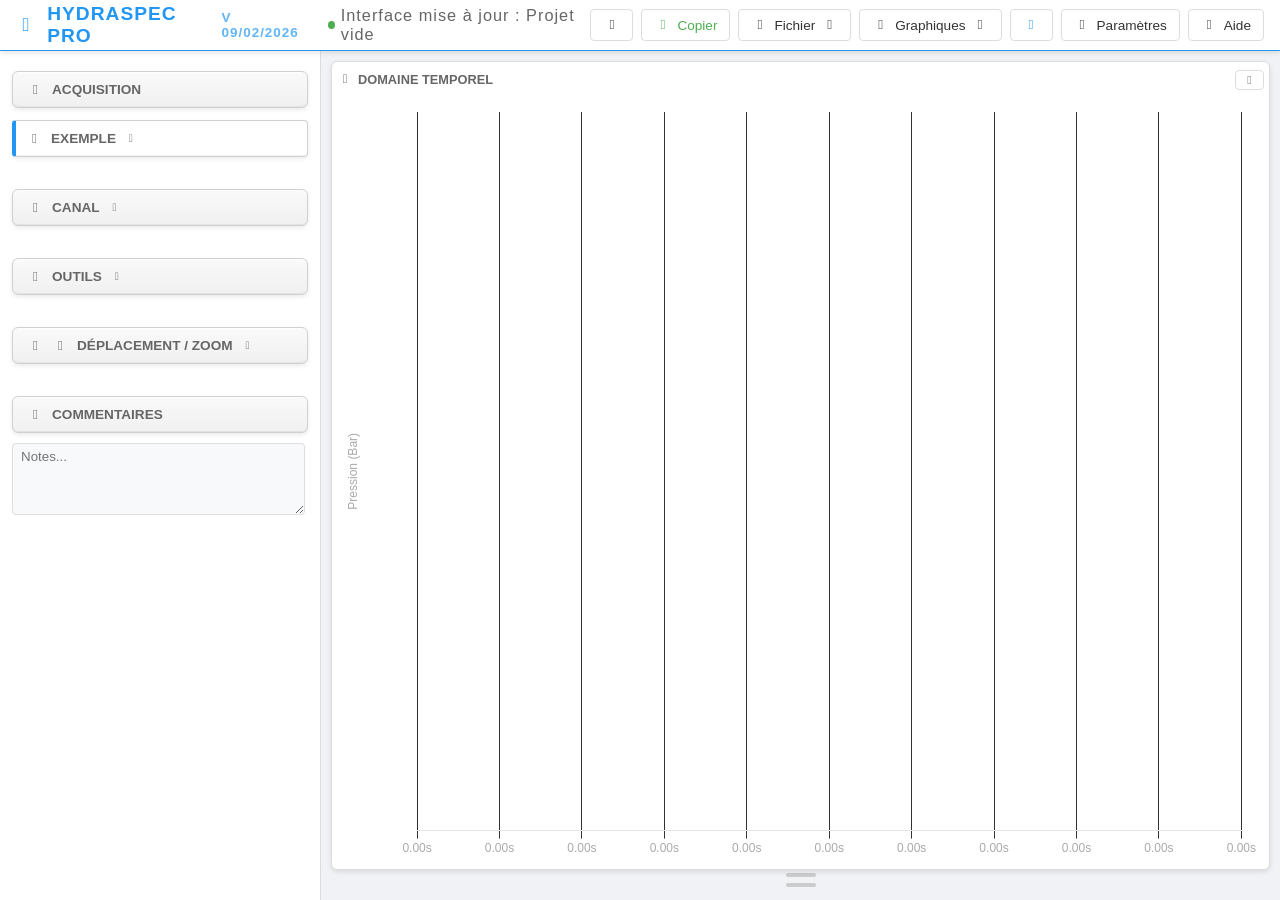
==== commit 1a5e4c26: "refactor: Réorganiser la structure du projet en dossiers logiques Réorganisation progressive de tous" ====
--- a/index.html
+++ b/index.html
@@ -19,9 +19,9 @@
 
 
     <!-- Fichiers de l'application -->
-    <link rel="stylesheet" href="styles.css">
-    <link rel="stylesheet" href="animations.css">
-    <link rel="stylesheet" href="responsive.css">
+    <link rel="stylesheet" href="styles/styles.css">
+    <link rel="stylesheet" href="styles/animations.css">
+    <link rel="stylesheet" href="styles/responsive.css">
 </head>
 
 <body data-theme="light">
@@ -1982,56 +1982,56 @@
     </div>
 
     <!-- Scripts -->
-    <script src="constants.js"></script>
+    <script src="src/core/constants.js"></script>
     <!-- <script src="fft.js"></script> -->
-    <script src="charts.js"></script>
-    <script src="spectrogram.js"></script>
-    <script src="utils.js"></script>
-    <script src="i18n.js"></script>
+    <script src="src/core/charts.js"></script>
+    <script src="src/core/spectrogram.js"></script>
+    <script src="src/core/utils.js"></script>
+    <script src="src/core/i18n.js"></script>
 
     <!-- Managers POO - Encapsulation des outils (AVANT project.js car utilisés dans constructeur) -->
-    <script src="snappoint-manager.js"></script>
-    <script src="interval-manager.js"></script>
-    <script src="diffcanal-manager.js"></script>
-    <script src="measure-tool.js"></script>
-    <script src="ruler-tool.js"></script>
-    <script src="track-tool.js"></script>
+    <script src="src/managers/snappoint-manager.js"></script>
+    <script src="src/managers/interval-manager.js"></script>
+    <script src="src/managers/diffcanal-manager.js"></script>
+    <script src="src/managers/measure-tool.js"></script>
+    <script src="src/managers/ruler-tool.js"></script>
+    <script src="src/managers/track-tool.js"></script>
 
     <!-- Architecture POO Multi-Projets - DOIT être chargé AVANT app.js -->
-    <script src="project.js"></script>
-    <script src="project-manager.js"></script>
-    <script src="tool-adapters.js"></script>
-    <script src="project-integration.js"></script>
-
-    <script src="app.js"></script>
-    <script src="halo.js"></script>
-    <script src="color-picker-advanced.js"></script>
-
-    <script src="hsp-manager.js"></script>
+    <script src="src/poo/project.js"></script>
+    <script src="src/poo/project-manager.js"></script>
+    <script src="src/poo/tool-adapters.js"></script>
+    <script src="src/poo/project-integration.js"></script>
+
+    <script src="src/core/app.js"></script>
+    <script src="src/core/halo.js"></script>
+    <script src="src/core/color-picker-advanced.js"></script>
+
+    <script src="src/core/hsp-manager.js"></script>
 
     <!-- TOUTES LES DÉPENDANCES EN LOCAL ddx -->
-<script src="intervals.js"></script>
-<script src="multi-channel.js"></script>
-<script src="diff-canal-tool.js"></script>
-<script src="snappoint-tool.js"></script>
-<script src="pan-tool.js"></script>
-<script src="zoom-history.js"></script>
-<script src="views-manager.js"></script>
-<script src="smoothing.js"></script>
-<script src="derivative-channel.js"></script>
-<script src="calculated-channel.js"></script>
-<script src="canal-quick-view.js"></script>
-<script src="section-reorder.js"></script>
+<script src="src/tools/intervals.js"></script>
+<script src="src/tools/multi-channel.js"></script>
+<script src="src/tools/diff-canal-tool.js"></script>
+<script src="src/tools/snappoint-tool.js"></script>
+<script src="src/tools/pan-tool.js"></script>
+<script src="src/tools/zoom-history.js"></script>
+<script src="src/tools/views-manager.js"></script>
+<script src="src/tools/smoothing.js"></script>
+<script src="src/tools/derivative-channel.js"></script>
+<script src="src/tools/calculated-channel.js"></script>
+<script src="src/tools/canal-quick-view.js"></script>
+<script src="src/tools/section-reorder.js"></script>
 
 <!-- Nouveaux modules UX -->
-<script src="toast.js"></script>
-<script src="loading.js"></script>
-<script src="history-manager.js"></script>
-<script src="presets.js"></script>
-<script src="keyboard-shortcuts.js"></script>
-<script src="help-content.js"></script>
-<script src="help-loader.js"></script>
-<script src="fft-worker-manager.js"></script>
+<script src="src/ux/toast.js"></script>
+<script src="src/ux/loading.js"></script>
+<script src="src/ux/history-manager.js"></script>
+<script src="src/ux/presets.js"></script>
+<script src="src/ux/keyboard-shortcuts.js"></script>
+<script src="src/ux/help-content.js"></script>
+<script src="src/ux/help-loader.js"></script>
+<script src="src/workers/fft-worker-manager.js"></script>
 
 <!-- Initialisation des nouveaux systèmes -->
 <script>
--- a/styles/styles.css
+++ b/styles/styles.css
@@ -0,0 +1,2366 @@
+:root {
+    /* Dark Theme (Default) */
+    --bg-app: #121212;
+    --bg-panel: #1e1e1e;
+    --text-main: #e0e0e0;
+    --text-muted: #a0a0a0;
+    --border-color: #333;
+    --input-bg: #2c2c2c;
+    --accent-blue: #2196F3;
+    --accent-green: #4CAF50;
+    --accent-red: #f44336;
+    --accent-gold: #FFD700;
+    --font-main: 'Segoe UI', Roboto, sans-serif;
+    --shadow: 0 2px 5px rgba(0,0,0,0.2);
+    --resizer-bg: #444;
+      --transition-fast: 0.15s ease;
+    --transition-medium: 0.3s ease;
+    --transition-slow: 0.5s ease;
+    --border-radius-sm: 4px;
+    --border-radius-md: 6px;
+    --border-radius-lg: 8px;
+    --focus-ring: 2px solid var(--accent-blue);
+    --focus-offset: 2px;
+}
+
+[data-theme="light"] {
+    --bg-app: #f0f2f5;
+    --bg-panel: #ffffff;
+    --text-main: #333333;
+    --text-muted: #666666;
+    --border-color: #ddd;
+    --input-bg: #f8f9fa;
+    --shadow: 0 2px 5px rgba(0,0,0,0.1);
+    --resizer-bg: #ccc;
+}
+
+/* STEAMPUNK THEME */
+[data-theme="steampunk"] {
+    --bg-app: #2b2b2b;
+    --bg-panel: #3e2723; /* Dark Wood */
+    --text-main: #d4af37; /* Brass */
+    --text-muted: #b87333; /* Copper */
+    --border-color: #8b4513; /* Leather */
+    --input-bg: #1a1a1a;
+    --accent-blue: #00bcd4; /* Steam Blue */
+    --accent-green: #76ff03; /* Radium */
+    --accent-red: #ff3d00; /* Furnace */
+    --accent-gold: #ffd700;
+    --font-main: 'Courier New', monospace; /* Typewriter */
+    --shadow: 4px 4px 0px #1a1a1a;
+    --resizer-bg: #8b4513;
+}
+
+body {
+    font-family: var(--font-main);
+    background-color: var(--bg-app);
+    color: var(--text-main);
+    margin: 0;
+    padding: 0;
+    height: 100vh;
+    display: flex;
+    flex-direction: column;
+    overflow: hidden;
+    transition: all 0.3s;
+}
+
+/* Header */
+header {
+    background-color: var(--bg-panel);
+    border-bottom: 1px solid var(--accent-blue);
+    padding: 0 1rem;
+    display: flex;
+    justify-content: space-between;
+    align-items: center;
+    height: 50px;
+    flex-shrink: 0;
+    box-shadow: var(--shadow);
+    z-index: 100;
+}
+
+[data-theme="steampunk"] header {
+    border-bottom: 2px solid #d4af37;
+    background-image: repeating-linear-gradient(45deg, #3e2723 0, #3e2723 10px, #4e342e 10px, #4e342e 20px);
+}
+
+.brand {
+    font-size: 1.2rem;
+    font-weight: bold;
+    color: var(--accent-blue);
+    letter-spacing: 1px;
+    display: flex;
+    align-items: center;
+    gap: 10px;
+}
+[data-theme="steampunk"] .brand { color: #d4af37; text-shadow: 1px 1px 0 #000; }
+
+.status-bar { font-size: 0.8rem; color: var(--text-muted); margin-right: 10px; }
+
+/* PROJECT TABS BAR */
+.project-tabs-bar {
+    background-color: var(--bg-panel);
+    border-bottom: 1px solid var(--border-color);
+    padding: 8px 1rem;
+    display: flex;
+    align-items: center;
+    justify-content: space-between;
+    gap: 10px;
+    height: 45px;
+    flex-shrink: 0;
+    box-shadow: 0 1px 3px rgba(0,0,0,0.1);
+    z-index: 99;
+    overflow-x: auto;
+    overflow-y: hidden;
+}
+
+[data-theme="steampunk"] .project-tabs-bar {
+    border-bottom: 2px solid #8b4513;
+    background-color: #2b2018;
+}
+
+.project-tabs-container {
+    display: flex;
+    gap: 5px;
+    flex: 1;
+    overflow-x: auto;
+    overflow-y: hidden;
+    padding: 0;
+}
+
+.project-tab {
+    display: flex;
+    align-items: center;
+    gap: 8px;
+    padding: 8px 12px;
+    background: var(--input-bg);
+    border: 1px solid var(--border-color);
+    border-radius: 6px 6px 0 0;
+    cursor: pointer;
+    transition: all 0.2s ease;
+    white-space: nowrap;
+    font-size: 0.85rem;
+    color: var(--text-muted);
+    position: relative;
+    min-width: 120px;
+    max-width: 200px;
+}
+
+.project-tab:hover {
+    background: var(--bg-app);
+    border-color: var(--accent-blue);
+    color: var(--text-main);
+}
+
+.project-tab.active {
+    background: var(--accent-blue);
+    color: white;
+    border-color: var(--accent-blue);
+    font-weight: bold;
+    box-shadow: 0 2px 8px rgba(33, 150, 243, 0.3);
+}
+
+[data-theme="steampunk"] .project-tab {
+    background: #1a1410;
+    border-color: #8b4513;
+}
+
+[data-theme="steampunk"] .project-tab:hover {
+    background: #2b1f18;
+    border-color: #d4af37;
+}
+
+[data-theme="steampunk"] .project-tab.active {
+    background: #d4af37;
+    color: #1a1a1a;
+    border-color: #d4af37;
+    text-shadow: none;
+}
+
+.project-tab-name {
+    flex: 1;
+    overflow: hidden;
+    text-overflow: ellipsis;
+    white-space: nowrap;
+}
+
+.project-tab-close {
+    margin-left: 4px;
+    color: var(--accent-red);
+    cursor: pointer;
+    font-size: 1rem;
+    transition: all 0.2s ease;
+    display: flex;
+    align-items: center;
+    justify-content: center;
+    width: 18px;
+    height: 18px;
+    border-radius: 3px;
+}
+
+.project-tab-close:hover {
+    background: var(--accent-red);
+    color: white;
+}
+
+.project-tab.active .project-tab-close {
+    color: white;
+}
+
+.project-tab.active .project-tab-close:hover {
+    background: rgba(255, 255, 255, 0.3);
+}
+
+.new-project-btn {
+    display: flex;
+    align-items: center;
+    gap: 6px;
+    padding: 8px 14px;
+    background: linear-gradient(135deg, var(--accent-green) 0%, #45a049 100%);
+    color: white;
+    border: none;
+    border-radius: 6px;
+    cursor: pointer;
+    font-size: 0.85rem;
+    font-weight: bold;
+    transition: all 0.2s ease;
+    white-space: nowrap;
+    box-shadow: 0 2px 5px rgba(0,0,0,0.2);
+}
+
+.new-project-btn:hover {
+    transform: translateY(-1px);
+    box-shadow: 0 4px 8px rgba(0,0,0,0.3);
+    background: linear-gradient(135deg, #45a049 0%, var(--accent-green) 100%);
+}
+
+.new-project-btn:active {
+    transform: translateY(0);
+}
+
+[data-theme="steampunk"] .new-project-btn {
+    background: linear-gradient(135deg, #76ff03 0%, #64dd17 100%);
+    color: #1a1a1a;
+}
+
+/* Layout */
+.main-container {
+    display: flex;
+    flex: 1;
+    overflow: hidden;
+}
+
+.sidebar {
+    width: 320px;
+    min-width: 320px;
+    background: var(--bg-panel);
+    border-right: 1px solid var(--border-color);
+    padding: 10px 0;
+    overflow-y: auto;
+    overflow-x: hidden;
+}
+[data-theme="steampunk"] .sidebar { border-right: 2px solid #8b4513; }
+
+.control-group h3 {
+    margin: 0 0 12px 0;
+    font-size: 0.9rem;
+    color: var(--accent-blue);
+    display: flex;
+    align-items: center;
+    gap: 8px;
+}
+[data-theme="steampunk"] .control-group { border-bottom: 1px dashed #8b4513; }
+
+.control-group h3 {
+    font-size: 0.85rem;
+    text-transform: uppercase;
+    color: var(--text-muted);
+    margin: 0 0 0.5rem 0;
+    display: flex;
+    align-items: center;
+    gap: 8px;
+}
+
+.control-row {
+    display: flex;
+    justify-content: space-between;
+    align-items: center;
+    margin-bottom: 8px;
+    min-width: 0;
+}
+
+label { font-size: 0.85rem; }
+.control-row label {
+    flex-shrink: 1;
+    min-width: 0;
+    overflow: hidden;
+    text-overflow: ellipsis;
+    white-space: nowrap;
+    margin-right: 8px;
+    font-size: 0.85rem;
+}
+input, select, textarea {
+    background-color: var(--input-bg);
+    border: 1px solid var(--border-color);
+    color: var(--text-main);
+    padding: 5px 8px;
+    border-radius: 4px;
+    font-family: inherit;
+}
+[data-theme="steampunk"] input, [data-theme="steampunk"] select, [data-theme="steampunk"] textarea {
+    border: 1px solid #b87333;
+    background-color: #2b2b2b;
+    color: #d4af37;
+}
+
+button {
+    background-color: #333;
+    color: white;
+    border: 1px solid #555;
+    padding: 8px 12px;
+    border-radius: 4px;
+    cursor: pointer;
+    transition: all 0.2s;
+    display: flex;
+    align-items: center;
+    justify-content: center;
+    gap: 8px;
+    font-size: 0.9rem;
+    font-family: inherit;
+}
+
+button:hover { filter: brightness(1.2); }
+button.primary { background-color: var(--accent-blue); border-color: var(--accent-blue); }
+button.success { background-color: var(--accent-green); border-color: var(--accent-green); }
+button.icon-btn { padding: 4px 8px; font-size: 0.8rem; background: transparent; border: 1px solid var(--border-color); color: var(--text-muted); }
+
+
+[data-theme="steampunk"] button {
+    background-image: linear-gradient(to bottom, #5d4037, #3e2723);
+    border: 2px solid #8b4513;
+    color: #d4af37;
+    box-shadow: inset 0 0 5px #000;
+}
+[data-theme="steampunk"] button.primary {
+    background-image: linear-gradient(to bottom, #0277bd, #01579b);
+    border-color: #0288d1;
+    color: #fff;
+}
+
+/* Dropdown */
+.dropdown { position: relative; display: inline-block; }
+.dropdown-content {
+    display: none;
+    position: absolute;
+    right: 0;
+    background-color: var(--bg-panel);
+    min-width: 200px;
+    box-shadow: 0 8px 16px rgba(0,0,0,0.5);
+    border: 1px solid var(--border-color);
+    z-index: 1000;
+    border-radius: 4px;
+}
+.dropdown-content button {
+    width: 100%;
+    justify-content: flex-start;
+    background: none;
+    border: none;
+    color: var(--text-main);
+    text-align: left;
+    border-radius: 0;
+}
+.dropdown-content button:hover { background-color: rgba(255,255,255,0.1); }
+.dropdown:hover .dropdown-content { display: block; }
+
+/* Plots Area */
+.plots-area {
+    flex: 1;
+    display: flex;
+    flex-direction: column;
+    padding: 10px;
+    gap: 0;
+    background-color: var(--bg-app);
+    overflow: hidden;
+    position: relative;
+}
+[data-theme="steampunk"] .plots-area {
+    background-image: radial-gradient(#3e2723 1px, transparent 1px);
+    background-size: 20px 20px;
+}
+
+.plot-container {
+    background-color: var(--bg-panel);
+    border: 1px solid var(--border-color);
+    border-radius: 6px;
+    min-height: 100px; 
+    position: relative;
+    padding: 30px 10px 10px 10px;
+    display: flex;
+    flex-direction: column;
+    box-shadow: var(--shadow);
+    overflow: hidden;
+}
+[data-theme="steampunk"] .plot-container {
+    border: 2px solid #b87333;
+    box-shadow: 5px 5px 10px rgba(0,0,0,0.5);
+}
+
+/* Resizer */
+.gutter-v {
+    height: 10px;
+    cursor: ns-resize;
+    background: transparent;
+    display: flex;
+    align-items: center;
+    justify-content: center;
+    flex-shrink: 0;
+    transition: background 0.2s;
+}
+.gutter-v::after {
+    content: "";
+    width: 30px;
+    height: 4px;
+    background-color: var(--resizer-bg);
+    border-radius: 2px;
+}
+.gutter-v:hover::after { background-color: var(--accent-blue); }
+
+.plot-toolbar {
+    position: absolute;
+    top: 5px;
+    left: 5px;
+    right: 5px;
+    height: 25px;
+    display: flex;
+    align-items: center;
+    gap: 10px;
+    z-index: 10;
+}
+
+.toolbar-title { font-size: 0.8rem; font-weight: bold; color: var(--text-muted); margin-right: auto; background: transparent !important; }
+.toolbar-title span { background: transparent !important; }
+.toolbar-title i { background: transparent !important; }
+
+.stats-box {
+    background: var(--input-bg);
+    padding: 8px;
+    border-radius: 4px;
+    font-size: 0.8rem;
+    margin-top: 5px;
+    border: 1px solid var(--border-color);
+}
+.stat-row { display: flex; justify-content: space-between; margin-bottom: 2px; }
+.stat-val { font-weight: bold; color: var(--accent-blue); font-family: monospace; }
+[data-theme="steampunk"] .stat-val { color: #76ff03; }
+
+/* Spectrogram specific */
+.spectrogram-controls {
+    display: grid;
+    grid-template-columns: 1fr 1fr;
+    gap: 8px;
+    margin-top: 5px;
+}
+
+.spectrogram-controls label {
+    font-size: 0.75rem;
+}
+
+.spectrogram-controls input,
+.spectrogram-controls select {
+    font-size: 0.75rem;
+    padding: 3px 6px;
+}
+
+/* Modals */
+.modal {
+    display: none;
+    position: fixed;
+    z-index: 2000;
+    left: 0;
+    top: 0;
+    width: 100%;
+    height: 100%;
+    background-color: rgba(0,0,0,0.7);
+    overflow-y: auto;
+}
+
+.modal-content {
+    background-color: var(--bg-panel);
+    color: var(--text-main);
+    margin: 5% auto;
+    padding: 20px;
+    border: 1px solid var(--border-color);
+    width: 600px;
+    max-width: 90%;
+    border-radius: 8px;
+    box-shadow: 0 4px 20px rgba(0,0,0,0.5);
+    position: relative;
+}
+[data-theme="steampunk"] .modal-content {
+    border: 4px double #d4af37;
+    background-color: #3e2723;
+}
+
+.btn-close { float: right; background: none; border: none; color: var(--text-muted); cursor: pointer; font-size:1.2rem; }
+
+/* Modale marqueur - hauteur ajustée au contenu */
+#snappoint-edit-modal {
+    align-items: flex-start !important;
+    padding-top: 20px !important;
+}
+
+#snappoint-edit-modal .modal-content {
+    margin: 0 auto !important;
+}
+
+/* Utility */
+.settings-grid { display: grid; grid-template-columns: 1fr 1fr; gap: 15px; }
+.btn-small { padding: 4px 8px; font-size: 0.8rem; }
+
+/* Animation Globale */
+@keyframes rotate { from { transform: rotate(0deg); } to { transform: rotate(360deg); } }
+.gear-icon { display: inline-block; animation: rotate 8s linear infinite; }
+[data-theme="steampunk"] .gear-icon { color: #d4af37; animation-duration: 4s; }
+
+.row-removable { display:flex; gap:5px; margin-bottom:5px; align-items:center; }
+.row-removable input { width: 30%; }
+
+/* Help Content Formatting */
+.help-body h4 { color: var(--accent-blue); margin-bottom: 5px; border-bottom: 1px solid var(--border-color); display:inline-block; margin-top: 15px; }
+.help-body p { margin-bottom: 10px; font-size: 0.9rem; }
+.help-body ul { padding-left: 20px; font-size: 0.9rem; }
+.help-body li { margin-bottom: 5px; }
+
+.color-scale {
+    height: 20px;
+    background: linear-gradient(to right, blue, cyan, green, yellow, red);
+    border: 1px solid var(--border-color);
+    border-radius: 3px;
+    margin-top: 5px;
+}
+/* === SOLUTION SIMPLE POUR BARRE DE SCROLL === */
+
+.sidebar {
+    width: 320px;
+    overflow-x: hidden;
+}
+
+.control-group {
+    padding: 10px 12px;
+}
+
+.control-row input,
+.control-row select {
+    width: 85px;
+}
+
+textarea {
+    width: 94%;
+}
+/* CORRECTION FONT AWESOME OFFLINE */
+@font-face {
+  font-family: 'Font Awesome 6 Free';
+  font-style: normal;
+  font-weight: 900;
+  font-display: block;
+  src: url("./lib/webfonts/fa-solid-900.woff2") format("woff2");
+}
+
+@font-face {
+  font-family: 'Font Awesome 6 Brands';
+  font-style: normal;
+  font-weight: 400;
+  font-display: block;
+  src: url("./lib/webfonts/fa-brands-400.woff2") format("woff2");
+}
+
+@font-face {
+  font-family: 'Font Awesome 6 Free';
+  font-style: normal;
+  font-weight: 400;
+  font-display: block;
+  src: url("./lib/webfonts/fa-regular-400.woff2") format("woff2");
+}
+
+/* Remplacer les classes FA par défaut */
+.fas, .fa-solid {
+  font-family: 'Font Awesome 6 Free';
+  font-weight: 900;
+}
+
+.fab, .fa-brands {
+  font-family: 'Font Awesome 6 Brands';
+  font-weight: 400;
+}
+
+.far, .fa-regular {
+  font-family: 'Font Awesome 6 Free';
+  font-weight: 400;
+}
+
+/* ============================================
+   STEAMPUNK2 THEME - VERSION INDUSTRIELLE AVEC FOND ENGRENAGES
+============================================ */
+
+[data-theme="steampunk2"] {
+    /* Palette de couleurs industrielle */
+    --bg-app: #1a1108; /* Fond sombre chaud */
+    --bg-panel: #2c2419; /* Bois foncé/panneau métallique */
+    --text-main: #e6d5b8; /* Crème vintage */
+    --text-muted: #b8a27a; /* Laiton vieilli */
+    --border-color: #7d5d34; /* Laiton oxydé */
+    --input-bg: #3a2e1f; /* Fond sombre texturé */
+    --accent-blue: #4a90e2; /* Bleu acier */
+    --accent-green: #8bc34a; /* Vert oxydé */
+    --accent-red: #d84315; /* Rouge rouille */
+    --accent-gold: #ffc107; /* Or industriel */
+    --resizer-bg: #8b7355; /* Cuivre */
+
+    
+    /* Police de secours si police spécifique non disponible */
+    --font-main: 'Courier New', 'Georgia', monospace, serif;
+    --shadow: 4px 4px 8px rgba(0,0,0,0.5), inset 2px 2px 4px rgba(255,255,255,0.1);
+}
+
+/* Pattern d'engrenages en SVG (base64) pour le fond */
+:root {
+    --gear-pattern: url("data:image/svg+xml,%3Csvg width='100' height='100' viewBox='0 0 100 100' xmlns='http://www.w3.org/2000/svg'%3E%3Cpath d='M50,10 C60,10 68,16 70,25 L85,20 L90,35 L75,40 C77,50 72,60 62,65 L67,80 L52,85 L47,70 C37,67 27,72 22,82 L7,77 L2,62 L17,57 C15,47 20,37 30,32 L25,17 L40,12 L45,27 C55,30 65,25 70,15 Z' fill='none' stroke='%237d5d34' stroke-width='0.5' opacity='0.15'/%3E%3Ccircle cx='50' cy='50' r='8' fill='none' stroke='%237d5d34' stroke-width='0.3' opacity='0.1'/%3E%3Ccircle cx='20' cy='20' r='6' fill='none' stroke='%237d5d34' stroke-width='0.4' opacity='0.1'/%3E%3Ccircle cx='80' cy='80' r='6' fill='none' stroke='%237d5d34' stroke-width='0.4' opacity='0.1'/%3E%3C/svg%3E");
+    
+    --industrial-bg: url("data:image/svg+xml,%3Csvg width='200' height='200' viewBox='0 0 200 200' xmlns='http://www.w3.org/2000/svg'%3E%3Cpath d='M20,20 L180,20 L180,40 L20,40 Z' fill='none' stroke='%235d4a36' stroke-width='1' opacity='0.08'/%3E%3Cpath d='M40,60 L160,60 L160,80 L40,80 Z' fill='none' stroke='%235d4a36' stroke-width='1' opacity='0.08'/%3E%3Ccircle cx='100' cy='100' r='30' fill='none' stroke='%237d5d34' stroke-width='0.8' opacity='0.05' stroke-dasharray='5,5'/%3E%3Cpath d='M30,150 L170,150' stroke='%235d4a36' stroke-width='1' opacity='0.06'/%3E%3C/svg%3E");
+}
+
+/* Fond principal avec pattern d'engrenages */
+[data-theme="steampunk2"] .plots-area {
+    background-color: var(--bg-app);
+    background-image: 
+        var(--gear-pattern),
+        var(--industrial-bg),
+        radial-gradient(circle at 20% 30%, rgba(168, 121, 59, 0.05) 0%, transparent 50%),
+        radial-gradient(circle at 80% 70%, rgba(212, 165, 95, 0.03) 0%, transparent 50%);
+    background-size: 
+        100px 100px,
+        200px 200px,
+        cover,
+        cover;
+    background-position: 
+        0 0,
+        50% 50%,
+        0 0,
+        0 0;
+    animation: gears-rotate 120s infinite linear;
+}
+
+/* Animation subtile des engrenages */
+@keyframes gears-rotate {
+    0% { background-position: 0 0, 50% 50%, 0 0, 0 0; }
+    100% { background-position: 100px 100px, 50% 50%, 0 0, 0 0; }
+}
+
+/* Graphiques avec fond de tableau de bord industriel */
+[data-theme="steampunk2"] .plot-container {
+    background: 
+        /* Fond métallique texturé */
+        linear-gradient(145deg, rgba(44, 36, 25, 0.85), rgba(58, 46, 31, 0.85)),
+        /* Pattern de rivets */
+        radial-gradient(circle at 15px 15px, rgba(168, 121, 59, 0.1) 2px, transparent 3px),
+        radial-gradient(circle at calc(100% - 15px) 15px, rgba(168, 121, 59, 0.1) 2px, transparent 3px),
+        radial-gradient(circle at 15px calc(100% - 15px), rgba(168, 121, 59, 0.1) 2px, transparent 3px),
+        radial-gradient(circle at calc(100% - 15px) calc(100% - 15px), rgba(168, 121, 59, 0.1) 2px, transparent 3px),
+        /* Grille technique */
+        linear-gradient(rgba(168, 121, 59, 0.03) 1px, transparent 1px),
+        linear-gradient(90deg, rgba(168, 121, 59, 0.03) 1px, transparent 1px);
+    background-size: 
+        auto,
+        200px 200px,
+        200px 200px,
+        200px 200px,
+        200px 200px,
+        20px 20px,
+        20px 20px;
+    border: 10px solid transparent;
+    border-image: linear-gradient(45deg, #a8793b, #d4a55f, #8b7355, #5d4a36) 1;
+    border-radius: 12px;
+    box-shadow: 
+        0 0 20px rgba(0, 0, 0, 0.9),
+        inset 0 0 15px rgba(255, 223, 186, 0.1),
+        0 6px 25px rgba(168, 121, 59, 0.4),
+        inset 0 0 60px rgba(44, 36, 25, 0.7);
+}
+
+/* Canvas des graphiques avec effet verre industriel */
+[data-theme="steampunk2"] canvas {
+    background-color: rgba(26, 17, 8, 0.6) !important;
+    background-image: 
+        /* Effet de luminosité radial */
+        radial-gradient(circle at 50% 50%, rgba(212, 165, 95, 0.03) 0%, transparent 70%),
+        /* Micro-texture */
+        repeating-linear-gradient(
+            45deg,
+            transparent,
+            transparent 2px,
+            rgba(168, 121, 59, 0.02) 2px,
+            rgba(168, 121, 59, 0.02) 4px
+        );
+    border: 2px solid rgba(168, 121, 59, 0.3);
+    border-radius: 6px;
+    box-shadow: 
+        inset 0 0 30px rgba(0, 0, 0, 0.7),
+        inset 0 0 10px rgba(212, 165, 95, 0.1),
+        0 4px 15px rgba(0, 0, 0, 0.5);
+    backdrop-filter: blur(1px);
+}
+
+/* Effet de cadre métallique autour des canvas */
+[data-theme="steampunk2"] canvas::before {
+    content: '';
+    position: absolute;
+    top: -4px;
+    left: -4px;
+    right: -4px;
+    bottom: -4px;
+    border: 2px solid #5d4a36;
+    border-radius: 10px;
+    pointer-events: none;
+    box-shadow: 
+        inset 0 0 10px rgba(168, 121, 59, 0.2),
+        0 0 20px rgba(0, 0, 0, 0.4);
+    z-index: -1;
+}
+
+/* Bordures en laiton avec effet 3D - Panneaux industriels */
+[data-theme="steampunk2"] .modal-content,
+[data-theme="steampunk2"] .sidebar {
+    border: 8px solid transparent;
+    border-image: linear-gradient(45deg, #a8793b, #d4a55f, #8b7355, #5d4a36) 1;
+    border-radius: 12px;
+    box-shadow: 
+        0 0 15px rgba(0, 0, 0, 0.8),
+        inset 0 0 10px rgba(255, 223, 186, 0.2),
+        0 4px 20px rgba(168, 121, 59, 0.3);
+    background: 
+        linear-gradient(145deg, rgba(44, 36, 25, 0.9), rgba(58, 46, 31, 0.9)),
+        repeating-linear-gradient(
+            45deg,
+            transparent,
+            transparent 10px,
+            rgba(168, 121, 59, 0.1) 10px,
+            rgba(168, 121, 59, 0.1) 20px
+        ),
+        /* Pattern industriel discret */
+        linear-gradient(rgba(168, 121, 59, 0.02) 1px, transparent 1px),
+        linear-gradient(90deg, rgba(168, 121, 59, 0.02) 1px, transparent 1px);
+    background-size: 
+        auto,
+        auto,
+        50px 50px,
+        50px 50px;
+    position: relative;
+    padding: 15px;
+}
+
+/* Effet rivets dans les coins */
+[data-theme="steampunk2"] .plot-container::before,
+[data-theme="steampunk2"] .modal-content::before,
+[data-theme="steampunk2"] .sidebar::before {
+    content: '';
+    position: absolute;
+    width: 100%;
+    height: 100%;
+    top: 0;
+    left: 0;
+    background-image: 
+        /* Rivets aux coins */
+        radial-gradient(circle at 15px 15px, #d4a55f 4px, transparent 5px),
+        radial-gradient(circle at calc(100% - 15px) 15px, #d4a55f 4px, transparent 5px),
+        radial-gradient(circle at 15px calc(100% - 15px), #d4a55f 4px, transparent 5px),
+        radial-gradient(circle at calc(100% - 15px) calc(100% - 15px), #d4a55f 4px, transparent 5px),
+        /* Rivets intermédiaires */
+        radial-gradient(circle at 50% 10px, #8b7355 3px, transparent 4px),
+        radial-gradient(circle at 50% calc(100% - 10px), #8b7355 3px, transparent 4px),
+        radial-gradient(circle at 10px 50%, #8b7355 3px, transparent 4px),
+        radial-gradient(circle at calc(100% - 10px) 50%, #8b7355 3px, transparent 4px);
+    pointer-events: none;
+    z-index: 1;
+}
+
+/* Boutons avec effet levier/métal - Version améliorée */
+[data-theme="steampunk2"] button {
+    background: 
+        linear-gradient(145deg, #d4a55f, #8b7355, #5d4a36),
+        /* Texture métallique */
+        repeating-linear-gradient(
+            45deg,
+            rgba(255,255,255,0.1) 0px,
+            rgba(255,255,255,0.1) 1px,
+            transparent 1px,
+            transparent 5px
+        );
+    border: 3px solid #5d4a36;
+    border-radius: 6px;
+    color: #1a0f08;
+    text-transform: uppercase;
+    font-weight: bold;
+    letter-spacing: 1px;
+    box-shadow: 
+        0 6px 0 #3a2e1f,
+        0 8px 12px rgba(0,0,0,0.5),
+        inset 0 1px 2px rgba(255,255,255,0.2);
+    position: relative;
+    overflow: hidden;
+    transition: all 0.15s ease;
+    padding: 12px 24px;
+    font-family: 'Courier New', monospace;
+    text-shadow: 1px 1px 1px rgba(255,255,255,0.3);
+}
+
+[data-theme="steampunk2"] button:hover {
+    transform: translateY(2px);
+    box-shadow: 
+        0 4px 0 #3a2e1f,
+        0 6px 10px rgba(0,0,0,0.4),
+        inset 0 1px 2px rgba(255,255,255,0.3);
+    background: linear-gradient(145deg, #e6b563, #9c8465, #6d5a46);
+}
+
+[data-theme="steampunk2"] button:active {
+    transform: translateY(6px);
+    box-shadow: 
+        0 0 0 #3a2e1f,
+        0 2px 6px rgba(0,0,0,0.3),
+        inset 0 2px 4px rgba(0,0,0,0.3);
+}
+
+/* Inputs style cadran de contrôle */
+[data-theme="steampunk2"] input,
+[data-theme="steampunk2"] select,
+[data-theme="steampunk2"] textarea {
+    background: 
+        linear-gradient(to bottom, #3a2e1f, #2c2419),
+        /* Texture de métal usiné */
+        repeating-linear-gradient(
+            90deg,
+            rgba(168, 121, 59, 0.05) 0px,
+            rgba(168, 121, 59, 0.05) 1px,
+            transparent 1px,
+            transparent 4px
+        );
+    border: 2px solid #8b7355;
+    border-radius: 6px;
+    color: #e6d5b8;
+    box-shadow: 
+        inset 0 4px 8px rgba(0,0,0,0.6),
+        0 2px 4px rgba(255,223,186,0.1),
+        inset 0 0 20px rgba(0,0,0,0.3);
+    font-family: 'Courier New', monospace;
+    padding: 10px 14px;
+    transition: all 0.3s ease;
+}
+
+/* Animation de vapeur industrielle */
+[data-theme="steampunk2"]::after {
+    content: '';
+    position: fixed;
+    top: 0;
+    left: 0;
+    right: 0;
+    bottom: 0;
+    background-image: 
+        /* Particules de vapeur */
+        radial-gradient(circle at 10% 20%, rgba(212, 165, 95, 0.03) 0%, transparent 50%),
+        radial-gradient(circle at 90% 40%, rgba(212, 165, 95, 0.02) 0%, transparent 50%),
+        radial-gradient(circle at 20% 80%, rgba(212, 165, 95, 0.02) 0%, transparent 50%),
+        radial-gradient(circle at 80% 60%, rgba(212, 165, 95, 0.03) 0%, transparent 50%);
+    pointer-events: none;
+    z-index: 9999;
+    animation: steam-drift 40s infinite linear;
+    mix-blend-mode: overlay;
+}
+
+@keyframes steam-drift {
+    0% { background-position: 0 0, 0 0, 0 0, 0 0; }
+    25% { background-position: -50px -100px, 100px 50px, 50px 150px, -100px 100px; }
+    50% { background-position: -100px -200px, 200px 100px, 100px 300px, -200px 200px; }
+    75% { background-position: -150px -300px, 300px 150px, 150px 450px, -300px 300px; }
+    100% { background-position: -200px -400px, 400px 200px, 200px 600px, -400px 400px; }
+}
+
+/* Titres avec effet de plaque signalétique */
+[data-theme="steampunk2"] .toolbar-title,
+[data-theme="steampunk2"] .control-group h3 {
+    background: linear-gradient(to right, rgba(90, 70, 40, 0.3), rgba(60, 50, 30, 0.3));
+    padding: 8px 16px;
+    border: 2px solid #8b7355;
+    border-radius: 4px;
+    color: #ffc107;
+    text-shadow: 
+        0 0 8px rgba(255, 193, 7, 0.8),
+        2px 2px 2px rgba(0, 0, 0, 0.5);
+    box-shadow: 
+        inset 0 0 10px rgba(212, 165, 95, 0.2),
+        0 4px 6px rgba(0,0,0,0.4);
+    position: relative;
+    margin-bottom: 15px;
+}
+
+[data-theme="steampunk2"] .control-group h3::before {
+    content: '⚙';
+    margin-right: 10px;
+    animation: rotation 4s infinite linear;
+    display: inline-block;
+}
+
+/* Stats boxes style tableau de bord */
+[data-theme="steampunk2"] .stats-box {
+    background: 
+        radial-gradient(ellipse at center, rgba(58, 46, 31, 0.8), rgba(44, 36, 25, 0.9)),
+        /* Quadrillage technique */
+        linear-gradient(rgba(212, 165, 95, 0.1) 1px, transparent 1px),
+        linear-gradient(90deg, rgba(212, 165, 95, 0.1) 1px, transparent 1px);
+    background-size: 
+        auto,
+        20px 20px,
+        20px 20px;
+    border: 3px double #8b7355;
+    border-radius: 8px;
+    box-shadow: 
+        inset 0 0 30px rgba(0,0,0,0.7),
+        0 6px 15px rgba(0,0,0,0.4),
+        inset 0 0 0 1px rgba(212, 165, 95, 0.1);
+    padding: 15px;
+}
+
+/* Animation d'engrenage principale */
+@keyframes rotation {
+    from { transform: rotate(0deg); }
+    to { transform: rotate(360deg); }
+}
+
+/* Scrollbar style industriel */
+[data-theme="steampunk2"] ::-webkit-scrollbar {
+    width: 12px;
+    background: #2c2419;
+    border: 1px solid #5d4a36;
+}
+
+[data-theme="steampunk2"] ::-webkit-scrollbar-thumb {
+    background: linear-gradient(to bottom, #d4a55f, #8b7355);
+    border: 2px solid #3a2e1f;
+    border-radius: 6px;
+    box-shadow: inset 0 0 4px rgba(0,0,0,0.5);
+}
+
+[data-theme="steampunk2"] ::-webkit-scrollbar-thumb:hover {
+    background: linear-gradient(to bottom, #e6b563, #9c8465);
+}
+
+
+.toggle-btn.active {
+    background-color: var(--accent-blue);
+    border-color: var(--accent-blue);
+    color: white;
+}
+
+.toggle-btn:not(.active) {
+    background-color: #555;
+    border-color: #777;
+    color: #aaa;
+    opacity: 0.7;
+}
+
+.toggle-btn:not(.active):hover {
+    opacity: 1;
+    filter: brightness(1.2);
+}
+
+/* Style pour l'icône d'état */
+.toggle-btn::after {
+    content: "✓";
+    position: absolute;
+    top: -5px;
+    right: -5px;
+    background: var(--accent-green);
+    color: white;
+    font-size: 0.6rem;
+    width: 12px;
+    height: 12px;
+    border-radius: 50%;
+    display: flex;
+    align-items: center;
+    justify-content: center;
+    opacity: 0;
+    transition: opacity 0.3s;
+}
+
+.toggle-btn.active::after {
+    opacity: 1;
+}
+
+/* Ajout pour les thèmes */
+[data-theme="light"] .toggle-btn:not(.active) {
+    background-color: #e0e0e0;
+    border-color: #ccc;
+    color: #666;
+}
+
+/* Style des en-têtes de section pour le thème light */
+[data-theme="light"] .control-group h3 {
+    background: linear-gradient(to bottom, #fafafa, #f0f0f0);
+    padding: 10px 14px;
+    border: 1px solid #d0d0d0;
+    border-radius: 6px;
+    box-shadow:
+        0 2px 4px rgba(0, 0, 0, 0.08),
+        inset 0 1px 0 rgba(255, 255, 255, 0.8),
+        inset 0 -1px 0 rgba(0, 0, 0, 0.05);
+    margin-bottom: 12px;
+    position: relative;
+}
+
+/* Effet hover subtil pour les en-têtes cliquables */
+[data-theme="light"] .control-group h3[onclick]:hover {
+    background: linear-gradient(to bottom, #ffffff, #f5f5f5);
+    border-color: #c0c0c0;
+    box-shadow:
+        0 3px 6px rgba(0, 0, 0, 0.12),
+        inset 0 1px 0 rgba(255, 255, 255, 0.9),
+        inset 0 -1px 0 rgba(0, 0, 0, 0.08);
+}
+
+[data-theme="steampunk"] .toggle-btn.active {
+    background-image: linear-gradient(to bottom, #0277bd, #01579b);
+    border-color: #0288d1;
+    color: #fff;
+}
+
+[data-theme="steampunk2"] .toggle-btn.active {
+    background: linear-gradient(145deg, #d4a55f, #8b7355, #5d4a36);
+    border: 2px solid #5d4a36;
+    color: #1a0f08;
+    box-shadow: 0 4px 0 #3a2e1f;
+}
+
+/* Masquage des conteneurs de graphiques */
+.plot-container.hidden {
+    display: none !important;
+}
+
+/* Masquage des panneaux de contrôle */
+.control-group.hidden {
+    display: none !important;
+}
+
+/* Ajustement pour les resizers quand un graphique est masqué */
+.gutter-v.hidden {
+    display: none !important;
+}
+
+/* Styles focus pour accessibilité */
+button:focus,
+input:focus,
+select:focus,
+textarea:focus {
+    outline: var(--focus-ring);
+    outline-offset: var(--focus-offset);
+}
+
+/* Masquer visuellement mais accessible aux lecteurs d'écran */
+.sr-only {
+    position: absolute;
+    width: 1px;
+    height: 1px;
+    padding: 0;
+    margin: -1px;
+    overflow: hidden;
+    clip: rect(0, 0, 0, 0);
+    white-space: nowrap;
+    border: 0;
+}
+/* Harmonisation des boutons d'en-tête */
+.header-btn {
+    background-color: var(--bg-panel);
+    border: 1px solid var(--border-color);
+    color: var(--text-main);
+    padding: 6px 12px;
+    border-radius: 4px;
+    cursor: pointer;
+    transition: all 0.2s;
+    display: flex;
+    align-items: center;
+    justify-content: center;
+    gap: 6px;
+    font-size: 0.85rem;
+    font-family: inherit;
+    height: 32px;
+}
+
+.header-btn:hover {
+    background-color: var(--input-bg);
+    border-color: var(--accent-blue);
+}
+
+/* Spécifique pour les boutons toggle */
+.toggle-btn {
+    background-color: var(--bg-panel);
+    border: 1px solid var(--border-color);
+    color: var(--text-main);
+}
+
+
+
+.toggle-btn:not(.active) {
+    opacity: 0.7;
+}
+
+.toggle-btn:not(.active):hover {
+    opacity: 1;
+    background-color: var(--input-bg);
+}
+
+/* Ajustement pour le dropdown "Outils" */
+.dropdown > .header-btn {
+    padding: 6px 12px;
+}
+
+/* Ajustements pour les thèmes spéciaux */
+[data-theme="steampunk"] .header-btn {
+    background-image: linear-gradient(to bottom, #5d4037, #3e2723);
+    border: 2px solid #8b4513;
+    color: #d4af37;
+    box-shadow: inset 0 0 5px #000;
+}
+
+[data-theme="steampunk"] .toggle-btn.active {
+    background-image: linear-gradient(to bottom, #0277bd, #01579b);
+    border-color: #0288d1;
+    color: white;
+    box-shadow: 0 0 10px rgba(2, 119, 189, 0.5);
+}
+
+[data-theme="steampunk2"] .header-btn {
+    background: linear-gradient(145deg, #d4a55f, #8b7355, #5d4a36);
+    border: 2px solid #5d4a36;
+    color: #1a0f08;
+    font-weight: bold;
+    text-shadow: 1px 1px 1px rgba(255,255,255,0.3);
+}
+
+[data-theme="steampunk2"] .toggle-btn.active {
+    background: linear-gradient(145deg, #0277bd, #01579b);
+    border-color: #0288d1;
+    color: white;
+    text-shadow: none;
+}
+@keyframes pulse {
+    0% { opacity: 0.5; }
+    50% { opacity: 1; }
+    100% { opacity: 0.5; }
+}
+
+
+
+
+[data-theme="steampunk2"] .status-bar {
+    color: #d4a55f !important;
+    background: rgba(44, 36, 25, 0.5) !important;
+    border-left: 2px solid #8b7355 !important;
+    text-shadow: 0 0 5px rgba(212, 165, 95, 0.3);
+}
+
+/* Toolbar améliorée pour alignement horizontal */
+.plot-toolbar {
+    display: flex;
+    justify-content: space-between;
+    align-items: center;
+    position: absolute;
+    top: 5px;
+    left: 5px;
+    right: 5px;
+    height: 25px;
+    z-index: 10;
+}
+
+.toolbar-controls {
+    display: flex;
+    gap: 8px;
+    align-items: center;
+}
+
+.toolbar-title {
+    font-size: 0.8rem;
+    font-weight: bold;
+    color: var(--text-muted);
+    margin-right: auto;
+    background: transparent !important;
+    display: flex;
+    align-items: center;
+    gap: 5px;
+}
+
+.toolbar-title span {
+    background: transparent !important;
+}
+
+.toolbar-title i {
+    background: transparent !important;
+}
+
+/* Ajouter focus styles pour accessibilité */
+button:focus, input:focus, select:focus {
+    outline: 2px solid var(--accent-blue);
+    outline-offset: 2px;
+}
+
+/* Améliorer le contraste pour le thème steampunk2 */
+[data-theme="steampunk2"] .text-muted {
+    color: #e6d5b8 !important;
+    opacity: 0.2;
+}
+
+[data-theme="steampunk2"] select {
+    background-color: #2c2419 !important;
+    background-image: none !important;
+    color: #e6d5b8 !important;
+    border: 2px solid #8b7355 !important;
+}
+
+
+
+/* Halo de souris - Style */
+#mouse-halo {
+    position: fixed;
+
+    border: 2px solid var(--accent-blue);
+    border-radius: 50%;
+    pointer-events: none;
+    z-index: 9999;
+    opacity: 0;
+    transition: all 0.2s ease-out;
+    transform: translate(-50%, -50%);
+    box-shadow: 0 0 15px currentColor, inset 0 0 10px currentColor;
+    mix-blend-mode: screen;
+    will-change: transform;
+}
+
+#mouse-halo.visible {
+    opacity: 0.7;
+}
+
+/* Taille réduite pour le mode "petit" */
+#mouse-halo.small {
+    width: 50px;
+    height: 50px;
+    border-width: 1.5px;
+}
+
+#mouse-halo.very-small {
+    width: 30px;
+    height: 30px;
+    border-width: 1px;
+    opacity: 0.9;
+}
+
+/* Couleurs selon les états */
+#mouse-halo.shift-mode {
+    border-color: var(--accent-green);
+    box-shadow: 0 0 10px var(--accent-green), inset 0 0 5px var(--accent-green);
+    color: var(--accent-green);
+}
+
+#mouse-halo.ctrl-mode {
+    border-color: var(--accent-gold);
+    box-shadow: 0 0 10px var(--accent-gold), inset 0 0 5px var(--accent-gold);
+    color: var(--accent-gold);
+}
+
+#mouse-halo.clicking {
+    border-color: var(--accent-red);
+    box-shadow: 0 0 20px var(--accent-red), inset 0 0 10px var(--accent-red);
+    color: var(--accent-red);
+}
+
+#mouse-halo.near-cursor {
+    border-color: #FF9800; /* Orange pour indiquer la proximité */
+    box-shadow: 0 0 10px #FF9800, inset 0 0 5px #FF9800;
+    color: #FF9800;
+}
+
+/* Point central */
+#mouse-halo::after {
+    content: '';
+    position: absolute;
+    top: 50%;
+    left: 50%;
+    width: 4px;
+    height: 4px;
+    background-color: currentColor;
+    border-radius: 50%;
+    transform: translate(-50%, -50%);
+    opacity: 0.8;
+}
+
+/* Animation de pulsation pour la zone magnétique */
+@keyframes magnetic-pulse {
+    0% { box-shadow: 0 0 5px currentColor, inset 0 0 5px currentColor; }
+    50% { box-shadow: 0 0 15px currentColor, inset 0 0 10px currentColor; }
+    100% { box-shadow: 0 0 5px currentColor, inset 0 0 5px currentColor; }
+}
+
+#mouse-halo.near-cursor {
+    animation: magnetic-pulse 1s infinite;
+}
+
+/* Adaptation pour les thèmes */
+/* Thème clair - meilleure visibilité */
+[data-theme="light"] #mouse-halo {
+    mix-blend-mode: normal;
+    border-width: 3px;
+    box-shadow: 0 0 20px rgba(33, 150, 243, 0.6), inset 0 0 15px rgba(33, 150, 243, 0.4);
+}
+
+[data-theme="light"] #mouse-halo.visible {
+    /* L'opacité est gérée par JavaScript */
+}
+
+[data-theme="light"] #mouse-halo::after {
+    opacity: 1;
+}
+
+[data-theme="steampunk"] #mouse-halo {
+    border-style: dashed;
+}
+
+[data-theme="steampunk"] #mouse-halo.shift-mode {
+    border-color: #76ff03; /* Vert radium steampunk */
+}
+
+[data-theme="steampunk"] #mouse-halo.ctrl-mode {
+    border-color: #ffd700; /* Or steampunk */
+}
+
+[data-theme="steampunk2"] #mouse-halo {
+    border-style: solid;
+    box-shadow: 0 0 20px currentColor, inset 0 0 15px currentColor;
+}
+
+[data-theme="steampunk2"] #mouse-halo.shift-mode {
+    border-color: #8bc34a; /* Vert oxydé steampunk2 */
+}
+
+[data-theme="steampunk2"] #mouse-halo.ctrl-mode {
+    border-color: #ffc107; /* Or industriel steampunk2 */
+}
+
+/* Supprimer les anciennes animations si présentes */
+#mouse-halo {
+    animation: none !important;
+}
+
+/* ============================================
+   ANNOTATIONS SYSTEM - Notes flottantes
+   ============================================ */
+
+/* Conteneur principal */
+#annotations-container {
+    pointer-events: none;
+    z-index: 500;
+}
+
+/* Marqueurs sur la courbe */
+.annotation-marker {
+    position: absolute;
+    border-radius: 50%;
+    border: 2px solid white;
+    box-shadow: 0 0 5px rgba(0,0,0,0.5);
+    cursor: pointer;
+    transition: all 0.2s ease;
+    z-index: 550;
+}
+
+.annotation-marker:hover {
+    transform: scale(1.3) !important;
+    box-shadow: 0 0 10px currentColor;
+}
+
+/* Notes flottantes */
+.annotation-note {
+    position: absolute;
+    background: linear-gradient(to bottom, rgba(255,255,255,0.95), rgba(240,240,240,0.95));
+    border-radius: 8px;
+    box-shadow: 0 4px 15px rgba(0,0,0,0.15);
+    padding: 10px;
+    cursor: move;
+    opacity: 0.9;
+    z-index: 600;
+    font-family: var(--font-main);
+    color: #333;
+    overflow: hidden;
+    transition: all 0.3s ease;
+    backdrop-filter: blur(2px);
+    min-width: 180px;
+    max-width: 300px;
+}
+
+.annotation-note:hover {
+    box-shadow: 0 6px 20px rgba(0,0,0,0.2);
+    opacity: 1;
+}
+
+.annotation-note.dragging {
+    opacity: 0.7;
+    box-shadow: 0 8px 25px rgba(0,0,0,0.3);
+}
+
+.annotation-note.resizing {
+    opacity: 0.8;
+    border: 2px dashed var(--border-color);
+}
+
+/* En-tête de note */
+.note-header {
+    display: flex;
+    justify-content: space-between;
+    align-items: center;
+    margin-bottom: 8px;
+    padding-bottom: 5px;
+    border-bottom: 1px solid rgba(0,0,0,0.1);
+}
+
+.note-header .note-icon {
+    font-size: 1.2em;
+    margin-right: 5px;
+}
+
+.note-header .note-title {
+    font-weight: bold;
+    font-size: 0.9em;
+    flex-grow: 1;
+}
+
+.note-actions {
+    display: flex;
+    gap: 5px;
+}
+
+.note-btn {
+    background: none;
+    border: none;
+    cursor: pointer;
+    font-size: 0.9em;
+    padding: 2px 5px;
+    border-radius: 3px;
+    transition: background-color 0.2s;
+}
+
+.note-btn:hover {
+    background-color: rgba(0,0,0,0.1);
+}
+
+/* Contenu de la note */
+.note-content {
+    font-size: 0.85em;
+    line-height: 1.4;
+    max-height: 150px;
+    overflow-y: auto;
+    word-wrap: break-word;
+}
+
+.note-content:empty::before {
+    content: "Cliquez pour éditer";
+    color: #999;
+    font-style: italic;
+}
+
+/* Pied de note */
+.note-footer {
+    margin-top: 8px;
+    font-size: 0.7em;
+    color: #666;
+    text-align: right;
+    border-top: 1px solid rgba(0,0,0,0.05);
+    padding-top: 5px;
+}
+
+/* Panneau d'annotations dans la sidebar */
+#annotations-panel {
+    border-top: 2px solid var(--accent-blue);
+}
+
+.annotation-filters {
+    margin: 10px 0;
+    padding: 10px;
+    background: var(--input-bg);
+    border-radius: 4px;
+    border: 1px solid var(--border-color);
+}
+
+.annotation-filters label {
+    display: block;
+    margin-bottom: 5px;
+    font-size: 0.85em;
+    cursor: pointer;
+}
+
+.annotation-filters input[type="checkbox"] {
+    margin-right: 6px;
+    cursor: pointer;
+}
+
+/* Liste des annotations */
+.annotations-list {
+    max-height: 250px;
+    overflow-y: auto;
+    border: 1px solid var(--border-color);
+    border-radius: 4px;
+    background: var(--input-bg);
+    padding: 5px;
+}
+
+.annotations-list.empty {
+    display: flex;
+    align-items: center;
+    justify-content: center;
+    min-height: 60px;
+    color: var(--text-muted);
+    font-style: italic;
+}
+
+.annotations-list-item {
+    padding: 8px;
+    margin: 4px 0;
+    background: var(--bg-panel);
+    border-radius: 4px;
+    cursor: pointer;
+    font-size: 0.8em;
+    border-left: 4px solid;
+    transition: all 0.2s;
+    display: flex;
+    justify-content: space-between;
+    align-items: center;
+}
+
+.annotations-list-item:hover {
+    background: var(--accent-blue);
+    color: white;
+    transform: translateX(2px);
+}
+
+.annotations-list-item.selected {
+    background: var(--accent-blue);
+    color: white;
+    font-weight: bold;
+}
+
+.annotations-list-item .item-time {
+    font-family: monospace;
+    font-size: 0.9em;
+    color: inherit;
+    opacity: 0.8;
+}
+
+.annotations-list-item .item-text {
+    flex-grow: 1;
+    margin: 0 8px;
+    white-space: nowrap;
+    overflow: hidden;
+    text-overflow: ellipsis;
+}
+
+/* Modal d'édition */
+.annotation-modal {
+    position: fixed;
+    top: 50%;
+    left: 50%;
+    transform: translate(-50%, -50%);
+    background: var(--bg-panel);
+    border: 2px solid var(--border-color);
+    border-radius: 10px;
+    padding: 20px;
+    z-index: 10000;
+    min-width: 350px;
+    max-width: 500px;
+    box-shadow: 0 15px 40px rgba(0,0,0,0.4);
+    animation: modal-appear 0.3s ease-out;
+}
+
+@keyframes modal-appear {
+    from {
+        opacity: 0;
+        transform: translate(-50%, -60%);
+    }
+    to {
+        opacity: 1;
+        transform: translate(-50%, -50%);
+    }
+}
+
+.annotation-modal h3 {
+    margin-top: 0;
+    margin-bottom: 15px;
+    color: var(--accent-blue);
+    border-bottom: 1px solid var(--border-color);
+    padding-bottom: 8px;
+}
+
+.annotation-modal label {
+    display: block;
+    margin: 10px 0 5px 0;
+    font-size: 0.9em;
+    font-weight: bold;
+    color: var(--text-muted);
+}
+
+.annotation-modal textarea {
+    width: 100%;
+    min-height: 100px;
+    margin: 5px 0 15px 0;
+    font-family: inherit;
+    resize: vertical;
+}
+
+/* Sélecteur de catégorie */
+.category-selector {
+    display: grid;
+    grid-template-columns: repeat(4, 1fr);
+    gap: 8px;
+    margin: 10px 0;
+}
+
+.category-option {
+    display: flex;
+    flex-direction: column;
+    align-items: center;
+    padding: 10px;
+    border: 2px solid transparent;
+    border-radius: 6px;
+    cursor: pointer;
+    transition: all 0.2s;
+    background: var(--input-bg);
+}
+
+.category-option:hover {
+    transform: translateY(-2px);
+    box-shadow: 0 4px 8px rgba(0,0,0,0.1);
+}
+
+.category-option.selected {
+    border-color: var(--accent-blue);
+    background: rgba(33, 150, 243, 0.1);
+}
+
+.category-option .cat-icon {
+    font-size: 1.5em;
+    margin-bottom: 5px;
+}
+
+.category-option .cat-name {
+    font-size: 0.8em;
+    text-align: center;
+}
+
+/* Picker de couleurs */
+.color-picker {
+    display: flex;
+    flex-wrap: wrap;
+    gap: 8px;
+    margin: 15px 0;
+    padding: 10px;
+    background: var(--input-bg);
+    border-radius: 6px;
+}
+
+.color-option {
+    width: 28px;
+    height: 28px;
+    border-radius: 50%;
+    cursor: pointer;
+    border: 2px solid transparent;
+    transition: all 0.2s;
+}
+
+.color-option:hover {
+    transform: scale(1.1);
+}
+
+.color-option.selected {
+    border-color: white;
+    box-shadow: 0 0 0 2px var(--accent-blue);
+    transform: scale(1.15);
+}
+
+/* Boutons du modal */
+.modal-buttons {
+    display: flex;
+    justify-content: flex-end;
+    gap: 10px;
+    margin-top: 20px;
+    padding-top: 15px;
+    border-top: 1px solid var(--border-color);
+}
+
+/* État du système */
+#toggle-annotations.active,
+#annotation-edit-mode.active {
+    background-color: var(--accent-blue) !important;
+    border-color: var(--accent-blue) !important;
+    color: white !important;
+}
+
+#toggle-annotations.active i,
+#annotation-edit-mode.active i {
+    animation: pulse 2s infinite;
+}
+
+/* Adaptations pour les thèmes */
+[data-theme="light"] .annotation-note {
+    background: linear-gradient(to bottom, rgba(255,255,255,0.98), rgba(250,250,250,0.95));
+    border: 1px solid #ddd;
+}
+
+[data-theme="steampunk"] .annotation-note {
+    background: linear-gradient(to bottom, rgba(62, 39, 35, 0.95), rgba(78, 52, 46, 0.9));
+    color: #d4af37;
+    border: 2px solid #8b4513;
+}
+
+[data-theme="steampunk2"] .annotation-note {
+    background: linear-gradient(145deg, rgba(44, 36, 25, 0.9), rgba(58, 46, 31, 0.85));
+    color: #e6d5b8;
+    border: 2px solid #8b7355;
+    box-shadow: 0 6px 20px rgba(0,0,0,0.5);
+}
+
+[data-theme="steampunk"] .annotations-list-item:hover,
+[data-theme="steampunk2"] .annotations-list-item:hover {
+    background: linear-gradient(to right, #a8793b, #8b7355);
+}
+
+/* Responsive */
+@media (max-width: 768px) {
+    .annotation-note {
+        min-width: 150px;
+        max-width: 250px;
+        font-size: 0.9em;
+    }
+    
+    .category-selector {
+        grid-template-columns: repeat(2, 1fr);
+    }
+    
+    .annotation-modal {
+        min-width: 280px;
+        max-width: 90vw;
+    }
+}
+
+/* Scrollbar pour la liste des annotations */
+.annotations-list::-webkit-scrollbar {
+    width: 6px;
+}
+
+.annotations-list::-webkit-scrollbar-track {
+    background: var(--input-bg);
+    border-radius: 3px;
+}
+
+.annotations-list::-webkit-scrollbar-thumb {
+    background: var(--accent-blue);
+    border-radius: 3px;
+}
+
+.annotations-list::-webkit-scrollbar-thumb:hover {
+    background: var(--accent-green);
+}
+
+/* Animation pour nouveaux marqueurs */
+@keyframes marker-appear {
+    0% {
+        transform: scale(0);
+        opacity: 0;
+    }
+    70% {
+        transform: scale(1.2);
+        opacity: 1;
+    }
+    100% {
+        transform: scale(1);
+    }
+}
+
+.annotation-marker.new {
+    animation: marker-appear 0.4s ease-out;
+}
+
+/* Animation pour nouvelles notes */
+@keyframes note-appear {
+    0% {
+        transform: scale(0.8) translateY(20px);
+        opacity: 0;
+    }
+    100% {
+        transform: scale(1) translateY(0);
+        opacity: 0.9;
+    }
+}
+
+.annotation-note.new {
+    animation: note-appear 0.3s ease-out;
+}
+/* ======================================
+   SECTION DRAG & DROP
+   ====================================== */
+
+/* Sections draggables */
+.draggable-section {
+    transition: opacity 0.2s ease, transform 0.2s ease;
+    cursor: move;
+}
+
+.draggable-section:active {
+    cursor: grabbing;
+}
+
+.draggable-section.dragging {
+    opacity: 0.4;
+    transform: scale(0.98);
+}
+
+.draggable-section.drag-over {
+    border-top: 3px solid var(--accent-blue);
+    margin-top: 3px;
+}
+
+/* Icône de grip dans le header */
+.draggable-section h3 .fa-grip-vertical {
+    transition: color 0.2s ease, transform 0.2s ease;
+}
+
+.draggable-section:hover h3 .fa-grip-vertical {
+    color: var(--accent-blue) !important;
+    transform: scale(1.1);
+}
+
+.draggable-section:active h3 .fa-grip-vertical {
+    cursor: grabbing;
+}
+
+/* Placeholder pendant le drag */
+.drag-placeholder {
+    background: repeating-linear-gradient(
+        45deg,
+        var(--bg-secondary),
+        var(--bg-secondary) 10px,
+        var(--bg-panel) 10px,
+        var(--bg-panel) 20px
+    );
+    border: 2px dashed var(--accent-blue) !important;
+    border-radius: 4px;
+    margin: 5px 0;
+    opacity: 0.5;
+    pointer-events: none;
+}
+
+/* =====================================
+   ONGLETS DU CONFIGURATEUR
+   ===================================== */
+
+/* Boutons d'onglets */
+.config-tab-btn {
+    padding: 10px 20px;
+    background: var(--bg-secondary);
+    color: var(--text-main);
+    border: none;
+    border-bottom: 3px solid transparent;
+    cursor: pointer;
+    font-size: 0.95em;
+    font-weight: bold;
+    transition: all 0.3s ease;
+    display: flex;
+    align-items: center;
+    gap: 8px;
+}
+
+.config-tab-btn:hover {
+    background: var(--input-bg);
+    color: var(--accent-blue);
+}
+
+.config-tab-btn.active {
+    background: var(--input-bg);
+    color: var(--accent-blue);
+    border-bottom-color: var(--accent-blue);
+}
+
+.config-tab-btn i {
+    font-size: 1em;
+}
+
+/* Contenu des onglets */
+.config-tab-content {
+    animation: fadeIn 0.3s ease;
+}
+
+@keyframes fadeIn {
+    from {
+        opacity: 0;
+        transform: translateY(-10px);
+    }
+    to {
+        opacity: 1;
+        transform: translateY(0);
+    }
+}
+
+/* ========================================
+   SIDEBAR REPLIABLE
+   ======================================== */
+
+/* Bouton de collapse/expand du sidebar */
+.sidebar-toggle {
+    position: absolute;
+    top: 10px;
+    right: -15px;
+    width: 30px;
+    height: 30px;
+    background: var(--accent-blue);
+    border: 2px solid var(--border-color);
+    border-radius: 50%;
+    cursor: pointer;
+    display: flex;
+    align-items: center;
+    justify-content: center;
+    z-index: 1000;
+    transition: all 0.3s ease;
+    box-shadow: 0 2px 8px rgba(0,0,0,0.2);
+}
+
+.sidebar-toggle:hover {
+    background: var(--accent-green);
+    transform: scale(1.1);
+}
+
+.sidebar-toggle i {
+    color: white;
+    font-size: 14px;
+    transition: transform 0.3s ease;
+}
+
+/* Sidebar en mode réduit */
+.sidebar.collapsed {
+    width: 0 !important;
+    min-width: 0 !important;
+    padding: 0 !important;
+    overflow: hidden !important;
+}
+
+.sidebar.collapsed .sidebar-toggle {
+    right: -15px;
+}
+
+.sidebar.collapsed .sidebar-toggle i {
+    transform: rotate(180deg);
+}
+
+/* Animation du contenu du sidebar */
+.sidebar .control-group {
+    transition: opacity 0.3s ease;
+}
+
+.sidebar.collapsed .control-group {
+    opacity: 0;
+}
+
+/* ========================================
+   BOUTONS DISABLED (HSP SYSTEM)
+   ======================================== */
+button:disabled,
+button[disabled] {
+    opacity: 0.4 !important;
+    cursor: not-allowed !important;
+    pointer-events: none !important;
+}
+
+.dropdown-content button:disabled,
+.dropdown-content button[disabled] {
+    opacity: 0.4 !important;
+    cursor: not-allowed !important;
+    color: var(--text-secondary) !important;
+}
+
+/* ========================================
+   COLOR PICKER AVANCÉ - DÉMO
+   ======================================== */
+#advanced-color-picker-modal {
+    display: none;
+    position: fixed;
+    top: 0;
+    left: 0;
+    width: 100%;
+    height: 100%;
+    background: rgba(0, 0, 0, 0.7);
+    z-index: 10000;
+    align-items: center;
+    justify-content: center;
+}
+
+.advanced-color-picker-content {
+    background: var(--bg-panel);
+    border: 2px solid var(--border-color);
+    border-radius: 4px;
+    padding: 0;
+    width: 280px;
+    max-width: 90vw;
+    max-height: 90vh;
+    box-shadow: 0 4px 20px rgba(0, 0, 0, 0.5);
+    resize: both;
+    overflow: hidden;
+    position: relative;
+}
+
+/* Onglets */
+.color-picker-tabs {
+    display: flex;
+    background: var(--bg-secondary);
+    border-bottom: 1px solid var(--border-color);
+    border-radius: 4px 4px 0 0;
+}
+
+.color-picker-tab {
+    flex: 1;
+    padding: 8px 12px;
+    background: none;
+    border: none;
+    border-bottom: 2px solid transparent;
+    cursor: pointer;
+    font-size: 0.75em;
+    font-weight: 500;
+    color: var(--text-muted);
+    transition: all 0.2s;
+}
+
+.color-picker-tab:hover {
+    background: var(--input-bg);
+    color: var(--text-main);
+}
+
+.color-picker-tab.active {
+    background: var(--bg-panel);
+    border-bottom-color: var(--accent-blue);
+    color: var(--accent-blue);
+}
+
+.color-picker-tab-content {
+    display: none;
+    padding: 10px;
+}
+
+.color-picker-tab-content.active {
+    display: block;
+}
+
+.color-picker-section {
+    margin-bottom: 8px;
+}
+
+.color-picker-section-title {
+    font-size: 0.75em;
+    font-weight: bold;
+    margin-bottom: 4px;
+    color: var(--text-muted);
+    text-transform: uppercase;
+}
+
+/* Séparation entre palettes */
+.color-palette-separator {
+    height: 8px;
+    margin: 8px 0;
+    border-bottom: 1px solid var(--border-color);
+}
+
+/* Grilles de couleurs */
+.colors-grid-container {
+    display: grid;
+    grid-template-columns: repeat(8, 1fr);
+    gap: 1px;
+    margin-bottom: 5px;
+}
+
+.color-cell {
+    width: 100%;
+    aspect-ratio: 1.2;
+    border: 1px solid var(--border-color);
+    cursor: pointer;
+    transition: transform 0.1s, box-shadow 0.1s;
+    position: relative;
+}
+
+.color-cell:hover {
+    transform: scale(1.15);
+    box-shadow: 0 0 8px rgba(255, 255, 255, 0.5);
+    z-index: 10;
+}
+
+/* Bouton reset pour couleurs personnalisées */
+.color-cell-reset {
+    position: absolute;
+    top: 2px;
+    right: 2px;
+    width: 8px !important;
+    height: 8px !important;
+    max-width: 8px !important;
+    max-height: 8px !important;
+    min-width: 8px !important;
+    min-height: 8px !important;
+    background: rgba(0, 0, 0, 0.8);
+    color: white;
+    border: none;
+    border-radius: 50%;
+    font-size: 12px !important;
+    line-height: 1;
+    cursor: pointer;
+    display: none;
+    align-items: center;
+    justify-content: center;
+    padding: 0 !important;
+    margin: 0 !important;
+    box-sizing: border-box;
+}
+
+.color-cell:hover .color-cell-reset {
+    display: flex;
+}
+
+/* Layout principal - sélecteur à gauche, inputs à droite */
+.color-picker-main {
+    display: flex;
+    gap: 8px;
+    margin-bottom: 8px;
+}
+
+.color-selector-wrapper {
+    flex-shrink: 0;
+}
+
+.color-selector-container {
+    display: flex;
+    gap: 6px;
+}
+
+#color-selector {
+    position: relative;
+    width: 150px;
+    height: 150px;
+    background: linear-gradient(to bottom, white, transparent),
+                linear-gradient(to bottom, transparent, black),
+                hsl(0, 100%, 50%);
+    border: 2px solid var(--border-color);
+    cursor: crosshair;
+    border-radius: 3px;
+}
+
+#color-cursor {
+    position: absolute;
+    width: 10px;
+    height: 10px;
+    border: 2px solid white;
+    border-radius: 50%;
+    box-shadow: 0 0 3px rgba(0, 0, 0, 0.8);
+    transform: translate(-50%, -50%);
+    pointer-events: none;
+}
+
+/* Slider de teinte */
+#hue-slider {
+    position: relative;
+    width: 20px;
+    height: 150px;
+    background: linear-gradient(to bottom,
+        #ff0000 0%,
+        #ffff00 16.67%,
+        #00ff00 33.33%,
+        #00ffff 50%,
+        #0000ff 66.67%,
+        #ff00ff 83.33%,
+        #ff0000 100%
+    );
+    border: 2px solid var(--border-color);
+    cursor: pointer;
+    border-radius: 3px;
+}
+
+#hue-cursor {
+    position: absolute;
+    left: -3px;
+    width: 26px;
+    height: 4px;
+    border: 2px solid white;
+    box-shadow: 0 0 3px rgba(0, 0, 0, 0.8);
+    transform: translateY(-50%);
+    pointer-events: none;
+}
+
+/* Preview et inputs à droite */
+.color-inputs-wrapper {
+    display: flex;
+    flex-direction: column;
+    gap: 4px;
+    flex: 1;
+    min-width: 0;
+}
+
+/* Layout vertical pour onglet Sélecteur */
+.color-picker-main-vertical {
+    display: flex;
+    flex-direction: column;
+    gap: 8px;
+}
+
+/* Preview + RGB horizontal */
+.color-inputs-wrapper-horizontal {
+    display: flex;
+    gap: 8px;
+    align-items: stretch;
+}
+
+.rgb-inputs-grid {
+    display: flex;
+    flex-direction: column;
+    gap: 4px;
+    flex: 1;
+}
+
+/* Grille inputs palettes (2 colonnes) */
+.palette-inputs-grid {
+    display: grid;
+    grid-template-columns: repeat(2, 1fr);
+    gap: 4px;
+}
+
+#color-preview {
+    width: 80px;
+    height: auto;
+    min-height: 60px;
+    border: 2px solid var(--border-color);
+    border-radius: 3px;
+    flex-shrink: 0;
+}
+
+#color-hex-display {
+    font-family: 'Courier New', monospace;
+    font-size: 0.75em;
+    font-weight: bold;
+    color: var(--accent-blue);
+    text-align: center;
+    margin-bottom: 4px;
+}
+
+/* Champs de saisie compacts */
+.input-group-compact {
+    display: flex;
+    align-items: center;
+    gap: 4px;
+}
+
+.input-group-compact label {
+    font-size: 0.7em;
+    color: var(--text-muted);
+    font-weight: 600;
+    min-width: 12px;
+}
+
+.input-group-compact input {
+    padding: 3px 4px;
+    background: var(--input-bg);
+    border: 1px solid var(--border-color);
+    border-radius: 2px;
+    color: var(--text-main);
+    font-size: 0.75em;
+    width: 100%;
+}
+
+.input-group-compact input:focus {
+    outline: none;
+    border-color: var(--accent-blue);
+}
+
+/* Boutons d'action */
+.color-picker-actions {
+    display: flex;
+    gap: 5px;
+    justify-content: flex-end;
+    margin-top: 8px;
+    padding-top: 8px;
+    border-top: 1px solid var(--border-color);
+}
+
+.color-picker-btn {
+    padding: 5px 12px;
+    border: none;
+    border-radius: 3px;
+    cursor: pointer;
+    font-size: 0.75em;
+    font-weight: 500;
+    transition: all 0.2s;
+}
+
+.color-picker-btn-primary {
+    background: var(--accent-blue);
+    color: white;
+}
+
+.color-picker-btn-primary:hover {
+    background: #1976D2;
+}
+
+.color-picker-btn-secondary {
+    background: var(--bg-secondary);
+    color: var(--text-main);
+    border: 1px solid var(--border-color);
+}
+
+.color-picker-btn-secondary:hover {
+    background: var(--input-bg);
+}
+
+.color-picker-btn-save {
+    background: var(--accent-green);
+    color: white;
+}
+
+.color-picker-btn-save:hover {
+    background: #388E3C;
+}
+
+.color-picker-ok-btn {
+    padding: 4px 16px;
+    font-size: 0.7em;
+    background: var(--accent-blue);
+    color: white;
+    border: none;
+    border-radius: 3px;
+    cursor: pointer;
+    transition: all 0.2s;
+}
+
+.color-picker-ok-btn:hover {
+    background: #1976D2;
+}
+
+/* =====================================
+   MODALES DRAGGABLES
+   ===================================== */
+
+.draggable-modal {
+    position: relative;
+    cursor: default;
+}
+
+.draggable-modal h2 {
+    cursor: move;
+    user-select: none;
+    -webkit-user-select: none;
+    -moz-user-select: none;
+    -ms-user-select: none;
+}
+
+.draggable-modal.dragging {
+    opacity: 0.9;
+}
--- a/styles/animations.css
+++ b/styles/animations.css
@@ -0,0 +1,426 @@
+/* =====================================
+   ANIMATIONS ET FEEDBACK VISUEL
+   ===================================== */
+
+/* ===== ANIMATIONS BOUTONS ===== */
+
+/* Pulse au clic */
+@keyframes pulse {
+    0% { transform: scale(1); }
+    50% { transform: scale(1.05); }
+    100% { transform: scale(1); }
+}
+
+button:active:not(:disabled) {
+    animation: pulse 0.3s ease-in-out;
+}
+
+/* Hover smooth */
+button:not(:disabled),
+.icon-btn:not(:disabled) {
+    transition: all 0.2s cubic-bezier(0.4, 0, 0.2, 1);
+}
+
+button:hover:not(:disabled) {
+    transform: translateY(-2px);
+    box-shadow: 0 4px 8px rgba(0, 0, 0, 0.2);
+}
+
+/* ===== ACCORDÉONS ===== */
+
+/* Slide down */
+@keyframes slideDown {
+    from {
+        opacity: 0;
+        max-height: 0;
+        overflow: hidden;
+    }
+    to {
+        opacity: 1;
+        max-height: 2000px;
+        overflow: visible;
+    }
+}
+
+/* Slide up */
+@keyframes slideUp {
+    from {
+        opacity: 1;
+        max-height: 2000px;
+    }
+    to {
+        opacity: 0;
+        max-height: 0;
+        overflow: hidden;
+    }
+}
+
+/* Appliquer aux contenus d'accordéons */
+[id$="-content"] {
+    animation-duration: 0.3s;
+    animation-timing-function: cubic-bezier(0.4, 0, 0.2, 1);
+}
+
+[id$="-content"][style*="display: block"],
+[id$="-content"][style*="display: flex"] {
+    animation-name: slideDown;
+}
+
+/* ===== ROTATION ICÔNES ===== */
+
+.fa-chevron-down, .fa-chevron-up {
+    transition: transform 0.3s ease;
+}
+
+/* Rotation au clic */
+@keyframes rotate360 {
+    from { transform: rotate(0deg); }
+    to { transform: rotate(360deg); }
+}
+
+.icon-rotate {
+    animation: rotate360 0.6s ease-in-out;
+}
+
+/* ===== SHAKE POUR ERREURS ===== */
+
+@keyframes shake {
+    0%, 100% { transform: translateX(0); }
+    10%, 30%, 50%, 70%, 90% { transform: translateX(-8px); }
+    20%, 40%, 60%, 80% { transform: translateX(8px); }
+}
+
+.shake {
+    animation: shake 0.6s cubic-bezier(.36,.07,.19,.97) both;
+}
+
+/* Input en erreur */
+input:invalid:not(:placeholder-shown),
+select:invalid,
+textarea:invalid:not(:placeholder-shown) {
+    border-color: var(--accent-red) !important;
+    animation: shake 0.4s ease;
+}
+
+/* ===== FADE IN ===== */
+
+@keyframes fadeIn {
+    from {
+        opacity: 0;
+        transform: translateY(20px);
+    }
+    to {
+        opacity: 1;
+        transform: translateY(0);
+    }
+}
+
+.fade-in {
+    animation: fadeIn 0.4s ease-out;
+}
+
+/* ===== HIGHLIGHT FLASH ===== */
+
+@keyframes highlight {
+    0% { background-color: var(--accent-blue); }
+    100% { background-color: transparent; }
+}
+
+.highlight {
+    animation: highlight 1s ease-out;
+}
+
+/* ===== SPINNER ===== */
+
+@keyframes spin {
+    from { transform: rotate(0deg); }
+    to { transform: rotate(360deg); }
+}
+
+.spinner {
+    animation: spin 0.8s linear infinite;
+}
+
+/* ===== MODAL BACKDROP ===== */
+
+.modal {
+    animation: fadeIn 0.3s ease-out;
+}
+
+@keyframes modalBackdropFadeIn {
+    from { background-color: rgba(0, 0, 0, 0); }
+    to { background-color: rgba(0, 0, 0, 0.7); }
+}
+
+.modal[style*="display: flex"] {
+    animation: modalBackdropFadeIn 0.3s ease-out;
+}
+
+/* ===== TRANSITIONS GRAPHIQUES ===== */
+
+/* Smooth resize des graphiques */
+.plot-container {
+    transition: height 0.3s cubic-bezier(0.4, 0, 0.2, 1),
+                width 0.3s cubic-bezier(0.4, 0, 0.2, 1);
+}
+
+/* ===== DRAG & DROP ===== */
+
+/* Section en cours de drag */
+.draggable-section {
+    transition: opacity 0.2s, transform 0.2s;
+}
+
+.draggable-section:active {
+    cursor: grabbing !important;
+}
+
+.draggable-section[draggable="true"]:hover {
+    background: var(--bg-tertiary);
+}
+
+/* ===== HOVER EFFECTS ===== */
+
+/* Lignes de tableaux */
+tr:hover {
+    background-color: var(--bg-secondary);
+    transition: background-color 0.2s ease;
+}
+
+/* Checkboxes */
+input[type="checkbox"] {
+    cursor: pointer;
+    transition: all 0.2s ease;
+}
+
+input[type="checkbox"]:hover:not(:disabled) {
+    transform: scale(1.1);
+}
+
+input[type="checkbox"]:disabled {
+    opacity: 0.5;
+    cursor: not-allowed;
+}
+
+/* ===== SLIDERS ===== */
+
+input[type="range"] {
+    transition: all 0.2s ease;
+}
+
+input[type="range"]:hover:not(:disabled) {
+    filter: brightness(1.2);
+}
+
+input[type="range"]:active:not(:disabled) {
+    filter: brightness(1.4);
+}
+
+/* ===== FOCUS VISIBLE ===== */
+
+*:focus-visible {
+    outline: 2px solid var(--accent-blue);
+    outline-offset: 2px;
+    border-radius: 4px;
+}
+
+button:focus-visible,
+input:focus-visible,
+select:focus-visible,
+textarea:focus-visible {
+    outline: 2px solid var(--accent-blue);
+    outline-offset: 2px;
+}
+
+/* ===== LOADING STATES ===== */
+
+/* Bouton en chargement */
+@keyframes buttonLoading {
+    0% { background-position: 0% 50%; }
+    50% { background-position: 100% 50%; }
+    100% { background-position: 0% 50%; }
+}
+
+button.loading {
+    background: linear-gradient(90deg,
+        var(--accent-blue) 0%,
+        var(--accent-green) 50%,
+        var(--accent-blue) 100%);
+    background-size: 200% 100%;
+    animation: buttonLoading 1.5s ease infinite;
+    pointer-events: none;
+}
+
+/* ===== PROGRESS BARS ===== */
+
+@keyframes progressIndeterminate {
+    0% { left: -35%; right: 100%; }
+    60% { left: 100%; right: -90%; }
+    100% { left: 100%; right: -90%; }
+}
+
+.progress-indeterminate {
+    position: relative;
+    overflow: hidden;
+}
+
+.progress-indeterminate::after {
+    content: '';
+    position: absolute;
+    top: 0;
+    bottom: 0;
+    left: -35%;
+    right: 100%;
+    background: var(--accent-blue);
+    animation: progressIndeterminate 2s cubic-bezier(0.65, 0.815, 0.735, 0.395) infinite;
+}
+
+/* ===== TOOLTIP ANIMATIONS ===== */
+
+[title]:hover::after {
+    animation: fadeIn 0.2s ease-out;
+}
+
+/* ===== SELECTION ANIMATIONS ===== */
+
+::selection {
+    background-color: var(--accent-blue);
+    color: white;
+}
+
+::-moz-selection {
+    background-color: var(--accent-blue);
+    color: white;
+}
+
+/* ===== SCROLLBAR ANIMATIONS ===== */
+
+* {
+    scrollbar-width: thin;
+    scrollbar-color: var(--accent-blue) var(--bg-tertiary);
+}
+
+*::-webkit-scrollbar {
+    width: 8px;
+    height: 8px;
+}
+
+*::-webkit-scrollbar-track {
+    background: var(--bg-tertiary);
+    border-radius: 4px;
+}
+
+*::-webkit-scrollbar-thumb {
+    background: var(--accent-blue);
+    border-radius: 4px;
+    transition: background 0.2s;
+}
+
+*::-webkit-scrollbar-thumb:hover {
+    background: var(--accent-green);
+}
+
+/* ===== RIPPLE EFFECT ===== */
+
+@keyframes ripple {
+    to {
+        transform: scale(4);
+        opacity: 0;
+    }
+}
+
+.ripple {
+    position: absolute;
+    border-radius: 50%;
+    background: rgba(255, 255, 255, 0.6);
+    width: 20px;
+    height: 20px;
+    animation: ripple 0.6s ease-out;
+    pointer-events: none;
+}
+
+/* ===== MICRO-INTERACTIONS ===== */
+
+/* Success checkmark */
+@keyframes checkmark {
+    0% { stroke-dashoffset: 100; }
+    100% { stroke-dashoffset: 0; }
+}
+
+.checkmark-animate {
+    stroke-dasharray: 100;
+    animation: checkmark 0.5s ease-out forwards;
+}
+
+/* ===== SKELETON LOADING ===== */
+
+@keyframes skeleton {
+    0% { background-position: -200px 0; }
+    100% { background-position: calc(200px + 100%) 0; }
+}
+
+.skeleton {
+    background: linear-gradient(90deg,
+        var(--bg-secondary) 0px,
+        var(--bg-tertiary) 50px,
+        var(--bg-secondary) 100px
+    );
+    background-size: 200px 100%;
+    animation: skeleton 1.5s ease-in-out infinite;
+}
+
+/* ===== RESPONSIVE ANIMATIONS ===== */
+
+@media (prefers-reduced-motion: reduce) {
+    *,
+    *::before,
+    *::after {
+        animation-duration: 0.01ms !important;
+        animation-iteration-count: 1 !important;
+        transition-duration: 0.01ms !important;
+    }
+}
+
+/* ===== CHART TRANSITIONS ===== */
+
+canvas {
+    transition: opacity 0.3s ease;
+}
+
+canvas.updating {
+    opacity: 0.6;
+}
+
+/* ===== NOTIFICATION BADGE ===== */
+
+@keyframes badgePulse {
+    0%, 100% { transform: scale(1); }
+    50% { transform: scale(1.1); }
+}
+
+.badge {
+    animation: badgePulse 2s ease-in-out infinite;
+}
+
+/* ===== GLOW EFFECT ===== */
+
+@keyframes glow {
+    0%, 100% { box-shadow: 0 0 5px var(--accent-blue); }
+    50% { box-shadow: 0 0 20px var(--accent-blue), 0 0 30px var(--accent-blue); }
+}
+
+.glow {
+    animation: glow 2s ease-in-out infinite;
+}
+
+/* ===== BOUNCE ===== */
+
+@keyframes bounce {
+    0%, 20%, 50%, 80%, 100% { transform: translateY(0); }
+    40% { transform: translateY(-10px); }
+    60% { transform: translateY(-5px); }
+}
+
+.bounce {
+    animation: bounce 1s ease;
+}
--- a/styles/responsive.css
+++ b/styles/responsive.css
@@ -0,0 +1,458 @@
+/* =====================================
+   RESPONSIVE DESIGN
+   ===================================== */
+
+/* ===== BREAKPOINTS ===== */
+/*
+   - Mobile: < 768px
+   - Tablet: 768px - 1200px
+   - Desktop: > 1200px
+*/
+
+/* ===== TABLET (768px - 1200px) ===== */
+
+@media (max-width: 1200px) {
+    /* Sidebar plus large */
+    .sidebar {
+        width: 35% !important;
+        min-width: 300px;
+    }
+
+    /* Zone graphiques ajustée */
+    .plots-area {
+        width: 65% !important;
+    }
+
+    /* Texte légèrement plus petit */
+    body {
+        font-size: 14px;
+    }
+
+    /* Boutons plus petits */
+    button {
+        padding: 6px 12px !important;
+        font-size: 0.85rem !important;
+    }
+
+    /* Tableaux compacts */
+    table {
+        font-size: 0.9em;
+    }
+
+    td, th {
+        padding: 6px !important;
+    }
+}
+
+/* ===== MOBILE (< 768px) ===== */
+
+@media (max-width: 768px) {
+    /* Layout en colonne */
+    .main-container {
+        flex-direction: column !important;
+    }
+
+    /* Sidebar en haut, pleine largeur */
+    .sidebar {
+        width: 100% !important;
+        max-width: none !important;
+        min-width: none !important;
+        max-height: 40vh;
+        overflow-y: auto;
+        border-right: none !important;
+        border-bottom: 2px solid var(--border-color);
+    }
+
+    /* Zone graphiques pleine largeur */
+    .plots-area {
+        width: 100% !important;
+        height: 60vh;
+    }
+
+    /* Masquer les resizers entre graphiques */
+    .resizer {
+        display: none !important;
+    }
+
+    /* Graphiques empilés verticalement */
+    #plots-container {
+        flex-direction: column !important;
+        height: 100% !important;
+    }
+
+    .plot-container {
+        width: 100% !important;
+        height: 33.33% !important;
+        min-height: 200px;
+    }
+
+    /* Cacher le spectrogramme sur mobile par défaut */
+    #spectro-container {
+        display: none !important;
+    }
+
+    /* Header */
+    .header {
+        flex-direction: column;
+        align-items: flex-start !important;
+        gap: 10px;
+    }
+
+    .header h1 {
+        font-size: 1.5rem !important;
+    }
+
+    .header-right {
+        width: 100%;
+        justify-content: space-between;
+    }
+
+    /* Boutons header plus petits */
+    .header button {
+        padding: 6px 10px !important;
+        font-size: 0.8rem !important;
+    }
+
+    /* Accordéons */
+    .control-group h3 {
+        font-size: 1rem !important;
+        padding: 10px !important;
+    }
+
+    .control-group h3 i {
+        font-size: 0.9em !important;
+    }
+
+    /* Formulaires */
+    input, select, textarea {
+        font-size: 16px !important; /* Évite le zoom iOS */
+        padding: 8px !important;
+    }
+
+    label {
+        font-size: 0.9rem !important;
+    }
+
+    /* Grilles de boutons */
+    .spectrogram-controls {
+        grid-template-columns: 1fr !important;
+        gap: 8px !important;
+    }
+
+    /* Tableau Canal FFT */
+    #canal-tbody tr,
+    #fft-canal-tbody tr {
+        font-size: 0.85rem;
+    }
+
+    /* Icônes plus petites */
+    .fas, .far {
+        font-size: 1em !important;
+    }
+
+    /* Status bar */
+    .status-bar {
+        font-size: 0.75rem !important;
+        padding: 6px !important;
+    }
+
+    /* Modales */
+    .modal-content {
+        width: 95vw !important;
+        max-width: 95vw !important;
+        margin: 10px;
+        padding: 20px !important;
+    }
+
+    /* Toast notifications */
+    .toast-container {
+        bottom: 10px !important;
+        right: 10px !important;
+        left: 10px !important;
+        max-width: none !important;
+    }
+
+    .toast {
+        min-width: auto !important;
+        max-width: 100%;
+        padding: 12px !important;
+    }
+
+    .toast-message {
+        font-size: 0.85em !important;
+    }
+
+    /* Loading overlay */
+    .loading-content {
+        min-width: 250px !important;
+        padding: 30px 20px !important;
+    }
+
+    .loading-spinner {
+        width: 50px !important;
+        height: 50px !important;
+    }
+
+    /* Keyboard help modal */
+    #keyboard-help-modal table {
+        font-size: 0.85rem;
+    }
+
+    #keyboard-help-modal kbd {
+        padding: 2px 4px !important;
+        font-size: 0.8em !important;
+    }
+
+    /* Masquer certains éléments non essentiels */
+    .desktop-only {
+        display: none !important;
+    }
+
+    /* Simplifier les outils pan/zoom */
+    #pan-content > div {
+        margin-bottom: 10px !important;
+    }
+
+    #pan-content button {
+        padding: 8px !important;
+        font-size: 0.8rem !important;
+    }
+
+    /* Annotations */
+    #user-notes {
+        width: 100% !important;
+        box-sizing: border-box;
+        font-size: 0.9rem !important;
+    }
+
+    /* Drag handles plus visibles sur mobile */
+    .fa-grip-vertical {
+        font-size: 1.2em !important;
+        margin-right: 12px !important;
+    }
+
+    /* Flex containers */
+    [style*="display:flex"][style*="gap"] {
+        gap: 6px !important;
+    }
+}
+
+/* ===== TRÈS PETIT MOBILE (< 480px) ===== */
+
+@media (max-width: 480px) {
+    /* Texte encore plus petit */
+    body {
+        font-size: 13px;
+    }
+
+    .header h1 {
+        font-size: 1.2rem !important;
+    }
+
+    /* Boutons en colonne si nécessaire */
+    [style*="display:flex"] button:not(:only-child) {
+        flex: 1 1 100%;
+    }
+
+    /* Sidebar scrollable */
+    .sidebar {
+        max-height: 35vh;
+    }
+
+    /* Un seul graphique visible */
+    .plot-container:not(#time-container) {
+        display: none !important;
+    }
+
+    #time-container {
+        height: 100% !important;
+    }
+
+    /* Masquer les undo/redo sur très petit écran */
+    #undo-btn, #redo-btn {
+        font-size: 0 !important;
+    }
+
+    #undo-btn i, #redo-btn i {
+        font-size: 1rem !important;
+        margin: 0 !important;
+    }
+}
+
+/* ===== LANDSCAPE MODE MOBILE ===== */
+
+@media (max-width: 768px) and (orientation: landscape) {
+    /* En mode paysage, sidebar sur le côté */
+    .main-container {
+        flex-direction: row !important;
+    }
+
+    .sidebar {
+        width: 30% !important;
+        max-height: none !important;
+        border-right: 2px solid var(--border-color) !important;
+        border-bottom: none !important;
+    }
+
+    .plots-area {
+        width: 70% !important;
+        height: 100vh;
+    }
+
+    /* Plus de hauteur pour les graphiques */
+    .plot-container {
+        height: 50% !important;
+    }
+
+    #spectro-container {
+        display: block !important;
+        height: 33.33% !important;
+    }
+}
+
+/* ===== PRINT ===== */
+
+@media print {
+    /* Masquer UI */
+    .sidebar,
+    .header,
+    .status-bar,
+    .toast-container,
+    .loading-overlay,
+    .modal {
+        display: none !important;
+    }
+
+    /* Graphiques en pleine page */
+    .plots-area {
+        width: 100% !important;
+        height: auto !important;
+    }
+
+    .plot-container {
+        page-break-inside: avoid;
+        height: 400px !important;
+        margin-bottom: 20px;
+    }
+
+    /* Fond blanc */
+    * {
+        background: white !important;
+        color: black !important;
+    }
+
+    /* Garder les couleurs des graphiques */
+    canvas {
+        -webkit-print-color-adjust: exact;
+        color-adjust: exact;
+    }
+}
+
+/* ===== HIGH DPI SCREENS ===== */
+
+@media (-webkit-min-device-pixel-ratio: 2), (min-resolution: 192dpi) {
+    /* Images plus nettes */
+    canvas {
+        image-rendering: -webkit-optimize-contrast;
+        image-rendering: crisp-edges;
+    }
+
+    /* Icônes plus nettes */
+    .fas, .far {
+        -webkit-font-smoothing: antialiased;
+        -moz-osx-font-smoothing: grayscale;
+    }
+}
+
+/* ===== DARK MODE PRÉFÉRÉ ===== */
+
+@media (prefers-color-scheme: dark) {
+    /* Ajustements automatiques si thème dark détecté */
+    :root:not([data-theme]) {
+        /* Variables déjà définies dans styles.css */
+    }
+}
+
+/* ===== TOUCH DEVICES ===== */
+
+@media (hover: none) and (pointer: coarse) {
+    /* Zones de touch plus grandes */
+    button,
+    input[type="checkbox"],
+    select {
+        min-height: 44px;
+        min-width: 44px;
+    }
+
+    /* Supprimer hover effects sur touch */
+    button:hover,
+    tr:hover {
+        transform: none !important;
+        box-shadow: none !important;
+    }
+
+    /* Scrollbars plus épaisses sur touch */
+    * {
+        scrollbar-width: auto;
+    }
+
+    *::-webkit-scrollbar {
+        width: 12px;
+        height: 12px;
+    }
+}
+
+/* ===== REDUCED DATA MODE ===== */
+
+@media (prefers-reduced-data: reduce) {
+    /* Charger moins de données */
+    canvas {
+        image-rendering: pixelated;
+    }
+}
+
+/* ===== UTILITIES RESPONSIVE ===== */
+
+/* Masquer sur mobile */
+.hide-mobile {
+    display: block;
+}
+
+@media (max-width: 768px) {
+    .hide-mobile {
+        display: none !important;
+    }
+}
+
+/* Afficher seulement sur mobile */
+.show-mobile {
+    display: none;
+}
+
+@media (max-width: 768px) {
+    .show-mobile {
+        display: block !important;
+    }
+}
+
+/* Masquer sur tablette */
+.hide-tablet {
+    display: block;
+}
+
+@media (min-width: 768px) and (max-width: 1200px) {
+    .hide-tablet {
+        display: none !important;
+    }
+}
+
+/* Masquer sur desktop */
+.hide-desktop {
+    display: block;
+}
+
+@media (min-width: 1200px) {
+    .hide-desktop {
+        display: none !important;
+    }
+}
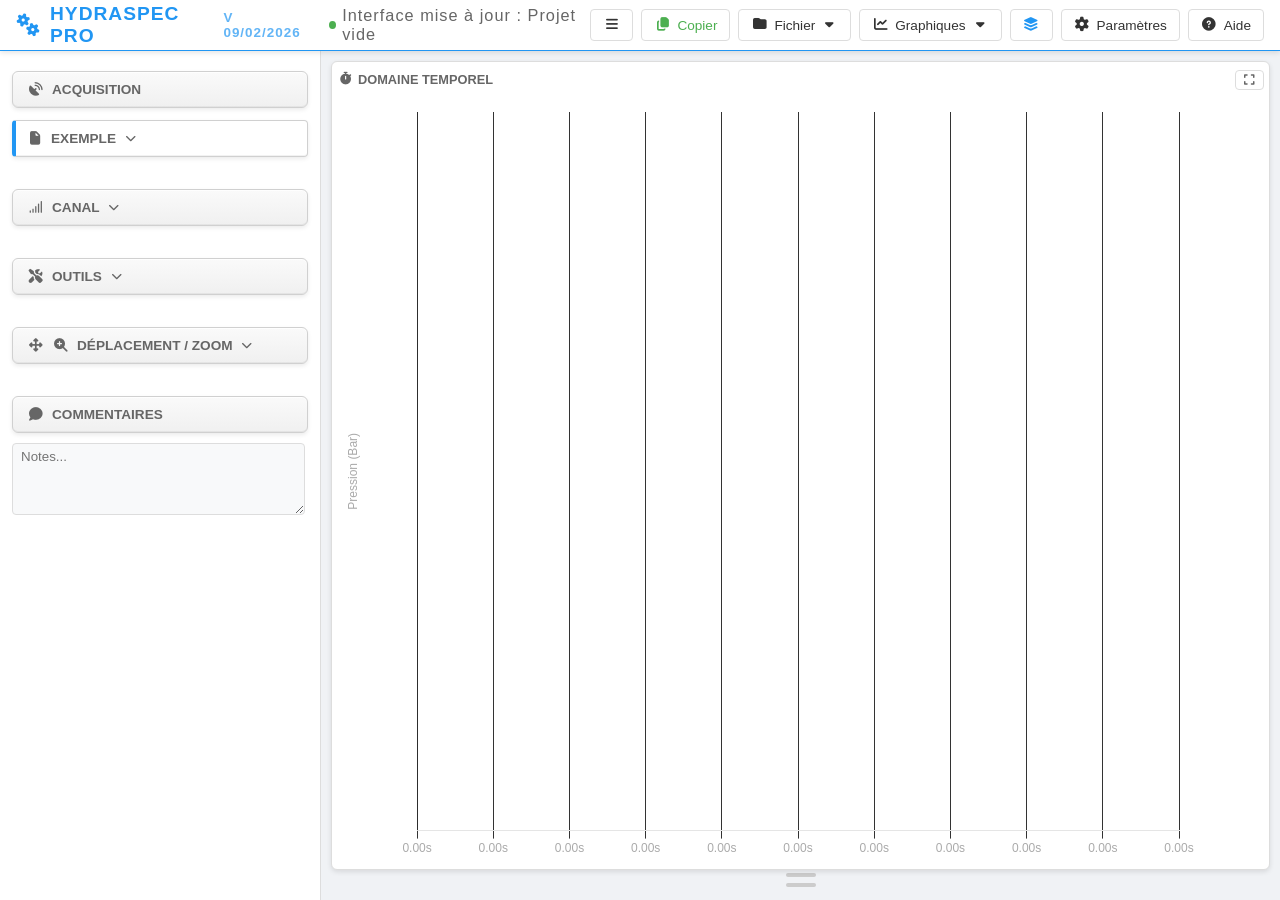
==== commit c3bf4da8: "fix: Corriger l'affichage des icônes FontAwesome avec override CSS direct FA7 utilise des variables " ====
--- a/index.html
+++ b/index.html
@@ -15,6 +15,93 @@
     <script src="lib/html2canvas.min.js"></script>
     <script src="lib/jspdf.min.js"></script>
     <link rel="stylesheet" href="lib/all.min.css">
+    <!-- Override FA7 CSS-variable rendering → approche directe FA5 pour compatibilité maximale -->
+    <style>
+        .fas::before, .fas:before {
+            font-family: "Font Awesome 7 Free" !important;
+            font-weight: 900 !important;
+            font-style: normal;
+            display: inline-block;
+            -webkit-font-smoothing: antialiased;
+            -moz-osx-font-smoothing: grayscale;
+        }
+        .fab::before, .fab:before {
+            font-family: "Font Awesome 7 Brands" !important;
+            font-weight: 400 !important;
+            font-style: normal;
+            display: inline-block;
+            -webkit-font-smoothing: antialiased;
+        }
+        .fa-align-center::before { content: "\f037"; }
+        .fa-align-left::before { content: "\f036"; }
+        .fa-align-right::before { content: "\f038"; }
+        .fa-arrow-down::before { content: "\f063"; }
+        .fa-arrow-right::before { content: "\f061"; }
+        .fa-arrow-up::before { content: "\f062"; }
+        .fa-arrows-alt::before { content: "\f0b2"; }
+        .fa-arrows-alt-h::before { content: "\f337"; }
+        .fa-arrows-alt-v::before { content: "\f338"; }
+        .fa-bars::before { content: "\f0c9"; }
+        .fa-calculator::before { content: "\f1ec"; }
+        .fa-camera::before { content: "\f030"; }
+        .fa-caret-down::before { content: "\f0d7"; }
+        .fa-chart-area::before { content: "\f1fe"; }
+        .fa-chart-line::before { content: "\f201"; }
+        .fa-check::before { content: "\f00c"; }
+        .fa-chevron-down::before { content: "\f078"; }
+        .fa-chevron-up::before { content: "\f077"; }
+        .fa-cog::before { content: "\f013"; }
+        .fa-cogs::before { content: "\f085"; }
+        .fa-comment::before { content: "\f075"; }
+        .fa-copy::before { content: "\f0c5"; }
+        .fa-crosshairs::before { content: "\f05b"; }
+        .fa-download::before { content: "\f019"; }
+        .fa-edit::before { content: "\f044"; }
+        .fa-equals::before { content: "="; }
+        .fa-eraser::before { content: "\f12d"; }
+        .fa-exclamation-triangle::before { content: "\f071"; }
+        .fa-expand::before { content: "\f065"; }
+        .fa-eye::before { content: "\f06e"; }
+        .fa-file::before { content: "\f15b"; }
+        .fa-file-csv::before { content: "\f6dd"; }
+        .fa-file-export::before { content: "\f56e"; }
+        .fa-file-import::before { content: "\f56f"; }
+        .fa-file-pdf::before { content: "\f1c1"; }
+        .fa-folder::before { content: "\f07b"; }
+        .fa-folder-open::before { content: "\f07c"; }
+        .fa-grip-lines::before { content: "\f7a4"; }
+        .fa-grip-lines-vertical::before { content: "\f7a5"; }
+        .fa-history::before { content: "\f1da"; }
+        .fa-image::before { content: "\f03e"; }
+        .fa-info-circle::before { content: "\f05a"; }
+        .fa-keyboard::before { content: "\f11c"; }
+        .fa-layer-group::before { content: "\f5fd"; }
+        .fa-lightbulb::before { content: "\f0eb"; }
+        .fa-list::before { content: "\f03a"; }
+        .fa-map-marker-alt::before { content: "\f3c5"; }
+        .fa-palette::before { content: "\f53f"; }
+        .fa-plus::before { content: "+"; }
+        .fa-plus-circle::before { content: "\f055"; }
+        .fa-question-circle::before { content: "\f059"; }
+        .fa-redo::before { content: "\f01e"; }
+        .fa-ruler::before { content: "\f545"; }
+        .fa-ruler-combined::before { content: "\f546"; }
+        .fa-satellite-dish::before { content: "\f7c0"; }
+        .fa-save::before { content: "\f0c7"; }
+        .fa-search-plus::before { content: "\f00e"; }
+        .fa-signal::before { content: "\f012"; }
+        .fa-sliders-h::before { content: "\f1de"; }
+        .fa-stopwatch::before { content: "\f2f2"; }
+        .fa-sync-alt::before { content: "\f2f1"; }
+        .fa-tag::before { content: "\f02b"; }
+        .fa-th::before { content: "\f00a"; }
+        .fa-tools::before { content: "\f7d9"; }
+        .fa-trash::before { content: "\f1f8"; }
+        .fa-undo::before { content: "\f0e2"; }
+        .fa-wave-square::before { content: "\f83e"; }
+        .fa-apple::before { content: "\f179"; }
+        .fa-windows::before { content: "\f17a"; }
+    </style>
 
 
 
